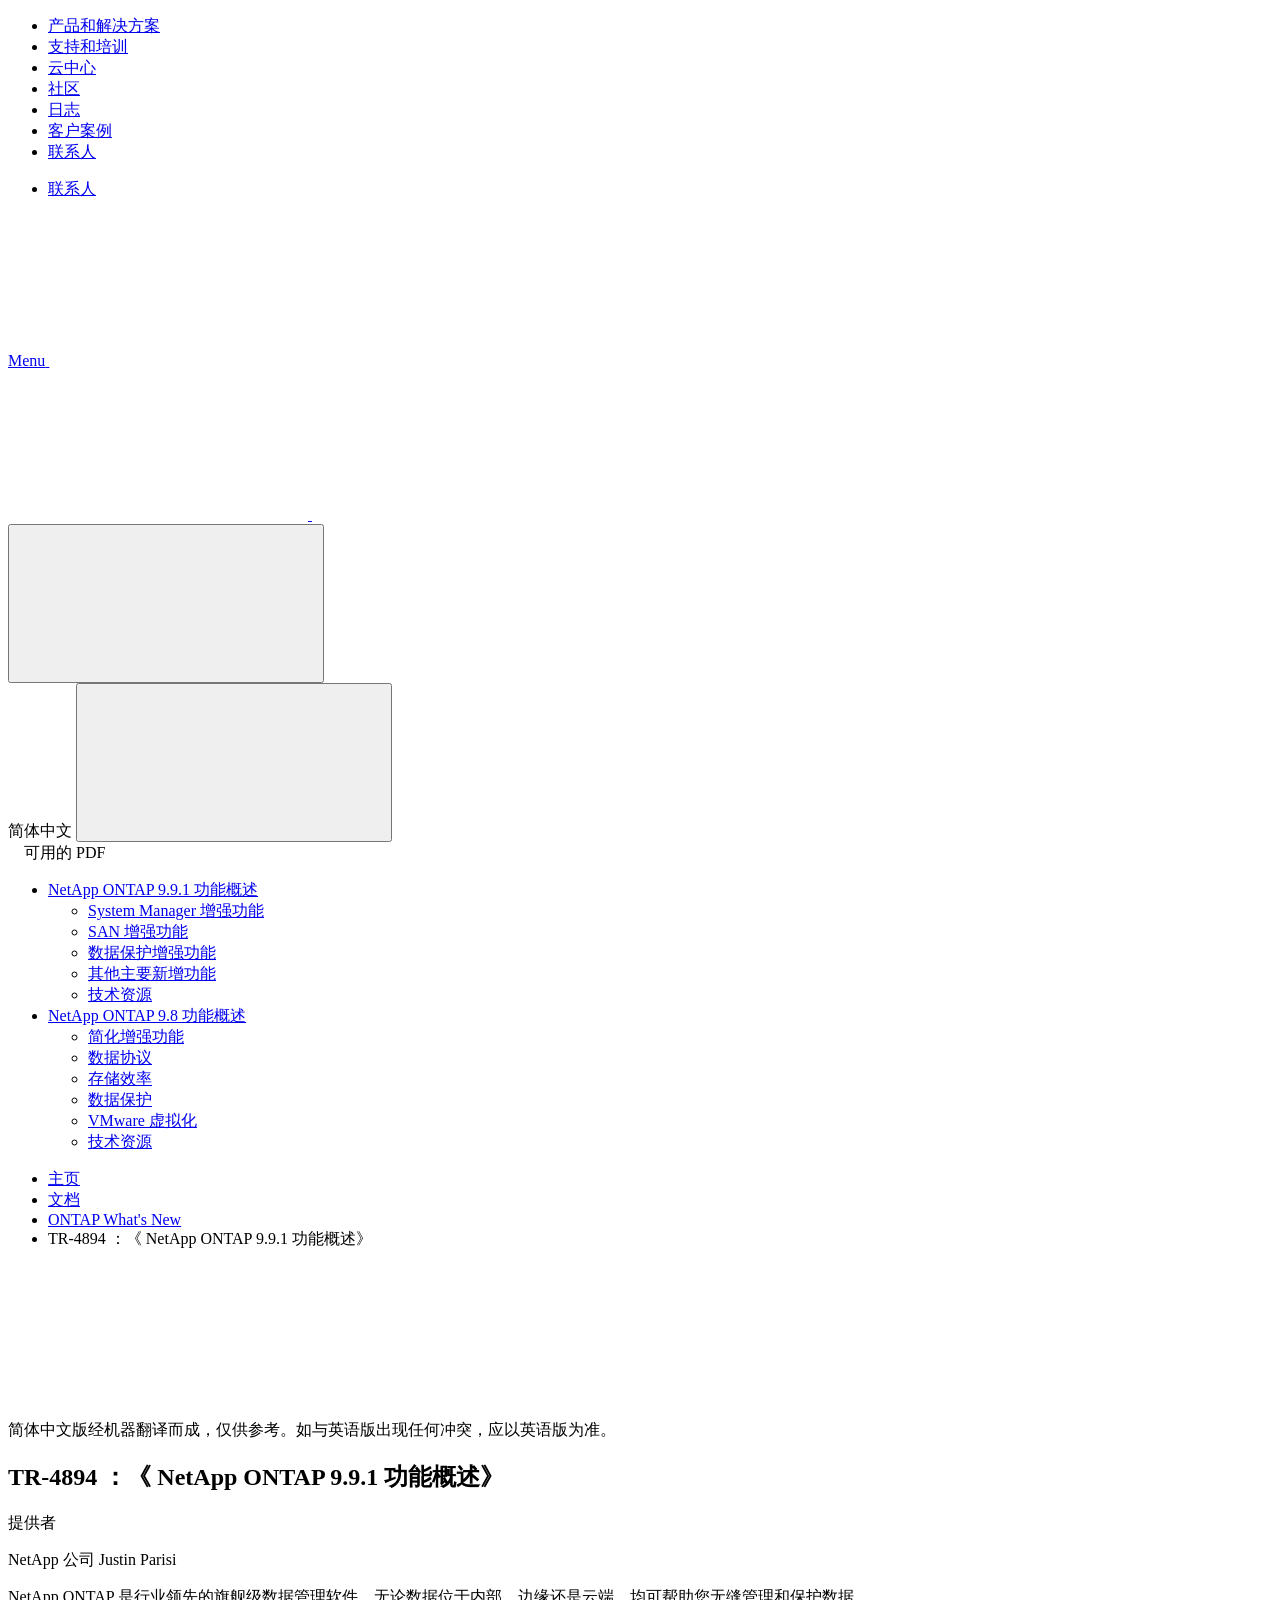
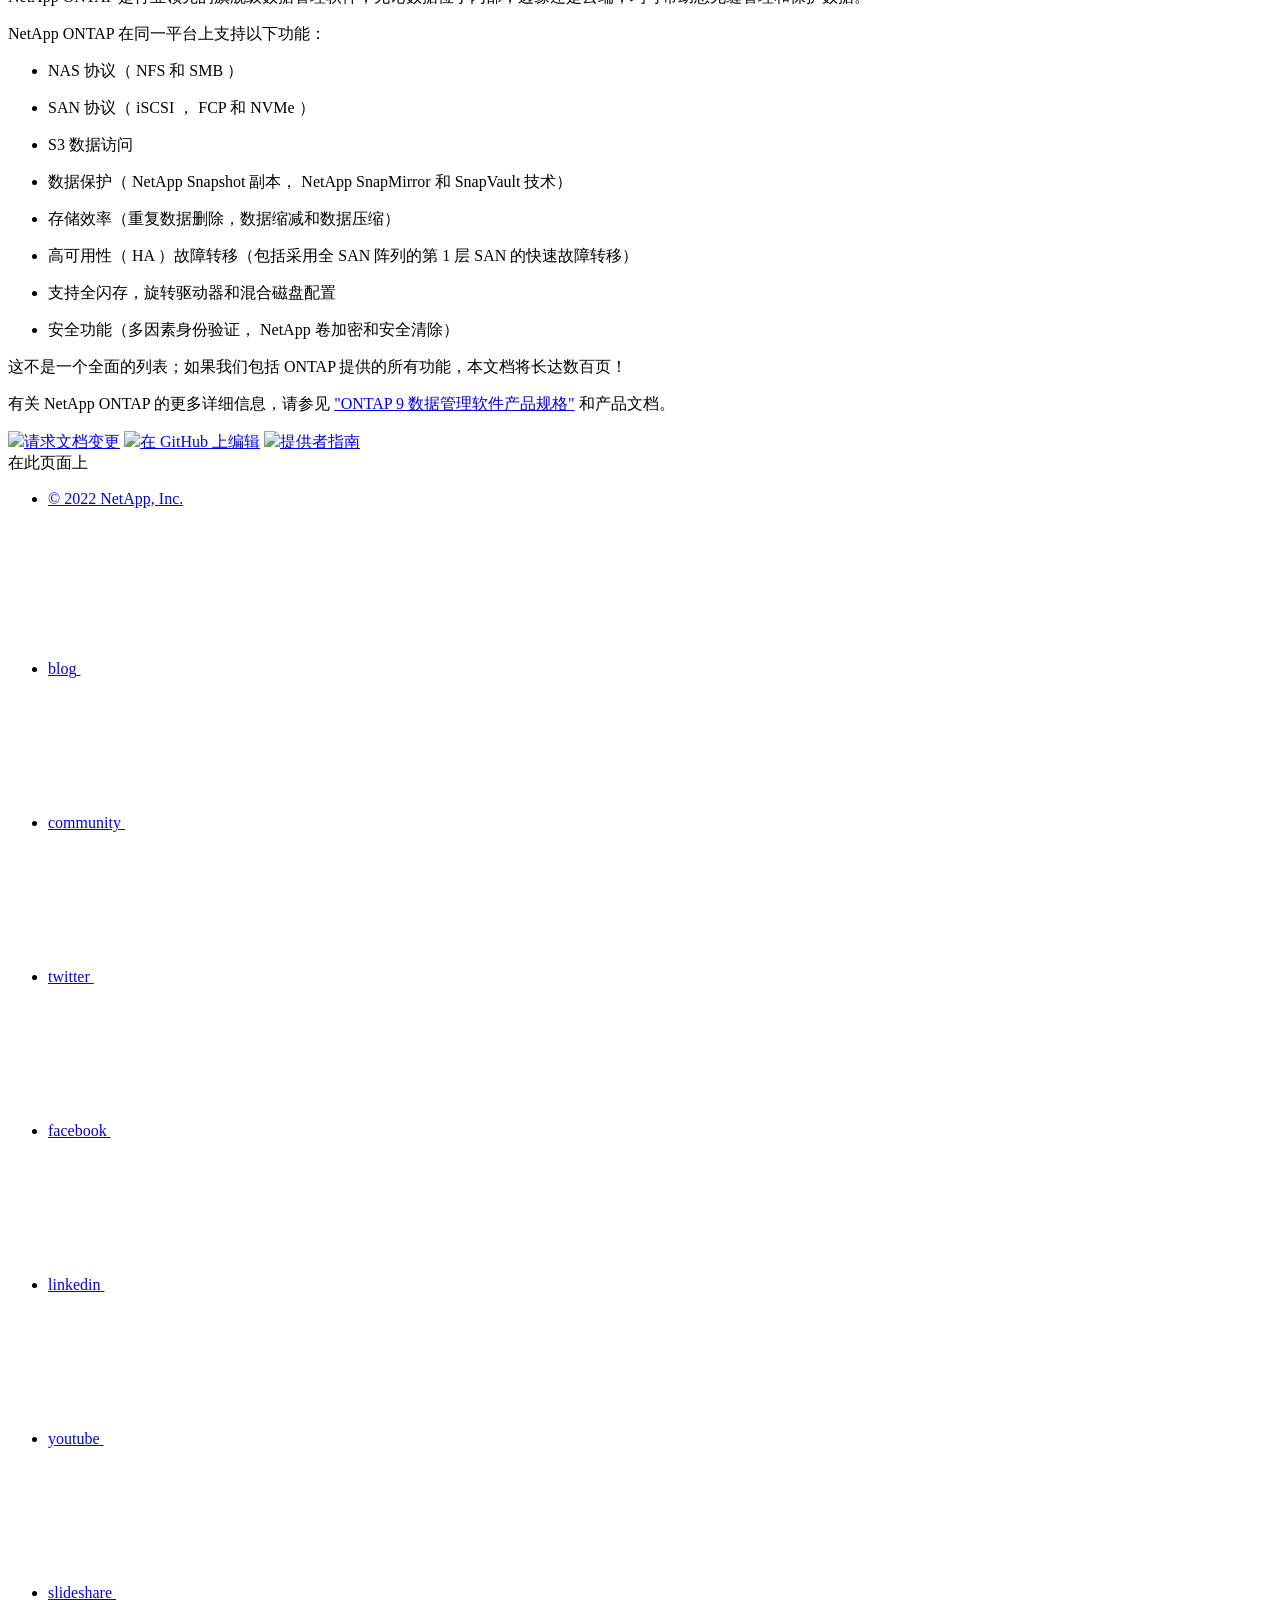
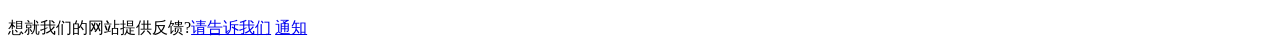
==== index.html @ a9541413 "Deploy NetAppDocs/ontap-whatsnew.zh-cn to github.com/NetAppDocs/ontap-whatsnew.zh-cn.git:gh-pages" ====
<!DOCTYPE html>
<html lang="zh-cn">
  <head class="at-element-marker">
  <title>TR-4894 ：《 NetApp ONTAP 9.9.1 功能概述》</title>
  <meta charset="utf-8">
  <meta http-equiv="x-ua-compatible" content="ie=edge,chrome=1">
  <meta http-equiv="language" content="en">
  <meta name="viewport" content="width=device-width, initial-scale=1">
  <meta property="og:title" content="TR-4894 ：《 NetApp ONTAP 9.9.1 功能概述》" />
	<meta property="og:type" content="website" />
	<meta property="og:url" content="https://docs.netapp.com/zh-cn/ontap-whatsnew/index.html" />
	<meta property="og:description" content="NetApp ONTAP 是行业领先的旗舰级数据管理软件，无论数据位于内部，边缘还是云端，均可帮助您无缝管理和保护数据。" />
  <meta property="og:image" content="https://docs.netapp.com/zh-cn/ontap-whatsnew/images/logo-tophat-social.png" />
  <meta property="og:image:alt" content="NetApp Logo" />
  <meta name="format-detection" content="telephone=no">
  <meta http-equiv="Content-Type" content="text/html; charset=utf-8">
  <meta http-equiv="encoding" content="utf-8">
  <meta http-equiv="nss-type" content="Product Documentation"/>
  <meta http-equiv="nss-subtype" content="User Guide"/>
  
  <meta name="description" content="NetApp ONTAP 是行业领先的旗舰级数据管理软件，无论数据位于内部，边缘还是云端，均可帮助您无缝管理和保护数据。">
  <meta name="keywords" content=" TR-4894, Introduction, NAS, SAN, S3, Snapshot, SnapMirror, SnapVault, HA">
  
  

  <!-- Icons -->
  <link rel="icon" href="/zh-cn/ontap-whatsnew/images/favicon.ico" type="image/x-icon">

  <!-- RSS Feed -->
  

  <!-- CSS Definitions: NetApp CSS should be defined after generic css -->

  <!-- Elastic Search -->
  <link rel="stylesheet" href="//cdn.jsdelivr.net/searchkit/0.10.0/theme.css">

  <!-- Controls AsciiDoctor Admonition Blocks -->
  <link rel="stylesheet" type="text/css" href="/zh-cn/ontap-whatsnew/css/font-awesome.min.css">

  <!-- Controls the shadow effect for search dropdown menu -->
  <link rel="stylesheet" href="/zh-cn/ontap-whatsnew/css/boxshadowproperties.css">

  <!-- NetApp CSS controls the technical content -->
  <link rel="stylesheet" type="text/css" href="/zh-cn/ontap-whatsnew/css/netapp.css">

  <!-- WWW CSS Content -->
  <link rel="stylesheet" type="text/css" href="/zh-cn/ontap-whatsnew/css/www-luci-dotcom.min.css">
  <link rel="stylesheet" type="text/css" href="/zh-cn/ontap-whatsnew/css/www-netapp-dotcom.css">
  <link rel="stylesheet" href="/zh-cn/ontap-whatsnew/css/www-netapp-library-critical.min.css" media="all" >
  <link rel="stylesheet" href="/zh-cn/ontap-whatsnew/css/www-netapp-library-non-critical.min.css" as="style" onload="this.onload=null;this.rel='stylesheet'">
  <link rel="stylesheet" href="/zh-cn/ontap-whatsnew/css/www-netapp-library-global-header-footer.min.css">

  <!-- NetApp IE Customizations -->
  <link rel="stylesheet" href='/zh-cn/ontap-whatsnew/css/na-utility.css' type='text/css'>
  <link rel="stylesheet" href='/zh-cn/ontap-whatsnew/css/na-sidebar.css' type='text/css'>
  <link rel='stylesheet' href='/zh-cn/ontap-whatsnew/css/clouddocs.css' type='text/css'>
  <link rel='stylesheet' href='/zh-cn/ontap-whatsnew/css/na-pagenav.css' type='text/css'>

  
  <link rel="stylesheet" href="/zh-cn/ontap-whatsnew/css/landing-page.css" type="text/css">
  <link rel="stylesheet" href="/zh-cn/ontap-whatsnew/css/tabbed-blocks.css" type="text/css">
  <link rel="stylesheet" href='/zh-cn/ontap-whatsnew/css/product-family.css' type="text/css">
  

  
  <link rel='stylesheet' href='/zh-cn/ontap-whatsnew/css/na-feature.css' type='text/css'>
  


  <script src="https://cdnjs.cloudflare.com/ajax/libs/jquery/2.1.4/jquery.min.js"></script>
  <script src="https://cdnjs.cloudflare.com/ajax/libs/jquery-cookie/1.4.1/jquery.cookie.min.js"></script>
  <!-- Used to import Promise for IE. Required for SearchKit -->
  <script src="https://cdnjs.cloudflare.com/ajax/libs/bluebird/3.3.5/bluebird.min.js"></script>
  
    <script src='/zh-cn/ontap-whatsnew/js/na-search.js'></script>
  

  
  <script src='/zh-cn/ontap-whatsnew/js/na-pagenav.js'></script>
  

  <link rel='stylesheet' href='/zh-cn/ontap-whatsnew/css/prism.css' type='text/css'>
  <link rel='stylesheet' href='/zh-cn/ontap-whatsnew/css/prism-netapp.css' type='text/css'>


  <script src='/zh-cn/ontap-whatsnew/js/na-utility.js'></script>
  <script src='/zh-cn/ontap-whatsnew/js/clouddocs.js'></script>
  <script>
  if (document.location.hostname === "docs.netapp.com") {
    var head = document.getElementsByTagName('head')[0];
    var adobe = document.createElement("script");
    adobe.type = "text/javascript";
    adobe.src = "//assets.adobedtm.com/60287eadf1ee/c284da483c83/launch-e9ff3acac59f.min.js";
    head.appendChild(adobe);
  }
  </script>
  <script src='/zh-cn/ontap-whatsnew/js/jquery.navgoco.min.js'></script>
  <script src="https://maxcdn.bootstrapcdn.com/bootstrap/3.3.7/js/bootstrap.min.js" integrity="sha384-Tc5IQib027qvyjSMfHjOMaLkfuWVxZxUPnCJA7l2mCWNIpG9mGCD8wGNIcPD7Txa" crossorigin="anonymous"></script>
  <script src='/zh-cn/ontap-whatsnew/js/toc.js'></script>
  <script src='/zh-cn/ontap-whatsnew/js/customscripts.js'></script>

  <script>
      $(document).ready(function() {
          
          var collapseOnInit = true;
          

          var navSettings = {
              "caretHtml": '',
              "accordion": collapseOnInit,
              "openClass": 'active', // open
              "save": false, // leave false or nav highlighting doesn't work right
              "cookie": {
                  "name": 'navgoco',
                  "expires": false,
                  "path": '/'
              },
              "slide": {
                  "duration": 400,
                  "easing": 'swing'
              }
          };

          // Initialize navgoco with default options
          $("#mysidebar").navgoco(navSettings);
          

          $("#collapseAll").click(function(e) {
              e.preventDefault();
              $("#mysidebar").navgoco('toggle', false);
          });

          $("#expandAll").click(function(e) {
              e.preventDefault();
              $("#mysidebar").navgoco('toggle', true);
          });

      });

  </script>
  <script>
      $(document).ready(function() {
          $("#tg-sb-link").click(function() {
              $("#tg-sb-sidebar").toggle();
              $("#tg-sb-content").toggleClass('col-md-9');
              $("#tg-sb-content").toggleClass('col-md-12');
              $("#tg-sb-icon").toggleClass('fa-toggle-on');
              $("#tg-sb-icon").toggleClass('fa-toggle-off');
          });
      });
  </script><script async src="https://www.googletagmanager.com/gtag/js?id=UA-81697994-3"></script>
  <script>
  if (document.location.hostname === "docs.netapp.com") {
    window.dataLayer = window.dataLayer || [];
    function gtag(){dataLayer.push(arguments);}
    gtag('js', new Date());
    gtag('config', 'UA-81697994-3');
  }
  </script>
  <script src='/zh-cn/ontap-whatsnew/js/version-dropdown.js'></script>
  <script src='/zh-cn/ontap-whatsnew/js/product-family.js'></script>
  <script src='/zh-cn/ontap-whatsnew/js/FileSaver.min.js'></script>
  <script src='/zh-cn/ontap-whatsnew/js/jszip-utils.min.js'></script>
  <script src='/zh-cn/ontap-whatsnew/js/jszip.min.js'></script>
  <script src='/zh-cn/ontap-whatsnew/js/pdf-ux.js'></script>
</head>


  <body class role="document">
    <div id="page" class="n-off-canvas-menu">
      <div class="n-off-canvas-menu__menu"><!--TODO: Add offcanvas code --></div>
      <div class="n-off-canvas-menu__content-wrap">
        <header class="site-header" id="banner">
  <!-- Start top_hat -->
  <div class="n-top-hat">
    <div class="n-container">
      <div class="n-top-hat__cross-property-nav">
        <ul class="n-top-hat__list">
          <li class="n-top-hat__list-item">
            <a href="https://www.netapp.com/products-a-z/" class="n-top-hat__link">产品和解决方案</a>
          </li>
          <li class="n-top-hat__list-item">
            <a href="https://www.netapp.com/support-and-training/netapp-university/" class="n-top-hat__link">支持和培训</a>
          </li>
          <li class="n-top-hat__list-item">
            <a href="https://cloud.netapp.com" class="n-top-hat__link">云中心</a>
          </li>
          <li class="n-top-hat__list-item">
            <a href="https://community.netapp.com/" class="n-top-hat__link">社区</a>
          </li>
          <li class="n-top-hat__list-item">
            <a href="https://blog.netapp.com/" class="n-top-hat__link">日志</a>
          </li>
          <li class="n-top-hat__list-item">
            <a href="https://customers.netapp.com/en/" class="n-top-hat__link">客户案例</a>
          </li>
          <li class="n-top-hat__list-item">
            <a href="https://www.netapp.com/us/contact-us/index.aspx" target="_self" class="n-top-hat__link" data-ntap-ui="contact-us">联系人</a>
          </li>
        </ul>
      </div>
      <div class="n-top-hat__utils">
        <ul class="n-top-hat__list">
          <li class="n-top-hat__list-item">
            <a href="https://www.netapp.com/us/contact-us/index.aspx" target="_self" class="n-top-hat__link" data-ntap-ui="contact-us">联系人</a>
          </li>
        </ul>
      </div>
    </div>
  </div>
  <!-- End top_hat -->

  <!-- Start property bar -->
  <style>
    .n-property-navigation-bar__menus--desktop-experience .n-menu--mega__default-content__heading span {
    color: #34B0FF;
    }
  </style>
  <div class="n-property-bar " data-ntap-ui="sticky-nav">
    <div class="n-property-bar__inner-wrap">
      <div class="n-property-bar__menu-toggle">
        <a href="#" class="n-property-bar__menu-toggle-link">
          <span class="n-property-bar__menu-toggle-text">Menu</span>
          <svg class="n-icon-bars n-property-bar__menu-toggle-icon" aria-labelledby="title">
            <title>bars</title>
            <use xlink:href="/zh-cn/ontap-whatsnew/common/svg/sprite.svg#bars"></use>
          </svg>
        </a>
      </div>
      <div class="n-property-bar__property-mark ">
        <a href="https://www.netapp.com" class="n-property-bar__property-link">
          <div class="n-property-bar__logo">
            <svg class="n-icon-netapp-mark n-icon-netapp-mark n-property-bar__netapp-mark-icon" aria-labelledby="title">
              <title>netapp-mark</title>
              <use xlink:href="/zh-cn/ontap-whatsnew/common/svg/sprite.svg#netapp-mark"></use>
            </svg>
            <svg class="n-icon-netapp-logo n-property-bar__logo-svg" aria-labelledby="title">
              <title>netapp-logo</title>
              <use xlink:href="/zh-cn/ontap-whatsnew/common/svg/sprite.svg#netapp-logo"></use>
            </svg>
          </div>
        </a>
      </div>

      
      <div class="search-property-bar">
        <div id="search-demo-container" class="searchbox n-property-bar__search">
          <div id="react-search" 
          data-search-html="/zh-cn/ontap-whatsnew/search.html"
          data-type="widget" 
          data-placeholder="搜索文档" 
          data-no-results-found="未找到与 {query} 匹配的结果。" 
          data-did-you-mean="搜索 {suggestion}。" 
          data-no-results-found-did-you-mean="未找到与 {query} 匹配的结果。您是否要搜索 {suggestion}?" 
          data-results-found="找到 {hitCount} 个结果"  
          data-sk-es-pf-indexes=""></div>
          <button class="n-property-bar__search-toggle-button" type="button">
            <svg class="n-icon-search n-property-bar__search-toggle-button-icon" aria-labelledby="title">
              <title>search</title>
              <use xmlns:xlink="http://www.w3.org/1999/xlink" xlink:href="/zh-cn/ontap-whatsnew/common/svg/sprite.svg#search"></use>
            </svg>
          </button>
        </div>
      </div>
      
    </div>
  </div>
  <div class="n-property-bar__toolbar">
    <!-- Start Language Selector --><div id="ie-i18n" class="n-property-bar__lang-selector">
      <div id="ie-i18n-menu">
      <span class="ie-i18n-lang">简体中文</span>
        <button class="ie-i18n-icon-container" type="button">
          <svg class="n-globe__icon" aria-labelledby="title">
            <title>globe</title>
            <use xmlns:xlink="http://www.w3.org/1999/xlink" xlink:href="/zh-cn/ontap-whatsnew/common/svg/sprite.svg#globe"></use>
          </svg>
        </button>
      </div>
      <div id="n-property-navigation-bar__menu--language-selector" class="ie-i18n-results-container n-menu n-menu--v3 n-menu--is-active" style="display: none;">
        <div class="n-language-selector-menu">
          <ul class="n-menu__list">
            <li class="n-menu__list-column">
              <ul class="n-menu__list"><li class="n-menu__list-item n-menu__list-item--level-1">
                  <a href="https://docs.netapp.com/zh-cn/ontap-whatsnew/index.html" class="n-menu__header-text"><span translate="no" class="notranslate">简体中文</span></a>
                </li><li class="n-menu__list-item n-menu__list-item--level-1">
                  <a href="https://docs.netapp.com/us-en/ontap-whatsnew/index.html" class="n-menu__header-text"><span translate="no" class="notranslate">English</span></a>
                </li><li class="n-menu__list-item n-menu__list-item--level-1">
                  <a href="https://docs.netapp.com/ja-jp/ontap-whatsnew/index.html" class="n-menu__header-text"><span translate="no" class="notranslate">日本語</span></a>
                </li></ul>
            </li>
          </ul>
        </div>
      </div>
    </div><!-- End Language Selector -->

    <div class="n-property-bar__cta"></div>
  </div>
  <script>
    $(function(){
        var currentLocalization = $('html').attr('lang');

        var localizationsDictionary = {
            "en-CA" : "https://www.netapp.com/search/index.aspx?for_cr=canada&",
            "en-IN" : "https://www.netapp.com/search/index.aspx?for_cr=india&",
            "nl-NL" : "https://www.netapp.com/search/index.aspx?for_cr=netherlands&",
            "ru-RU" : "https://www.netapp.com/search/index.aspx?for_cr=russia&",
            "sv-SE" : "https://www.netapp.com/search/index.aspx?for_cr=sweden&",
            "it-IT" : "https://www.netapp.com/search/index.aspx?for_cr=italy&",
            "he-IL" : "https://www.netapp.com/search/index.aspx?for_cr=israel&",
            "ko-KR" : "https://www.netapp.com/search/index.aspx?for_cr=korea&",
            "zh-TW" : "https://www.netapp.com/search/index.aspx?for_cr=taiwan&",
            "en-GB" : "https://www.netapp.com/search/index.aspx?for_cr=unitedkingdom&",
            "en-SG" : "https://www.netapp.com/search/index.aspx?for_cr=asean&",
            "en-AU" : "https://www.netapp.com/search/index.aspx?for_cr=australia&",
            "pt-BR" : "https://www.netapp.com/search/index.aspx?for_cr=brasil&",
            "de-CH" : "https://www.netapp.com/search/index.aspx?for_cr=switzerland&",
            "es-MX" : "https://www.netapp.com/search/index.aspx?for_cr=mexico&"
        };

        if($('html').hasClass('ntap-whitelisted') && localizationsDictionary.hasOwnProperty(currentLocalization)) {
            $('.n-property-bar__property-link').attr('href', '/');
        }
    });
  </script>
  <!-- End property bar -->
</header>


        <main id="n-main-content" class="n-main-content">
          <!-- Start Documentation Content -->
<div class="ie-main">
  <!-- Sidebar Column -->
  
  <div class="col-md-3" >
      <div class="n-pdf-header">
  <a id="toggleButtonPdf" class="n-pdf-button" type="button">
    <img src="/zh-cn/ontap-whatsnew/images/pdf.png" width="16" height="16"/>可用的 PDF<span>
    </span>
  </a>
</div>
<div class="n-pdf-body-container">
  <ul id="toggleContainerPdf" class="n-pdf-body" style="display:none;"><li class="pdf-ux-container">
        <a target="_blank" href="/zh-cn/ontap-whatsnew/pdfs/fullsite-sidebar/TR_4894____NetApp_ONTAP_9_9_1_功能概述_.pdf" >
          <img src="/zh-cn/ontap-whatsnew/images/pdf.png" width="16" height="16"/>此文档站点的 PDF</a>

    
      <ul class="subfolders" style="display:none;">
        <li class="pdf-ux-container">
          <a target="_blank" 
            
              href="/zh-cn/ontap-whatsnew/pdfs/sidebar/NetApp_ONTAP_9_9_1_功能概述.pdf" 
            
          >
            <img src="/zh-cn/ontap-whatsnew/images/pdf.png" width="16" height="16"/>
            NetApp ONTAP 9.9.1 功能概述
          </a>
          











          
            <li class="active pdf-hide">
  <a target="_blank" href="/zh-cn/ontap-whatsnew/pdfs/pages/index.pdf" >
    <img src="/zh-cn/ontap-whatsnew/images/pdf.png" width="16" height="16"/>
    PDF of this page
  </a>
</li>


          
        </li>
      </ul>
    

  



    
      <ul class="subfolders" style="display:none;">
        <li class="pdf-ux-container">
          <a target="_blank" 
            
              href="/zh-cn/ontap-whatsnew/pdfs/sidebar/NetApp_ONTAP_9_8_功能概述.pdf" 
            
          >
            <img src="/zh-cn/ontap-whatsnew/images/pdf.png" width="16" height="16"/>
            NetApp ONTAP 9.8 功能概述
          </a>
          













          
        </li>
      </ul>
    

  


</li></ul>
  <div class="zip-pdf-link-container" style="display: none;">   
    <a href="#" id="zipPdf">
      <img src="/zh-cn/ontap-whatsnew/images/pdf-zip.png" width="16" height="16"/>
      <pre>收集单独的 PDF 文档<span class="zip-size"></span></pre>
    </a><div id="zip-link-popup" class="hide">
    <div class="inner-modal">
        <div class="downloading-progress">
            <div class="spinner"></div>
            <h1>Creating your file...</h1>
            <div>This may take a few minutes. Thanks for your patience.</div>
            <button class="cancel-download-btn" type="button">Cancel</button>
        </div>
        <div class="download-complete hide">
            <div class="done-icon">
                <svg xmlns="http://www.w3.org/2000/svg" width="24" height="24" viewBox="0 0 24 24"><path d="M20.285 2l-11.285 11.567-5.286-5.011-3.714 3.716 9 8.728 15-15.285z"/></svg>
            </div>
            <div>Your file is ready</div>
            <button class="cancel-download-btn" type="button">OK</button>
        </div>
    </div>
</div>
<script>
    $(".cancel-download-btn").click(function(){
        $("#zip-link-popup").addClass("hide");
        $("#zip-link-popup .downloading-progress").removeClass("hide");
        $("#zip-link-popup .download-complete").addClass("hide");
    });
</script></div>
</div>
<script>
  $("#toggleContainerPdf li.active:last-child").parents('ul.subfolders').toggle('display');
  $("#toggleButtonPdf").click(function () {
    $("#toggleContainerPdf").toggle('display');
    $(".n-pdf-body-container .zip-pdf-link-container").toggle('display');
  });
</script><div class="sidebar-nav-container">
  <ul id="mysidebar" class="nav"><li class="subfolders  active "><a href="/zh-cn/ontap-whatsnew/index.html">
        <div class="na-navbar-padding"> NetApp ONTAP 9.9.1 功能概述</div>
      </a>
      <ul><li class=" "><a class="na-navbar-padding" href="/zh-cn/ontap-whatsnew/ontap991fo_system_manager_enhancements.html">
        System Manager 增强功能
      </a></li><li class=" "><a class="na-navbar-padding" href="/zh-cn/ontap-whatsnew/ontap991fo_san_enhancements.html">
        SAN 增强功能
      </a></li><li class=" "><a class="na-navbar-padding" href="/zh-cn/ontap-whatsnew/ontap991fo_data_protection_enhancements.html">
        数据保护增强功能
      </a></li><li class=" "><a class="na-navbar-padding" href="/zh-cn/ontap-whatsnew/ontap991fo_other_major_additions.html">
        其他主要新增功能
      </a></li><li class=" "><a class="na-navbar-padding" href="/zh-cn/ontap-whatsnew/ontap991fo_technical_resources.html">
        技术资源
      </a></li></ul></li><li class="subfolders "><a href="/zh-cn/ontap-whatsnew/ontap98fo_netapp_ontap.html">
        <div class="na-navbar-padding"> NetApp ONTAP 9.8 功能概述</div>
      </a>
      <ul><li class=" "><a class="na-navbar-padding" href="/zh-cn/ontap-whatsnew/ontap98fo_simplicity_enhancements.html">
        简化增强功能
      </a></li><li class=" "><a class="na-navbar-padding" href="/zh-cn/ontap-whatsnew/ontap98fo_data_protocols.html">
        数据协议
      </a></li><li class=" "><a class="na-navbar-padding" href="/zh-cn/ontap-whatsnew/ontap98fo_storage_efficiencies.html">
        存储效率
      </a></li><li class=" "><a class="na-navbar-padding" href="/zh-cn/ontap-whatsnew/ontap98fo_data_protection.html">
        数据保护
      </a></li><li class=" "><a class="na-navbar-padding" href="/zh-cn/ontap-whatsnew/ontap98fo_vmware_virtualization.html">
        VMware 虚拟化
      </a></li><li class=" "><a class="na-navbar-padding" href="/zh-cn/ontap-whatsnew/ontap98fo_technical_resources.html">
        技术资源
      </a></li></ul></li></ul>
</div>
<!-- this highlights the active parent class in the navgoco sidebar. this is critical so that the parent expands when you're viewing a page. This must appear below the sidebar code above. Otherwise, if placed inside customscripts.js, the script runs before the sidebar code runs and the class never gets inserted.-->
<script>$("li.active").parents('li').toggleClass("active");</script>

  </div>
  

  <div class="ie-content-pane n-doc__component-detail-content n-doc__component-detail-content--show-code">
    <!-- Begin of page container -->
    <article class="page-content">
      <div class="ie-utility">
  <div class="ie-menu">
    <div class="n-breadcrumb">
      <ul class="n-breadcrumb__list">
        <li class="n-breadcrumb__list-item">
          <a href="https://www.netapp.com">主页</a>
        </li>
        <li class="n-breadcrumb__list-item">
          <a href="https://docs.netapp.com">文档</a>
        </li>
        

        <li class="n-breadcrumb__list-item">
          <a href="/zh-cn/ontap-whatsnew/">ONTAP&nbsp;What's&nbsp;New</a>
        </li>
        <li class="n-breadcrumb__list-item">
          TR-4894 ：《 NetApp ONTAP 9.9.1 功能概述》
        </li>
      </ul>
    </div>
    <div style="clear: both"></div><!-- Main needs to have height -->
  </div>
</div>

      <div class="ie-nmt-disclaimer">
  <span>
    <div class="ie-nmt-disclaimer-container">
      <div class="ie-nmt-disclaimer-icon">
        <svg class="luci-icon" aria-hidden="true">
          <use xlink:href="/zh-cn/ontap-whatsnew/common/svg/sprite.svg#circle-info">
        </svg>
      </div>
      <div class="ie-nmt-disclaimer-content">
        <span> 简体中文版经机器翻译而成，仅供参考。如与英语版出现任何冲突，应以英语版为准。 </span>
      </div>
      <div style="clear:both;"></div>
    </div>
  </span>
</div><div class="n-doc__component-detail-heading-wrap">
  <h1 class="n-doc__component-detail-heading">TR-4894 ：《 NetApp ONTAP 9.9.1 功能概述》</h1>
</div>


<p class="page-details">
  

<span>提供者
</span>


</p>


<div class="paragraph">
<p>NetApp 公司 Justin Parisi</p>
</div>
<div class="paragraph">
<p>NetApp ONTAP 是行业领先的旗舰级数据管理软件，无论数据位于内部，边缘还是云端，均可帮助您无缝管理和保护数据。</p>
</div>
<div class="paragraph">
<p>NetApp ONTAP 在同一平台上支持以下功能：</p>
</div>
<div class="ulist">
<ul>
<li>
<p>NAS 协议（ NFS 和 SMB ）</p>
</li>
<li>
<p>SAN 协议（ iSCSI ， FCP 和 NVMe ）</p>
</li>
<li>
<p>S3 数据访问</p>
</li>
<li>
<p>数据保护（ NetApp Snapshot 副本， NetApp SnapMirror 和 SnapVault 技术）</p>
</li>
<li>
<p>存储效率（重复数据删除，数据缩减和数据压缩）</p>
</li>
<li>
<p>高可用性（ HA ）故障转移（包括采用全 SAN 阵列的第 1 层 SAN 的快速故障转移）</p>
</li>
<li>
<p>支持全闪存，旋转驱动器和混合磁盘配置</p>
</li>
<li>
<p>安全功能（多因素身份验证， NetApp 卷加密和安全清除）</p>
</li>
</ul>
</div>
<div class="paragraph">
<p>这不是一个全面的列表；如果我们包括 ONTAP 提供的所有功能，本文档将长达数百页！</p>
</div>
<div class="paragraph">
<p>有关 NetApp ONTAP 的更多详细信息，请参见 <a href="https://www.netapp.com/pdf.html?item=/media/7413-ds-3231.pdf" target="_blank" rel="noopener">"ONTAP 9 数据管理软件产品规格"</a> 和产品文档。</p>
</div>

    </article>
    <!-- Page Container -->
  </div>

  
  <!-- Start Page Toolbar -->
  <div class="page-nav-toolbar">
    <div id="version-dropdown"></div>
    <div class="page-nav-contribute"  >
      <a target="_blank" href="https://github.com/NetAppDocs/ontap-whatsnew/issues/new?body=Page%3A%20[TR-4894 ：《 NetApp ONTAP 9.9.1 功能概述》](https://docs.netapp.com/zh-cn/ontap-whatsnew/index.html)" class="page-nav-contribute-link" role="button"><img src="/zh-cn/ontap-whatsnew/images/discuss-sm.svg" class="github-icon" />请求文档变更</a>
      <a target="_blank" href="https://github.com/NetAppDocs/ontap-whatsnew/blob/main/index.adoc" class="page-nav-contribute-link" role="button"><img src="/zh-cn/ontap-whatsnew/images/edit-sm.svg" class="github-icon" />在 GitHub 上编辑</a>
      <a target="_blank" href="https://docs.netapp.com/us-en/contribute/" class="page-nav-contribute-link"  ><img src="/zh-cn/ontap-whatsnew/images/article-sm.svg" class="github-icon" />提供者指南</a>
    </div>
    <div class="page-nav-container">
      <nav class="page-nav-fixed">
        <div class="page-nav-title">在此页面上</div>
        <div class="page-nav-links">
          <ul class="page-nav-inner" id="page-menu"></ul>
        </div>
      </nav>
    </div>
  </div>
  
  <div style="clear: both"></div><!-- Main needs to have height -->
</div>

        </main>

        <footer class="n-footer">
  <div class="n-footer__bottom">
    <div class="n-container">
      <div class="n-footer__bottom-left">

        <div class="n-footer__copyright">
          <ul class="n-footer__copyright-list">
            <li class="n-footer__copyright-link">
            <a href="https://www.netapp.com/us/legal/copyright.aspx">© 2022 NetApp, Inc.</a>
            </li>

</ul>
</div>
<div class="n-footer__social-links">
<ul class="n-footer__social-link-list">
<li class="n-footer__social-link-list-item">
<a class="n-footer__social-link" data-ntap-social="follow-blog" href="https://blog.netapp.com" target="_blank" title="blog" alt="blog">
<span class="n-footer__social-link-text">blog</span>
<svg class="n-icon-blog n-footer__social-link-icon" aria-labelledby="title">
  <title>blog@</title>
  <use xmlns:xlink="http://www.w3.org/1999/xlink" xlink:href="/zh-cn/ontap-whatsnew/common/svg/sprite.svg#blog"></use>
</svg>

</a>
</li>
<li class="n-footer__social-link-list-item">
<a class="n-footer__social-link" data-ntap-social="follow-community" href="https://community.netapp.com/" target="_blank" title="community" alt="community">
<span class="n-footer__social-link-text">community</span>
<svg class="n-icon-community n-footer__social-link-icon" aria-labelledby="title">
<title>community@</title>
<use xmlns:xlink="http://www.w3.org/1999/xlink" xlink:href="/zh-cn/ontap-whatsnew/common/svg/sprite.svg#comments"></use>
</svg>

</a>
</li>
<li class="n-footer__social-link-list-item">
<a class="n-footer__social-link" data-ntap-social="follow-twitter" href="https://twitter.com/netapp" target="_blank" title="twitter" alt="twitter">
<span class="n-footer__social-link-text">twitter</span>
<svg class="n-icon-twitter n-footer__social-link-icon" aria-labelledby="title">
<title>twitter@</title>
<use xmlns:xlink="http://www.w3.org/1999/xlink" xlink:href="/zh-cn/ontap-whatsnew/common/svg/sprite.svg#twitter"></use>
</svg>

</a>
</li>
<li class="n-footer__social-link-list-item">
<a class="n-footer__social-link" data-ntap-social="follow-facebook" href="https://www.facebook.com/NetApp" target="_blank" title="facebook" alt="facebook">
<span class="n-footer__social-link-text">facebook</span>
<svg class="n-icon-facebook n-footer__social-link-icon" aria-labelledby="title">
<title>facebook@</title>
<use xmlns:xlink="http://www.w3.org/1999/xlink" xlink:href="/zh-cn/ontap-whatsnew/common/svg/sprite.svg#facebook"></use>
</svg>

</a>
</li>
<li class="n-footer__social-link-list-item">
<a class="n-footer__social-link" data-ntap-social="follow-linkedin" href="https://www.linkedin.com/company/netapp" target="_blank" title="linkedin" alt="linkedin">
<span class="n-footer__social-link-text">linkedin</span>
<svg class="n-icon-linkedin n-footer__social-link-icon" aria-labelledby="title">
<title>linkedin@</title>
<use xmlns:xlink="http://www.w3.org/1999/xlink" xlink:href="/zh-cn/ontap-whatsnew/common/svg/sprite.svg#linkedin"></use>
</svg>

</a>
</li>
<li class="n-footer__social-link-list-item">
<a class="n-footer__social-link" data-ntap-social="follow-youtube" href="https://www.youtube.com/user/NetAppTV" target="_blank" title="youtube" alt="youtube">
<span class="n-footer__social-link-text">youtube</span>
<svg class="n-icon-youtube n-footer__social-link-icon" aria-labelledby="title">
<title>youtube@</title>
<use xmlns:xlink="http://www.w3.org/1999/xlink" xlink:href="/zh-cn/ontap-whatsnew/common/svg/sprite.svg#youtube"></use>
</svg>

</a>
</li>
<li class="n-footer__social-link-list-item">
<a class="n-footer__social-link" data-ntap-social="follow-slideshare" href="https://www.slideshare.net/NetApp" target="_blank" title="slideshare" alt="slideshare">
<span class="n-footer__social-link-text">slideshare</span>
<svg class="n-icon-slideshare n-footer__social-link-icon" aria-labelledby="title">
<title>slideshare@</title>
<use xmlns:xlink="http://www.w3.org/1999/xlink" xlink:href="/zh-cn/ontap-whatsnew/common/svg/sprite.svg#slideshare"></use>
</svg>

</a>
</li>
</ul>
</div>

</div>
<div class="n-footer__bottom-right">
  <p class="n-footer__fine-print">想就我们的网站提供反馈?<a target="_self" href="javascript:netapp_mailto()" class="n-footer__copyright">请告诉我们</a>
  <a href="https://docs.netapp.com/zh-cn/announcements/" class="n-footer__copyright">通知</a>
  </p>
</div>
</div>
</div>
</footer>

      </div>

      <!-- Elasticsearch JS -->
      <script type="text/javascript" src='/zh-cn/ontap-whatsnew/js/bundle.js'></script>

      <!-- Syntax Highlighting -->
      <script type="text/javascript" src='/zh-cn/ontap-whatsnew/js/prism.js'></script>
      <script type="text/javascript" src='/zh-cn/ontap-whatsnew/js/prism-curl.js'></script>
    </div>
    <script>
      document.body.offsetWidth=1903;
      cookieLaw = {}
      cookieLaw.euCountry = "US";
      cookieLaw.invoke = function(){return false;}
    </script>
    <script src='/zh-cn/ontap-whatsnew/js/www-ntap.js'></script>
    <script src='/zh-cn/ontap-whatsnew/js/tabbed-blocks.js'></script>
  </body>

  
</html>
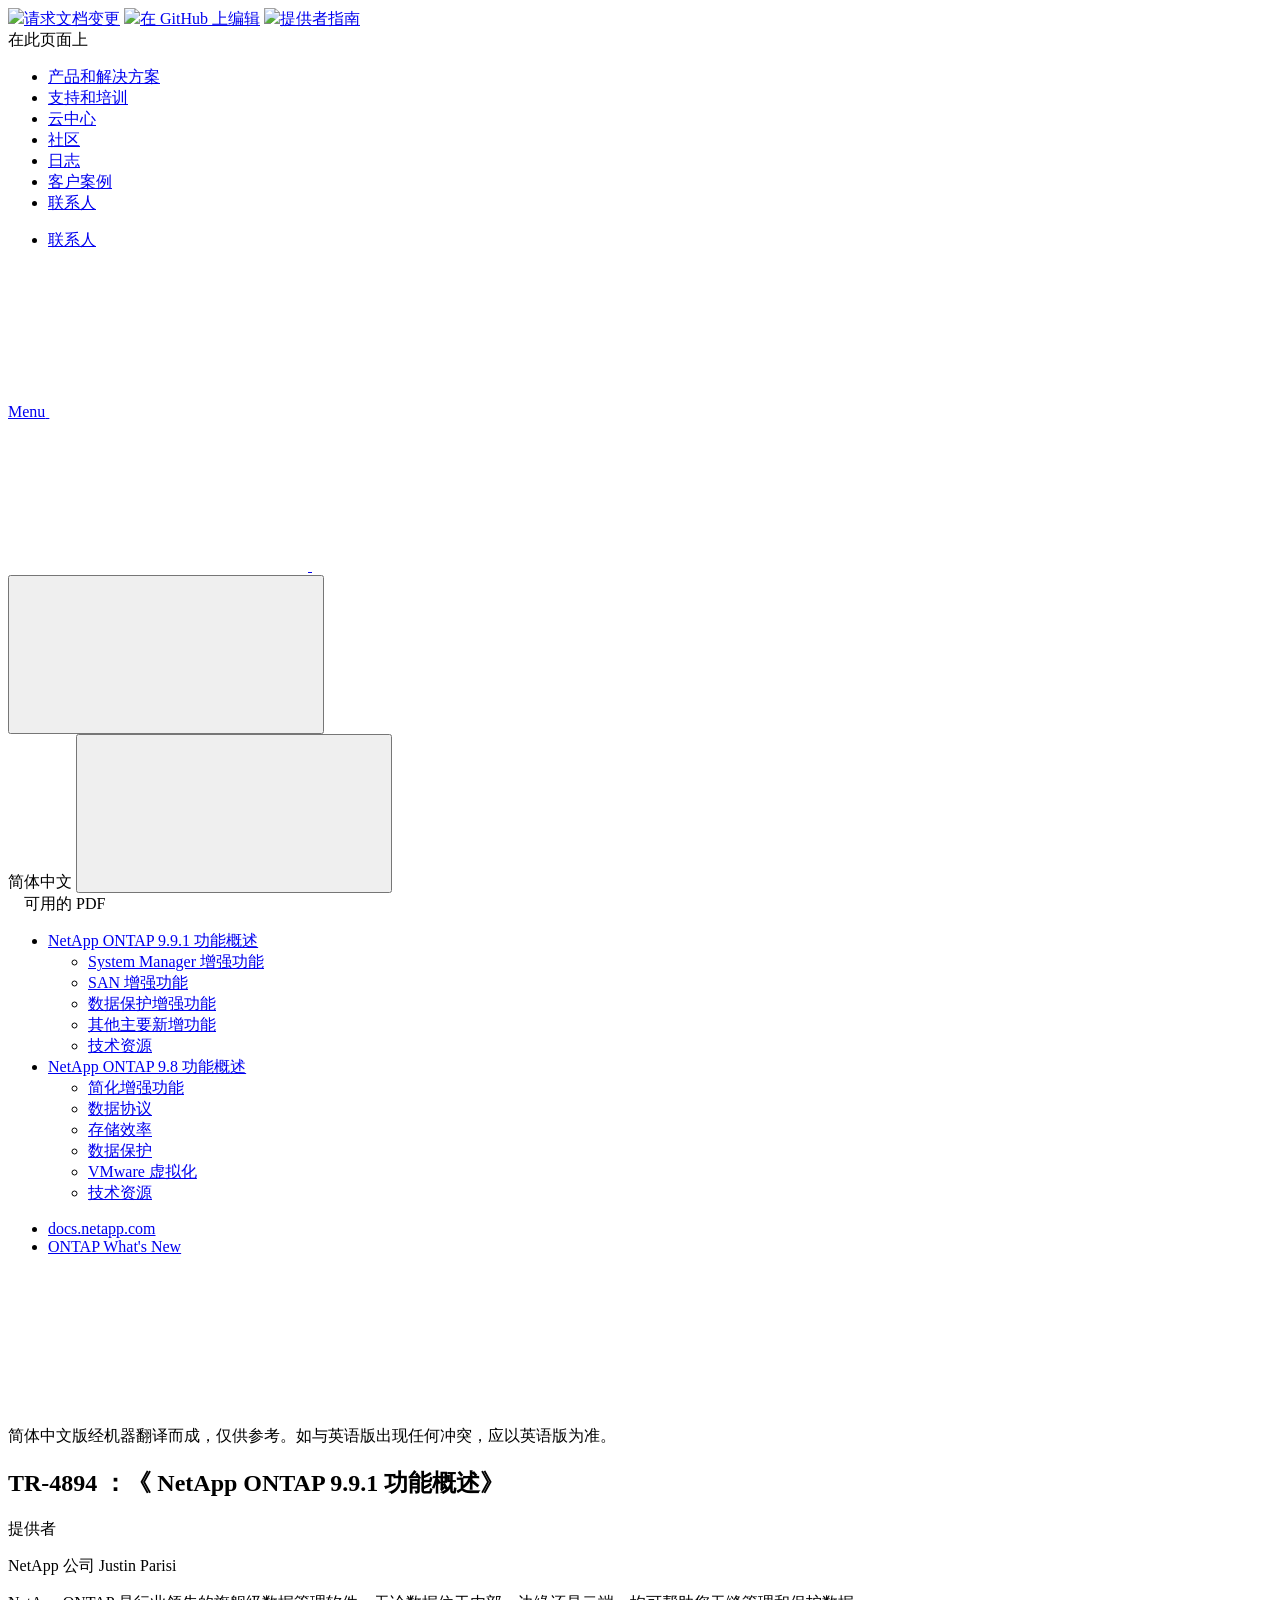
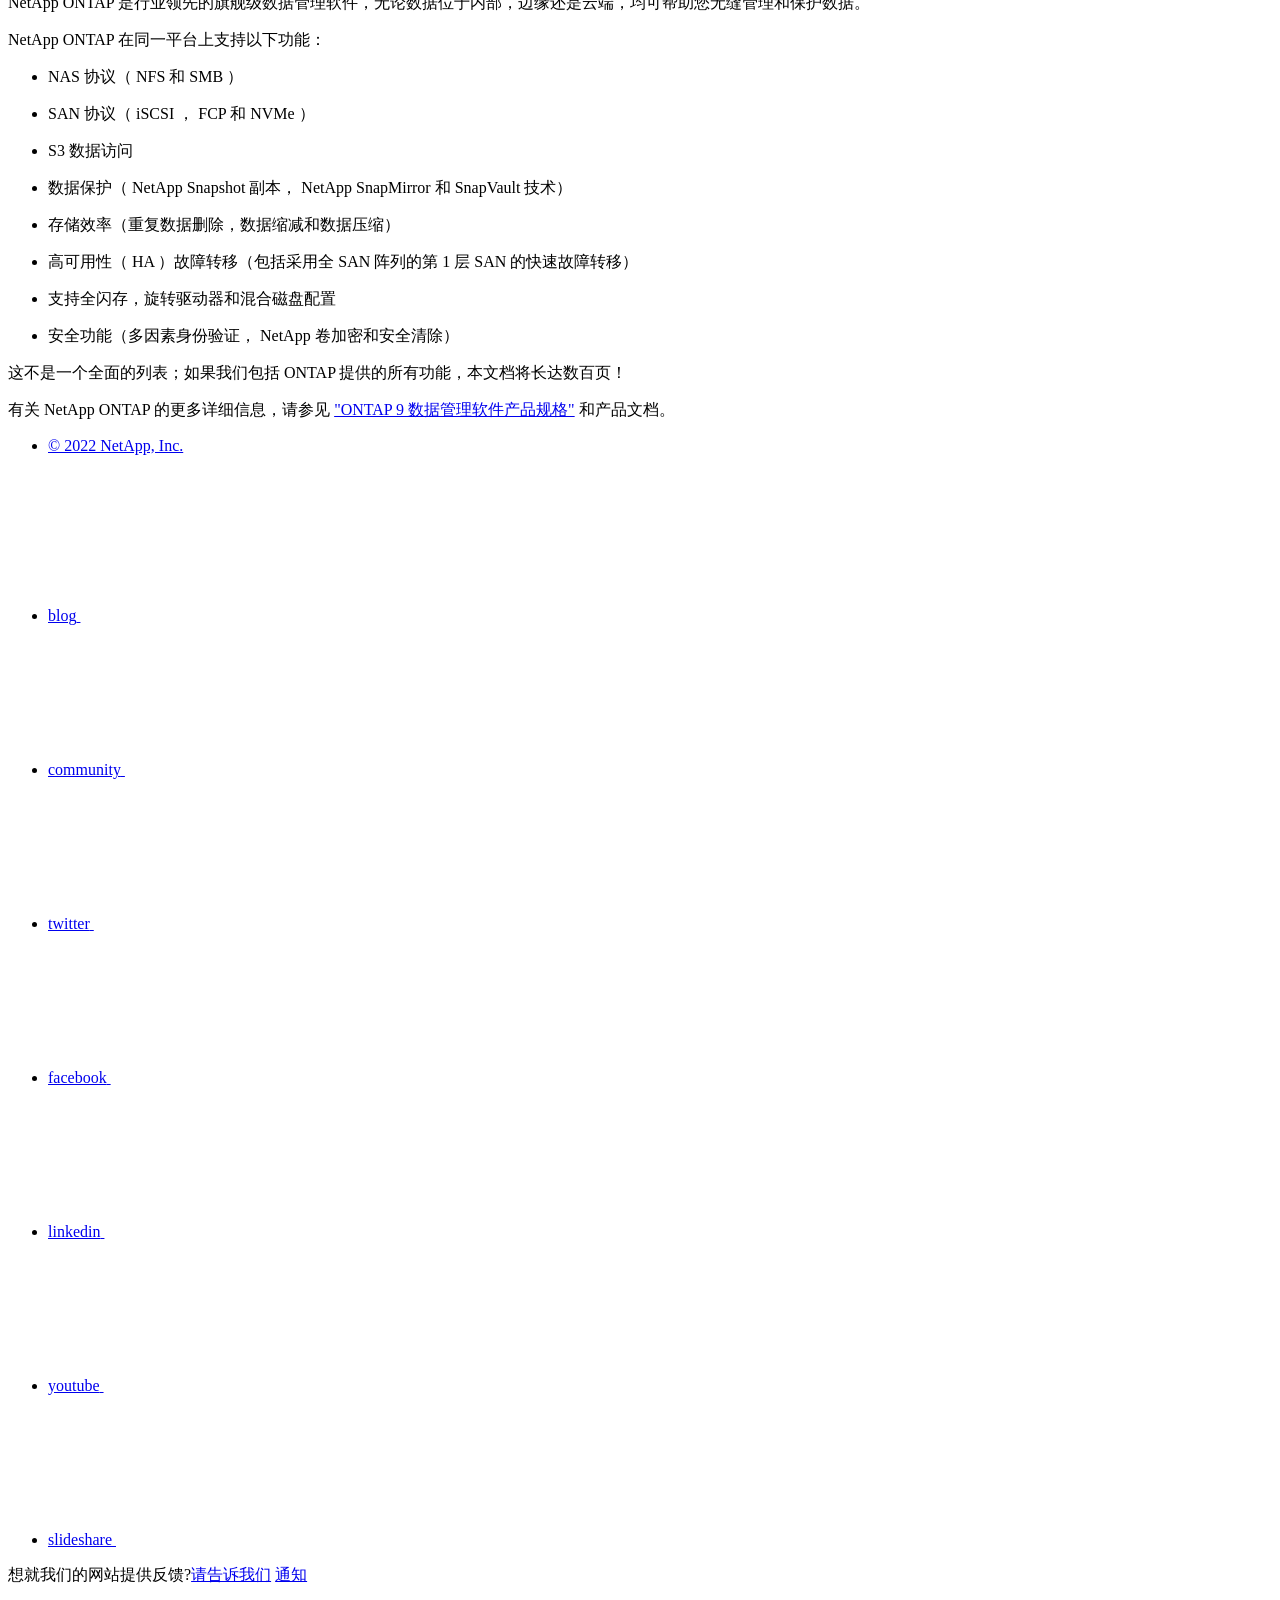
==== commit d0f490e4: "Deploying to gh-pages from  @ 3c250b752e66ae443996453d918db489296545ec 🚀" ====
--- a/index.html
+++ b/index.html
@@ -16,20 +16,11 @@
   <meta http-equiv="Content-Type" content="text/html; charset=utf-8">
   <meta http-equiv="encoding" content="utf-8">
   <meta http-equiv="nss-type" content="Product Documentation"/>
-  <meta http-equiv="nss-subtype" content="User Guide"/>
-  
-  <meta name="description" content="NetApp ONTAP 是行业领先的旗舰级数据管理软件，无论数据位于内部，边缘还是云端，均可帮助您无缝管理和保护数据。">
-  <meta name="keywords" content=" TR-4894, Introduction, NAS, SAN, S3, Snapshot, SnapMirror, SnapVault, HA">
-  
-  
-
-  <!-- Icons -->
+  <meta http-equiv="nss-subtype" content="User Guide"/><meta name="description" content="NetApp ONTAP 是行业领先的旗舰级数据管理软件，无论数据位于内部，边缘还是云端，均可帮助您无缝管理和保护数据。">
+  <meta name="keywords" content=" TR-4894, Introduction, NAS, SAN, S3, Snapshot, SnapMirror, SnapVault, HA"><!-- Icons -->
   <link rel="icon" href="/zh-cn/ontap-whatsnew/images/favicon.ico" type="image/x-icon">
 
-  <!-- RSS Feed -->
-  
-
-  <!-- CSS Definitions: NetApp CSS should be defined after generic css -->
+  <!-- RSS Feed --><!-- CSS Definitions: NetApp CSS should be defined after generic css -->
 
   <!-- Elastic Search -->
   <link rel="stylesheet" href="//cdn.jsdelivr.net/searchkit/0.10.0/theme.css">
@@ -59,27 +50,11 @@
   
   <link rel="stylesheet" href="/zh-cn/ontap-whatsnew/css/landing-page.css" type="text/css">
   <link rel="stylesheet" href="/zh-cn/ontap-whatsnew/css/tabbed-blocks.css" type="text/css">
-  <link rel="stylesheet" href='/zh-cn/ontap-whatsnew/css/product-family.css' type="text/css">
-  
-
-  
-  <link rel='stylesheet' href='/zh-cn/ontap-whatsnew/css/na-feature.css' type='text/css'>
-  
-
-
-  <script src="https://cdnjs.cloudflare.com/ajax/libs/jquery/2.1.4/jquery.min.js"></script>
+  <link rel='stylesheet' href='/zh-cn/ontap-whatsnew/css/na-feature.css' type='text/css'><script src="https://cdnjs.cloudflare.com/ajax/libs/jquery/2.1.4/jquery.min.js"></script>
   <script src="https://cdnjs.cloudflare.com/ajax/libs/jquery-cookie/1.4.1/jquery.cookie.min.js"></script>
-  <!-- Used to import Promise for IE. Required for SearchKit -->
-  <script src="https://cdnjs.cloudflare.com/ajax/libs/bluebird/3.3.5/bluebird.min.js"></script>
-  
-    <script src='/zh-cn/ontap-whatsnew/js/na-search.js'></script>
-  
-
-  
-  <script src='/zh-cn/ontap-whatsnew/js/na-pagenav.js'></script>
-  
-
-  <link rel='stylesheet' href='/zh-cn/ontap-whatsnew/css/prism.css' type='text/css'>
+
+  <!-- Used for Product Family Page Sidebar Visibility --><!-- Used to import Promise for IE. Required for SearchKit -->
+  <script src="https://cdnjs.cloudflare.com/ajax/libs/bluebird/3.3.5/bluebird.min.js"></script><script src='/zh-cn/ontap-whatsnew/js/na-search.js'></script><script src='/zh-cn/ontap-whatsnew/js/na-pagenav.js'></script><link rel='stylesheet' href='/zh-cn/ontap-whatsnew/css/prism.css' type='text/css'>
   <link rel='stylesheet' href='/zh-cn/ontap-whatsnew/css/prism-netapp.css' type='text/css'>
 
 
@@ -97,9 +72,7 @@
   <script src='/zh-cn/ontap-whatsnew/js/jquery.navgoco.min.js'></script>
   <script src="https://maxcdn.bootstrapcdn.com/bootstrap/3.3.7/js/bootstrap.min.js" integrity="sha384-Tc5IQib027qvyjSMfHjOMaLkfuWVxZxUPnCJA7l2mCWNIpG9mGCD8wGNIcPD7Txa" crossorigin="anonymous"></script>
   <script src='/zh-cn/ontap-whatsnew/js/toc.js'></script>
-  <script src='/zh-cn/ontap-whatsnew/js/customscripts.js'></script>
-
-  <script>
+  <script src='/zh-cn/ontap-whatsnew/js/customscripts.js'></script><script>
       $(document).ready(function() {
           
           var collapseOnInit = true;
@@ -158,7 +131,6 @@
   }
   </script>
   <script src='/zh-cn/ontap-whatsnew/js/version-dropdown.js'></script>
-  <script src='/zh-cn/ontap-whatsnew/js/product-family.js'></script>
   <script src='/zh-cn/ontap-whatsnew/js/FileSaver.min.js'></script>
   <script src='/zh-cn/ontap-whatsnew/js/jszip-utils.min.js'></script>
   <script src='/zh-cn/ontap-whatsnew/js/jszip.min.js'></script>
@@ -171,6 +143,25 @@
       <div class="n-off-canvas-menu__menu"><!--TODO: Add offcanvas code --></div>
       <div class="n-off-canvas-menu__content-wrap">
         <header class="site-header" id="banner">
+  
+  <!-- Start Page Toolbar -->
+  <div class="page-nav-toolbar">
+    <div id="version-dropdown"></div>
+    <div class="page-nav-contribute"  >
+      <a target="_blank" href="https://github.com/NetAppDocs/ontap-whatsnew/issues/new?body=Page%3A%20[TR-4894 ：《 NetApp ONTAP 9.9.1 功能概述》](https://docs.netapp.com/zh-cn/ontap-whatsnew/index.html)" class="page-nav-contribute-link" role="button"><img src="/zh-cn/ontap-whatsnew/images/discuss-sm.svg" class="github-icon" />请求文档变更</a>
+      <a target="_blank" href="https://github.com/NetAppDocs/ontap-whatsnew/blob/main/index.adoc" class="page-nav-contribute-link" role="button"><img src="/zh-cn/ontap-whatsnew/images/edit-sm.svg" class="github-icon" />在 GitHub 上编辑</a>
+      <a target="_blank" href="https://docs.netapp.com/us-en/contribute/" class="page-nav-contribute-link"  ><img src="/zh-cn/ontap-whatsnew/images/article-sm.svg" class="github-icon" />提供者指南</a>
+    </div>
+    <div class="page-nav-container">
+      <nav class="page-nav-fixed">
+        <div class="page-nav-title">在此页面上</div>
+        <div class="page-nav-links">
+          <ul class="page-nav-inner" id="page-menu"></ul>
+        </div>
+      </nav>
+    </div>
+  </div>
+  
   <!-- Start top_hat -->
   <div class="n-top-hat">
     <div class="n-container">
@@ -286,6 +277,8 @@
                   <a href="https://docs.netapp.com/us-en/ontap-whatsnew/index.html" class="n-menu__header-text"><span translate="no" class="notranslate">English</span></a>
                 </li><li class="n-menu__list-item n-menu__list-item--level-1">
                   <a href="https://docs.netapp.com/ja-jp/ontap-whatsnew/index.html" class="n-menu__header-text"><span translate="no" class="notranslate">日本語</span></a>
+                </li><li class="n-menu__list-item n-menu__list-item--level-1">
+                  <a href="https://docs.netapp.com/ko-kr/ontap-whatsnew/index.html" class="n-menu__header-text"><span translate="no" class="notranslate">한국어</span></a>
                 </li></ul>
             </li>
           </ul>
@@ -331,7 +324,7 @@
 <div class="ie-main">
   <!-- Sidebar Column -->
   
-  <div class="col-md-3" >
+  <div class="col-md-3" id="sidebar-height">
       <div class="n-pdf-header">
   <a id="toggleButtonPdf" class="n-pdf-button" type="button">
     <img src="/zh-cn/ontap-whatsnew/images/pdf.png" width="16" height="16"/>可用的 PDF<span>
@@ -484,6 +477,13 @@
         技术资源
       </a></li></ul></li></ul>
 </div>
+<script>
+  window.onscroll = () => {
+    const value = -40 - (document.body.scrollHeight - (window.innerHeight + document.scrollingElement.scrollTop));
+    
+    document.getElementById("sidebar-height").style.bottom = Math.max(0,value) + "px";
+};
+</script>
 <!-- this highlights the active parent class in the navgoco sidebar. this is critical so that the parent expands when you're viewing a page. This must appear below the sidebar code above. Otherwise, if placed inside customscripts.js, the script runs before the sidebar code runs and the class never gets inserted.-->
 <script>$("li.active").parents('li').toggleClass("active");</script>
 
@@ -491,26 +491,22 @@
   
 
   <div class="ie-content-pane n-doc__component-detail-content n-doc__component-detail-content--show-code">
-    <!-- Begin of page container -->
-    <article class="page-content">
+    <!-- Begin of page container --><article class="page-content">
       <div class="ie-utility">
   <div class="ie-menu">
     <div class="n-breadcrumb">
       <ul class="n-breadcrumb__list">
         <li class="n-breadcrumb__list-item">
-          <a href="https://www.netapp.com">主页</a>
+          <a href="https://docs.netapp.com">docs.netapp.com</a>
         </li>
-        <li class="n-breadcrumb__list-item">
-          <a href="https://docs.netapp.com">文档</a>
-        </li>
+        
+
         
 
         <li class="n-breadcrumb__list-item">
           <a href="/zh-cn/ontap-whatsnew/">ONTAP&nbsp;What's&nbsp;New</a>
         </li>
-        <li class="n-breadcrumb__list-item">
-          TR-4894 ：《 NetApp ONTAP 9.9.1 功能概述》
-        </li>
+
       </ul>
     </div>
     <div style="clear: both"></div><!-- Main needs to have height -->
@@ -545,7 +541,6 @@
 
 </p>
 
-
 <div class="paragraph">
 <p>NetApp 公司 Justin Parisi</p>
 </div>
@@ -594,27 +589,7 @@
     <!-- Page Container -->
   </div>
 
-  
-  <!-- Start Page Toolbar -->
-  <div class="page-nav-toolbar">
-    <div id="version-dropdown"></div>
-    <div class="page-nav-contribute"  >
-      <a target="_blank" href="https://github.com/NetAppDocs/ontap-whatsnew/issues/new?body=Page%3A%20[TR-4894 ：《 NetApp ONTAP 9.9.1 功能概述》](https://docs.netapp.com/zh-cn/ontap-whatsnew/index.html)" class="page-nav-contribute-link" role="button"><img src="/zh-cn/ontap-whatsnew/images/discuss-sm.svg" class="github-icon" />请求文档变更</a>
-      <a target="_blank" href="https://github.com/NetAppDocs/ontap-whatsnew/blob/main/index.adoc" class="page-nav-contribute-link" role="button"><img src="/zh-cn/ontap-whatsnew/images/edit-sm.svg" class="github-icon" />在 GitHub 上编辑</a>
-      <a target="_blank" href="https://docs.netapp.com/us-en/contribute/" class="page-nav-contribute-link"  ><img src="/zh-cn/ontap-whatsnew/images/article-sm.svg" class="github-icon" />提供者指南</a>
-    </div>
-    <div class="page-nav-container">
-      <nav class="page-nav-fixed">
-        <div class="page-nav-title">在此页面上</div>
-        <div class="page-nav-links">
-          <ul class="page-nav-inner" id="page-menu"></ul>
-        </div>
-      </nav>
-    </div>
-  </div>
-  
-  <div style="clear: both"></div><!-- Main needs to have height -->
-</div>
+  <div style="clear: both"></div><!-- Main needs to have height --></div>
 
         </main>
 
@@ -716,9 +691,7 @@
 </div>
 </footer>
 
-      </div>
-
-      <!-- Elasticsearch JS -->
+      </div><!-- Elasticsearch JS -->
       <script type="text/javascript" src='/zh-cn/ontap-whatsnew/js/bundle.js'></script>
 
       <!-- Syntax Highlighting -->
@@ -733,7 +706,4 @@
     </script>
     <script src='/zh-cn/ontap-whatsnew/js/www-ntap.js'></script>
     <script src='/zh-cn/ontap-whatsnew/js/tabbed-blocks.js'></script>
-  </body>
-
-  
-</html>
+  </body></html>
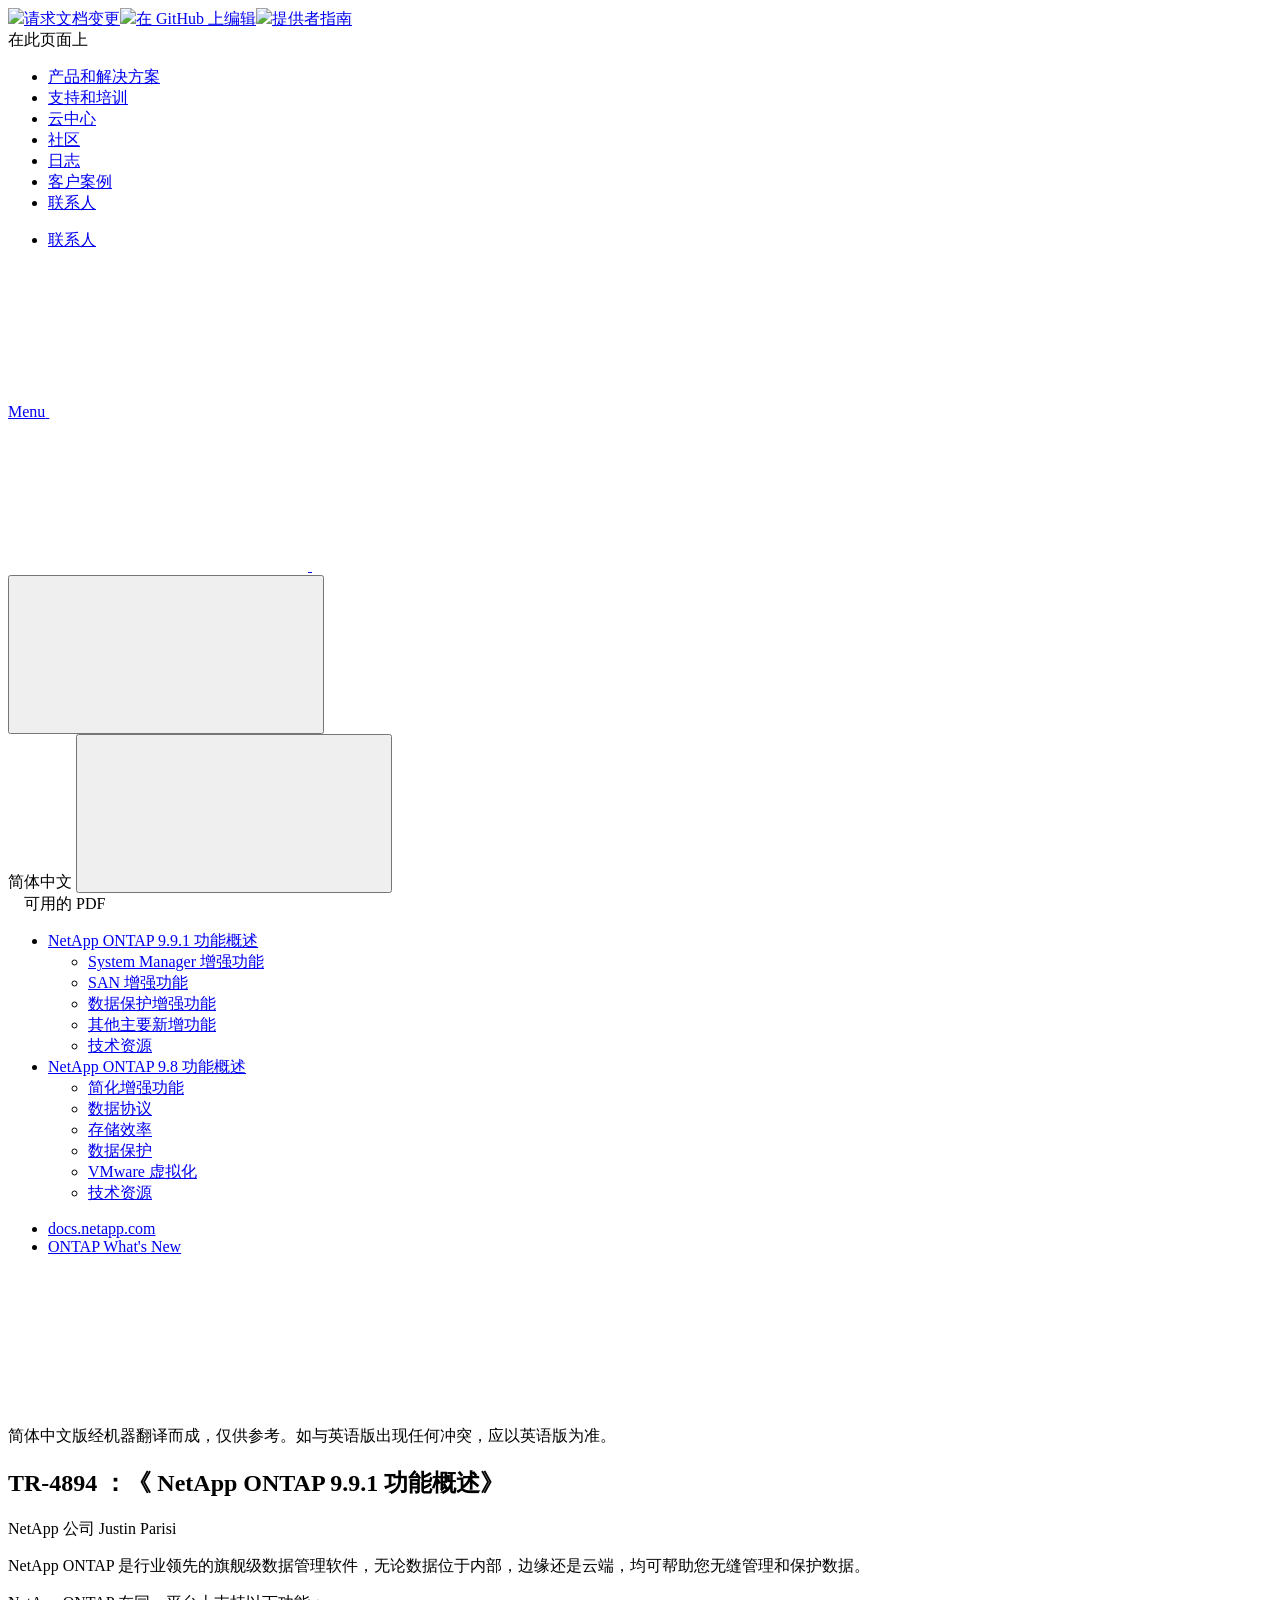
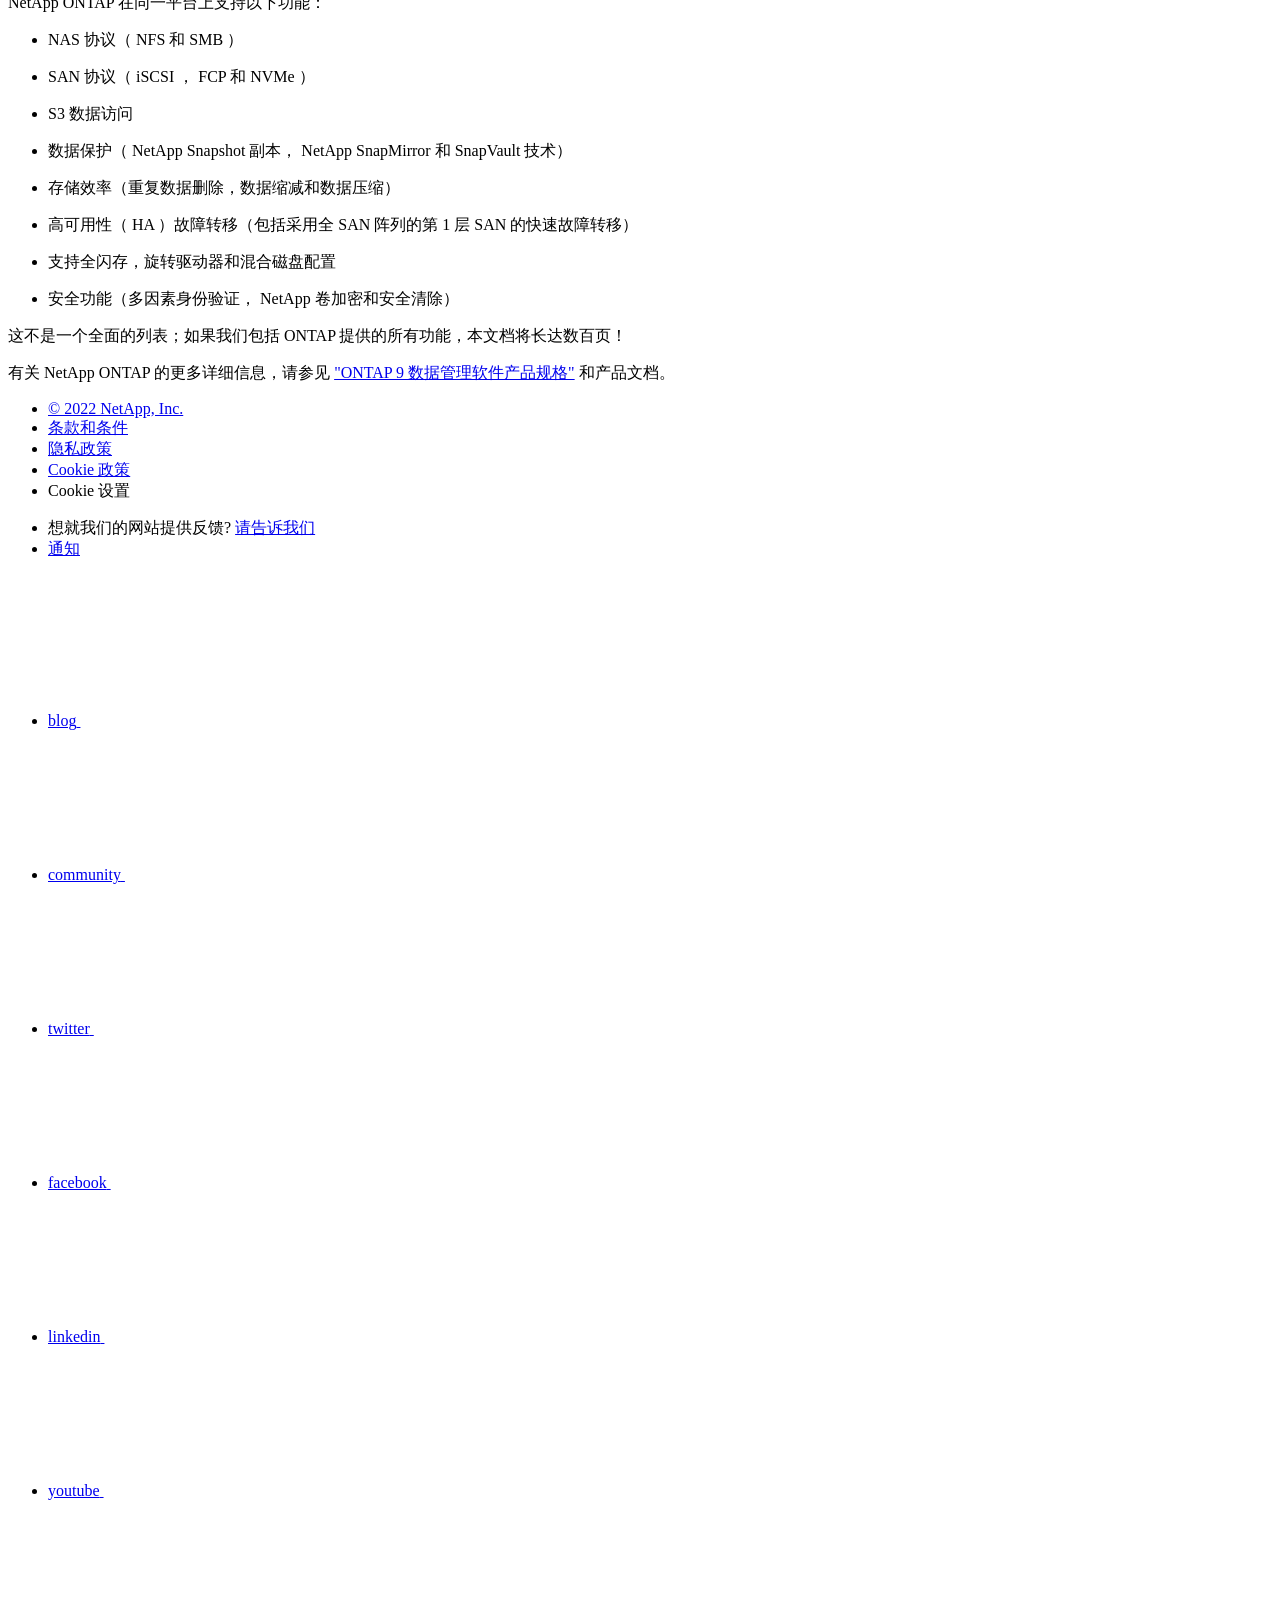
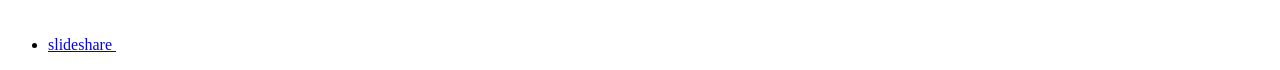
==== commit 0788c010: "Deploying to gh-pages from  @ de403b7c9da8f405781717affa7caff56e96a2a1 🚀" ====
--- a/index.html
+++ b/index.html
@@ -45,12 +45,52 @@
   <link rel="stylesheet" href='/zh-cn/ontap-whatsnew/css/na-utility.css' type='text/css'>
   <link rel="stylesheet" href='/zh-cn/ontap-whatsnew/css/na-sidebar.css' type='text/css'>
   <link rel='stylesheet' href='/zh-cn/ontap-whatsnew/css/clouddocs.css' type='text/css'>
+  <link rel='stylesheet' href='/zh-cn/ontap-whatsnew/css/custom-dropdown.css' type='text/css'>
   <link rel='stylesheet' href='/zh-cn/ontap-whatsnew/css/na-pagenav.css' type='text/css'>
 
   
   <link rel="stylesheet" href="/zh-cn/ontap-whatsnew/css/landing-page.css" type="text/css">
   <link rel="stylesheet" href="/zh-cn/ontap-whatsnew/css/tabbed-blocks.css" type="text/css">
-  <link rel='stylesheet' href='/zh-cn/ontap-whatsnew/css/na-feature.css' type='text/css'><script src="https://cdnjs.cloudflare.com/ajax/libs/jquery/2.1.4/jquery.min.js"></script>
+  <!-- Canonical url -->
+  <link rel='stylesheet' href='/zh-cn/ontap-whatsnew/css/na-feature.css' type='text/css'><!-- Top level site integrations --><script>
+    if (document.location.hostname === "docs.netapp.com") {
+      var head = document.getElementsByTagName('head')[0];
+      var onetrustConsent = document.createElement("script");
+      onetrustConsent.type = "text/javascript";
+      onetrustConsent.src = "https://cdn.cookielaw.org/consent/72570c5c-fe30-465f-b0e0-b77f7fb4ae34/OtAutoBlock.js";
+      head.appendChild(onetrustConsent);
+
+      var onetrustScript = document.createElement("script");
+      onetrustScript.type = "text/javascript";
+      onetrustScript.src = "https://cdn.cookielaw.org/scripttemplates/otSDKStub.js";
+      onetrustScript.charset = "UTF-8";
+      onetrustScript.dataset.documentLanguage = "true";
+      onetrustScript.dataset.domainScript = "72570c5c-fe30-465f-b0e0-b77f7fb4ae34";
+      head.appendChild(onetrustScript);
+    }
+
+    function OptanonWrapper() { }
+
+    if (document.location.hostname === "docs.netapp.com") {
+      var adobe = document.createElement("script");
+      adobe.type = "text/plain";
+      adobe.className = "optanon-category-C0002";
+      adobe.src = "//assets.adobedtm.com/60287eadf1ee/c284da483c83/launch-e9ff3acac59f.min.js";
+      head.appendChild(adobe);
+
+      var google = document.createElement("script");
+      google.type = "text/plain";
+      google.className = "optanon-category-C0002";
+      google.src = "https://www.googletagmanager.com/gtag/js?id=UA-81697994-3";
+      head.appendChild(google);
+
+      window.dataLayer = window.dataLayer || [];
+      function gtag(){dataLayer.push(arguments);}
+      gtag('js', new Date());
+      gtag('config', 'UA-81697994-3');
+    }
+  </script>
+  <script src="https://cdnjs.cloudflare.com/ajax/libs/jquery/2.1.4/jquery.min.js"></script>
   <script src="https://cdnjs.cloudflare.com/ajax/libs/jquery-cookie/1.4.1/jquery.cookie.min.js"></script>
 
   <!-- Used for Product Family Page Sidebar Visibility --><!-- Used to import Promise for IE. Required for SearchKit -->
@@ -60,15 +100,6 @@
 
   <script src='/zh-cn/ontap-whatsnew/js/na-utility.js'></script>
   <script src='/zh-cn/ontap-whatsnew/js/clouddocs.js'></script>
-  <script>
-  if (document.location.hostname === "docs.netapp.com") {
-    var head = document.getElementsByTagName('head')[0];
-    var adobe = document.createElement("script");
-    adobe.type = "text/javascript";
-    adobe.src = "//assets.adobedtm.com/60287eadf1ee/c284da483c83/launch-e9ff3acac59f.min.js";
-    head.appendChild(adobe);
-  }
-  </script>
   <script src='/zh-cn/ontap-whatsnew/js/jquery.navgoco.min.js'></script>
   <script src="https://maxcdn.bootstrapcdn.com/bootstrap/3.3.7/js/bootstrap.min.js" integrity="sha384-Tc5IQib027qvyjSMfHjOMaLkfuWVxZxUPnCJA7l2mCWNIpG9mGCD8wGNIcPD7Txa" crossorigin="anonymous"></script>
   <script src='/zh-cn/ontap-whatsnew/js/toc.js'></script>
@@ -121,16 +152,8 @@
               $("#tg-sb-icon").toggleClass('fa-toggle-off');
           });
       });
-  </script><script async src="https://www.googletagmanager.com/gtag/js?id=UA-81697994-3"></script>
-  <script>
-  if (document.location.hostname === "docs.netapp.com") {
-    window.dataLayer = window.dataLayer || [];
-    function gtag(){dataLayer.push(arguments);}
-    gtag('js', new Date());
-    gtag('config', 'UA-81697994-3');
-  }
   </script>
-  <script src='/zh-cn/ontap-whatsnew/js/version-dropdown.js'></script>
+  <script src='/zh-cn/ontap-whatsnew/js/custom-dropdown.js'></script>
   <script src='/zh-cn/ontap-whatsnew/js/FileSaver.min.js'></script>
   <script src='/zh-cn/ontap-whatsnew/js/jszip-utils.min.js'></script>
   <script src='/zh-cn/ontap-whatsnew/js/jszip.min.js'></script>
@@ -138,20 +161,15 @@
 </head>
 
 
-  <body class role="document">
+  <body class role="document" data-flavor="">
     <div id="page" class="n-off-canvas-menu">
       <div class="n-off-canvas-menu__menu"><!--TODO: Add offcanvas code --></div>
       <div class="n-off-canvas-menu__content-wrap">
         <header class="site-header" id="banner">
   
   <!-- Start Page Toolbar -->
-  <div class="page-nav-toolbar">
-    <div id="version-dropdown"></div>
-    <div class="page-nav-contribute"  >
-      <a target="_blank" href="https://github.com/NetAppDocs/ontap-whatsnew/issues/new?body=Page%3A%20[TR-4894 ：《 NetApp ONTAP 9.9.1 功能概述》](https://docs.netapp.com/zh-cn/ontap-whatsnew/index.html)" class="page-nav-contribute-link" role="button"><img src="/zh-cn/ontap-whatsnew/images/discuss-sm.svg" class="github-icon" />请求文档变更</a>
-      <a target="_blank" href="https://github.com/NetAppDocs/ontap-whatsnew/blob/main/index.adoc" class="page-nav-contribute-link" role="button"><img src="/zh-cn/ontap-whatsnew/images/edit-sm.svg" class="github-icon" />在 GitHub 上编辑</a>
-      <a target="_blank" href="https://docs.netapp.com/us-en/contribute/" class="page-nav-contribute-link"  ><img src="/zh-cn/ontap-whatsnew/images/article-sm.svg" class="github-icon" />提供者指南</a>
-    </div>
+  
+  <div class="page-nav-toolbar"><div class="page-nav-contribute"><a target="_blank" href="https://github.com/NetAppDocs/ontap-whatsnew/issues/new?body=Page%3A%20[TR-4894 ：《 NetApp ONTAP 9.9.1 功能概述》](https://docs.netapp.com/zh-cn/ontap-whatsnew/index.html)" class="page-nav-contribute-link" role="button"><img src="/zh-cn/ontap-whatsnew/images/discuss-sm.svg" class="github-icon" />请求文档变更</a><a target="_blank" href="https://github.com/NetAppDocs/ontap-whatsnew/blob/main/index.adoc" class="page-nav-contribute-link" role="button"><img src="/zh-cn/ontap-whatsnew/images/edit-sm.svg" class="github-icon" />在 GitHub 上编辑</a><a target="_blank" href="https://docs.netapp.com/us-en/contribute/" class="page-nav-contribute-link"  ><img src="/zh-cn/ontap-whatsnew/images/article-sm.svg" class="github-icon" />提供者指南</a></div>
     <div class="page-nav-container">
       <nav class="page-nav-fixed">
         <div class="page-nav-title">在此页面上</div>
@@ -161,6 +179,7 @@
       </nav>
     </div>
   </div>
+  
   
   <!-- Start top_hat -->
   <div class="n-top-hat">
@@ -244,7 +263,8 @@
           data-did-you-mean="搜索 {suggestion}。" 
           data-no-results-found-did-you-mean="未找到与 {query} 匹配的结果。您是否要搜索 {suggestion}?" 
           data-results-found="找到 {hitCount} 个结果"  
-          data-sk-es-pf-indexes=""></div>
+          data-sk-es-pf-indexes=""
+          data-flavor=""></div>
           <button class="n-property-bar__search-toggle-button" type="button">
             <svg class="n-icon-search n-property-bar__search-toggle-button-icon" aria-labelledby="title">
               <title>search</title>
@@ -272,13 +292,15 @@
           <ul class="n-menu__list">
             <li class="n-menu__list-column">
               <ul class="n-menu__list"><li class="n-menu__list-item n-menu__list-item--level-1">
-                  <a href="https://docs.netapp.com/zh-cn/ontap-whatsnew/index.html" class="n-menu__header-text"><span translate="no" class="notranslate">简体中文</span></a>
-                </li><li class="n-menu__list-item n-menu__list-item--level-1">
                   <a href="https://docs.netapp.com/us-en/ontap-whatsnew/index.html" class="n-menu__header-text"><span translate="no" class="notranslate">English</span></a>
                 </li><li class="n-menu__list-item n-menu__list-item--level-1">
                   <a href="https://docs.netapp.com/ja-jp/ontap-whatsnew/index.html" class="n-menu__header-text"><span translate="no" class="notranslate">日本語</span></a>
                 </li><li class="n-menu__list-item n-menu__list-item--level-1">
                   <a href="https://docs.netapp.com/ko-kr/ontap-whatsnew/index.html" class="n-menu__header-text"><span translate="no" class="notranslate">한국어</span></a>
+                </li><li class="n-menu__list-item n-menu__list-item--level-1">
+                  <a href="https://docs.netapp.com/zh-cn/ontap-whatsnew/index.html" class="n-menu__header-text"><span translate="no" class="notranslate">简体中文</span></a>
+                </li><li class="n-menu__list-item n-menu__list-item--level-1">
+                  <a href="https://docs.netapp.com/zh-tw/ontap-whatsnew/index.html" class="n-menu__header-text"><span translate="no" class="notranslate">繁體中文</span></a>
                 </li></ul>
             </li>
           </ul>
@@ -333,12 +355,18 @@
 </div>
 <div class="n-pdf-body-container">
   <ul id="toggleContainerPdf" class="n-pdf-body" style="display:none;"><li class="pdf-ux-container">
+        
+        
+        
         <a target="_blank" href="/zh-cn/ontap-whatsnew/pdfs/fullsite-sidebar/TR_4894____NetApp_ONTAP_9_9_1_功能概述_.pdf" >
           <img src="/zh-cn/ontap-whatsnew/images/pdf.png" width="16" height="16"/>此文档站点的 PDF</a>
 
     
       <ul class="subfolders" style="display:none;">
         <li class="pdf-ux-container">
+          
+          
+          
           <a target="_blank" 
             
               href="/zh-cn/ontap-whatsnew/pdfs/sidebar/NetApp_ONTAP_9_9_1_功能概述.pdf" 
@@ -380,6 +408,9 @@
     
       <ul class="subfolders" style="display:none;">
         <li class="pdf-ux-container">
+          
+          
+          
           <a target="_blank" 
             
               href="/zh-cn/ontap-whatsnew/pdfs/sidebar/NetApp_ONTAP_9_8_功能概述.pdf" 
@@ -487,6 +518,7 @@
 <!-- this highlights the active parent class in the navgoco sidebar. this is critical so that the parent expands when you're viewing a page. This must appear below the sidebar code above. Otherwise, if placed inside customscripts.js, the script runs before the sidebar code runs and the class never gets inserted.-->
 <script>$("li.active").parents('li').toggleClass("active");</script>
 
+
   </div>
   
 
@@ -535,9 +567,6 @@
 <p class="page-details">
   
 
-<span>提供者
-</span>
-
 
 </p>
 
@@ -597,98 +626,122 @@
   <div class="n-footer__bottom">
     <div class="n-container">
       <div class="n-footer__bottom-left">
-
         <div class="n-footer__copyright">
           <ul class="n-footer__copyright-list">
             <li class="n-footer__copyright-link">
-            <a href="https://www.netapp.com/us/legal/copyright.aspx">© 2022 NetApp, Inc.</a>
-            </li>
-
-</ul>
-</div>
-<div class="n-footer__social-links">
-<ul class="n-footer__social-link-list">
-<li class="n-footer__social-link-list-item">
-<a class="n-footer__social-link" data-ntap-social="follow-blog" href="https://blog.netapp.com" target="_blank" title="blog" alt="blog">
-<span class="n-footer__social-link-text">blog</span>
-<svg class="n-icon-blog n-footer__social-link-icon" aria-labelledby="title">
-  <title>blog@</title>
-  <use xmlns:xlink="http://www.w3.org/1999/xlink" xlink:href="/zh-cn/ontap-whatsnew/common/svg/sprite.svg#blog"></use>
-</svg>
-
-</a>
-</li>
-<li class="n-footer__social-link-list-item">
-<a class="n-footer__social-link" data-ntap-social="follow-community" href="https://community.netapp.com/" target="_blank" title="community" alt="community">
-<span class="n-footer__social-link-text">community</span>
-<svg class="n-icon-community n-footer__social-link-icon" aria-labelledby="title">
-<title>community@</title>
-<use xmlns:xlink="http://www.w3.org/1999/xlink" xlink:href="/zh-cn/ontap-whatsnew/common/svg/sprite.svg#comments"></use>
-</svg>
-
-</a>
-</li>
-<li class="n-footer__social-link-list-item">
-<a class="n-footer__social-link" data-ntap-social="follow-twitter" href="https://twitter.com/netapp" target="_blank" title="twitter" alt="twitter">
-<span class="n-footer__social-link-text">twitter</span>
-<svg class="n-icon-twitter n-footer__social-link-icon" aria-labelledby="title">
-<title>twitter@</title>
-<use xmlns:xlink="http://www.w3.org/1999/xlink" xlink:href="/zh-cn/ontap-whatsnew/common/svg/sprite.svg#twitter"></use>
-</svg>
-
-</a>
-</li>
-<li class="n-footer__social-link-list-item">
-<a class="n-footer__social-link" data-ntap-social="follow-facebook" href="https://www.facebook.com/NetApp" target="_blank" title="facebook" alt="facebook">
-<span class="n-footer__social-link-text">facebook</span>
-<svg class="n-icon-facebook n-footer__social-link-icon" aria-labelledby="title">
-<title>facebook@</title>
-<use xmlns:xlink="http://www.w3.org/1999/xlink" xlink:href="/zh-cn/ontap-whatsnew/common/svg/sprite.svg#facebook"></use>
-</svg>
-
-</a>
-</li>
-<li class="n-footer__social-link-list-item">
-<a class="n-footer__social-link" data-ntap-social="follow-linkedin" href="https://www.linkedin.com/company/netapp" target="_blank" title="linkedin" alt="linkedin">
-<span class="n-footer__social-link-text">linkedin</span>
-<svg class="n-icon-linkedin n-footer__social-link-icon" aria-labelledby="title">
-<title>linkedin@</title>
-<use xmlns:xlink="http://www.w3.org/1999/xlink" xlink:href="/zh-cn/ontap-whatsnew/common/svg/sprite.svg#linkedin"></use>
-</svg>
-
-</a>
-</li>
-<li class="n-footer__social-link-list-item">
-<a class="n-footer__social-link" data-ntap-social="follow-youtube" href="https://www.youtube.com/user/NetAppTV" target="_blank" title="youtube" alt="youtube">
-<span class="n-footer__social-link-text">youtube</span>
-<svg class="n-icon-youtube n-footer__social-link-icon" aria-labelledby="title">
-<title>youtube@</title>
-<use xmlns:xlink="http://www.w3.org/1999/xlink" xlink:href="/zh-cn/ontap-whatsnew/common/svg/sprite.svg#youtube"></use>
-</svg>
-
-</a>
-</li>
-<li class="n-footer__social-link-list-item">
-<a class="n-footer__social-link" data-ntap-social="follow-slideshare" href="https://www.slideshare.net/NetApp" target="_blank" title="slideshare" alt="slideshare">
-<span class="n-footer__social-link-text">slideshare</span>
-<svg class="n-icon-slideshare n-footer__social-link-icon" aria-labelledby="title">
-<title>slideshare@</title>
-<use xmlns:xlink="http://www.w3.org/1999/xlink" xlink:href="/zh-cn/ontap-whatsnew/common/svg/sprite.svg#slideshare"></use>
-</svg>
-
-</a>
-</li>
-</ul>
-</div>
-
-</div>
-<div class="n-footer__bottom-right">
-  <p class="n-footer__fine-print">想就我们的网站提供反馈?<a target="_self" href="javascript:netapp_mailto()" class="n-footer__copyright">请告诉我们</a>
-  <a href="https://docs.netapp.com/zh-cn/announcements/" class="n-footer__copyright">通知</a>
-  </p>
-</div>
-</div>
-</div>
+              <a href="https://www.netapp.com/us/legal/copyright.aspx">© 2022 NetApp, Inc.</a>
+            </li>
+            <li class="n-footer__copyright-link">
+              <a href="https://www.netapp.com/company/legal/terms-of-use/">条款和条件</a>
+            </li>
+            <li class="n-footer__copyright-link">
+              <a href="https://www.netapp.com/company/legal/privacy-policy/">隐私政策</a>
+            </li>
+            <li class="n-footer__copyright-link">
+              <a href="https://www.netapp.com/company/legal/cookie-policy/">Cookie 政策</a>
+            </li>
+            <li class="n-footer__copyright-link">
+              <a class="ot-sdk-show-settings">Cookie 设置</a>
+            </li>
+          </ul>
+        </div>
+      </div>
+      <div class="n-footer__bottom-right">
+        <div class="n-footer__copyright">
+          <ul class="n-footer__copyright-list">
+            <li class="n-footer__copyright-link">
+              <span class="n-footer__fine-print">想就我们的网站提供反馈?</span>
+              <a target="_self" href="javascript:netapp_mailto()">请告诉我们</a>
+            </li>
+            <li class="n-footer__copyright-link">
+              <a href="https://docs.netapp.com/zh-cn/announcements/">通知</a>
+            </li>
+          </ul>
+        </div>
+        <div class="n-footer__social-links">
+          <ul class="n-footer__social-link-list">
+            <li class="n-footer__social-link-list-item">
+              <a class="n-footer__social-link" data-ntap-social="follow-blog" href="https://blog.netapp.com"
+                target="_blank" title="blog" alt="blog">
+                <span class="n-footer__social-link-text">blog</span>
+                <svg class="n-icon-blog n-footer__social-link-icon" aria-labelledby="title">
+                  <title>blog@</title>
+                  <use xmlns:xlink="http://www.w3.org/1999/xlink"
+                    xlink:href="/zh-cn/ontap-whatsnew/common/svg/sprite.svg#blog"></use>
+                </svg>
+              </a>
+            </li>
+            <li class="n-footer__social-link-list-item">
+              <a class="n-footer__social-link" data-ntap-social="follow-community" href="https://community.netapp.com/"
+                target="_blank" title="community" alt="community">
+                <span class="n-footer__social-link-text">community</span>
+                <svg class="n-icon-community n-footer__social-link-icon" aria-labelledby="title">
+                  <title>community@</title>
+                  <use xmlns:xlink="http://www.w3.org/1999/xlink"
+                    xlink:href="/zh-cn/ontap-whatsnew/common/svg/sprite.svg#comments"></use>
+                </svg>
+              </a>
+            </li>
+            <li class="n-footer__social-link-list-item">
+              <a class="n-footer__social-link" data-ntap-social="follow-twitter" href="https://twitter.com/netapp"
+                target="_blank" title="twitter" alt="twitter">
+                <span class="n-footer__social-link-text">twitter</span>
+                <svg class="n-icon-twitter n-footer__social-link-icon" aria-labelledby="title">
+                  <title>twitter@</title>
+                  <use xmlns:xlink="http://www.w3.org/1999/xlink"
+                    xlink:href="/zh-cn/ontap-whatsnew/common/svg/sprite.svg#twitter"></use>
+                </svg>
+              </a>
+            </li>
+            <li class="n-footer__social-link-list-item">
+              <a class="n-footer__social-link" data-ntap-social="follow-facebook" href="https://www.facebook.com/NetApp"
+                target="_blank" title="facebook" alt="facebook">
+                <span class="n-footer__social-link-text">facebook</span>
+                <svg class="n-icon-facebook n-footer__social-link-icon" aria-labelledby="title">
+                  <title>facebook@</title>
+                  <use xmlns:xlink="http://www.w3.org/1999/xlink"
+                    xlink:href="/zh-cn/ontap-whatsnew/common/svg/sprite.svg#facebook"></use>
+                </svg>
+              </a>
+            </li>
+            <li class="n-footer__social-link-list-item">
+              <a class="n-footer__social-link" data-ntap-social="follow-linkedin"
+                href="https://www.linkedin.com/company/netapp" target="_blank" title="linkedin" alt="linkedin">
+                <span class="n-footer__social-link-text">linkedin</span>
+                <svg class="n-icon-linkedin n-footer__social-link-icon" aria-labelledby="title">
+                  <title>linkedin@</title>
+                  <use xmlns:xlink="http://www.w3.org/1999/xlink"
+                    xlink:href="/zh-cn/ontap-whatsnew/common/svg/sprite.svg#linkedin"></use>
+                </svg>
+              </a>
+            </li>
+            <li class="n-footer__social-link-list-item">
+              <a class="n-footer__social-link" data-ntap-social="follow-youtube"
+                href="https://www.youtube.com/user/NetAppTV" target="_blank" title="youtube" alt="youtube">
+                <span class="n-footer__social-link-text">youtube</span>
+                <svg class="n-icon-youtube n-footer__social-link-icon" aria-labelledby="title">
+                  <title>youtube@</title>
+                  <use xmlns:xlink="http://www.w3.org/1999/xlink"
+                    xlink:href="/zh-cn/ontap-whatsnew/common/svg/sprite.svg#youtube"></use>
+                </svg>
+              </a>
+            </li>
+            <li class="n-footer__social-link-list-item">
+              <a class="n-footer__social-link" data-ntap-social="follow-slideshare"
+                href="https://www.slideshare.net/NetApp" target="_blank" title="slideshare" alt="slideshare">
+                <span class="n-footer__social-link-text">slideshare</span>
+                <svg class="n-icon-slideshare n-footer__social-link-icon" aria-labelledby="title">
+                  <title>slideshare@</title>
+                  <use xmlns:xlink="http://www.w3.org/1999/xlink"
+                    xlink:href="/zh-cn/ontap-whatsnew/common/svg/sprite.svg#slideshare"></use>
+                </svg>
+              </a>
+            </li>
+          </ul>
+        </div>
+      </div>
+    </div>
+  </div>
 </footer>
 
       </div><!-- Elasticsearch JS -->
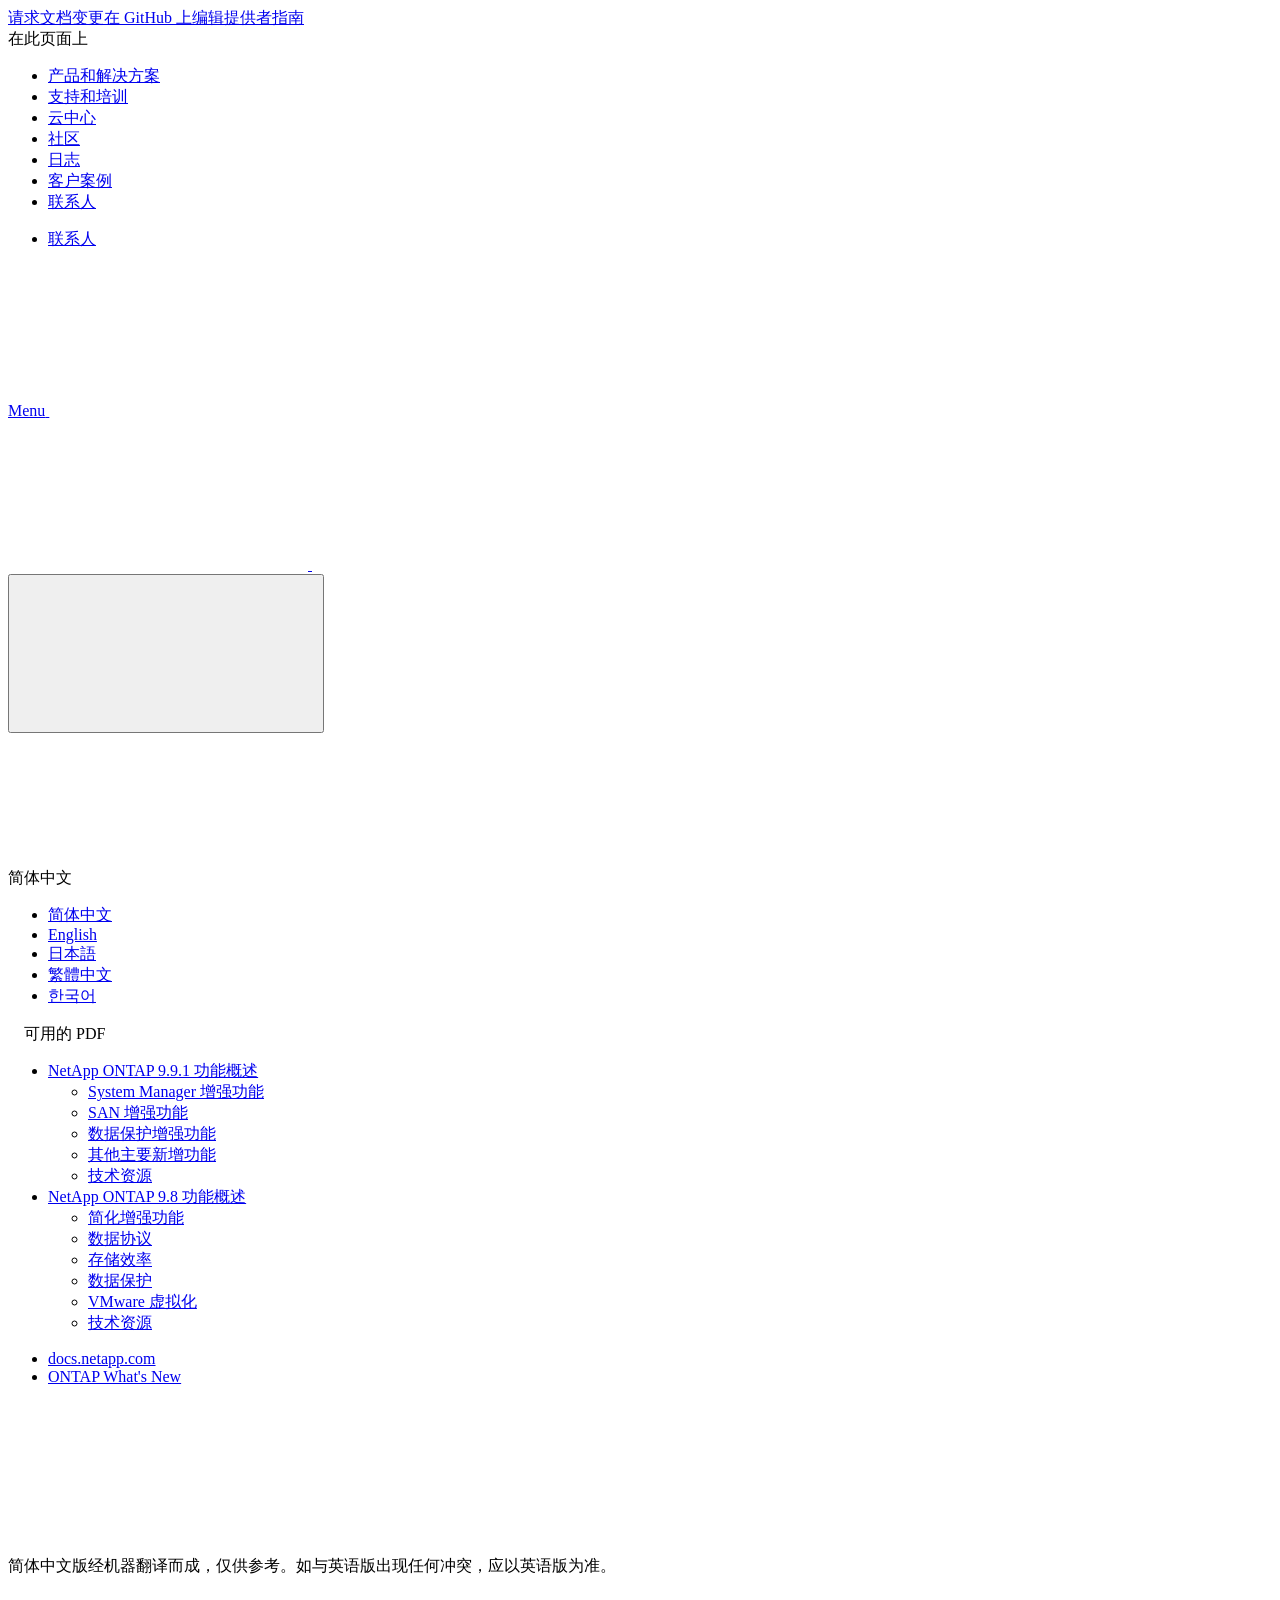
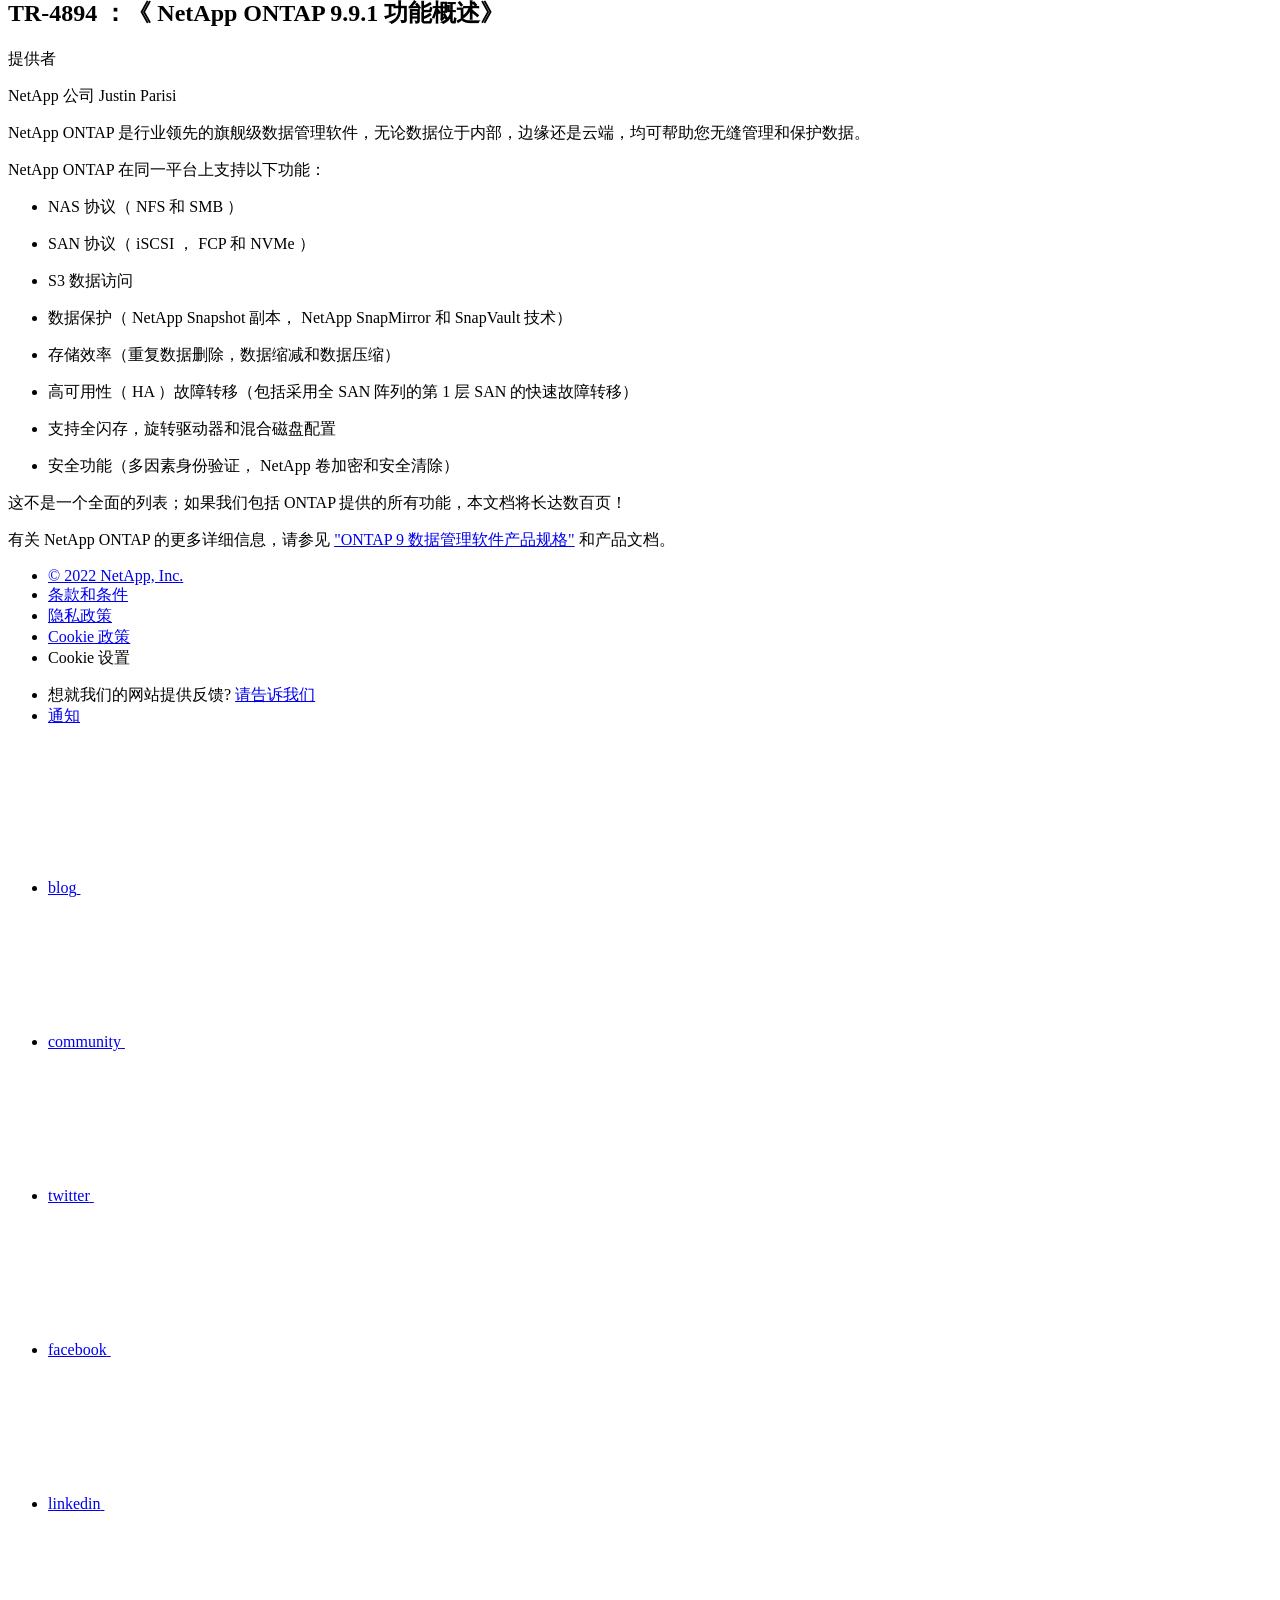
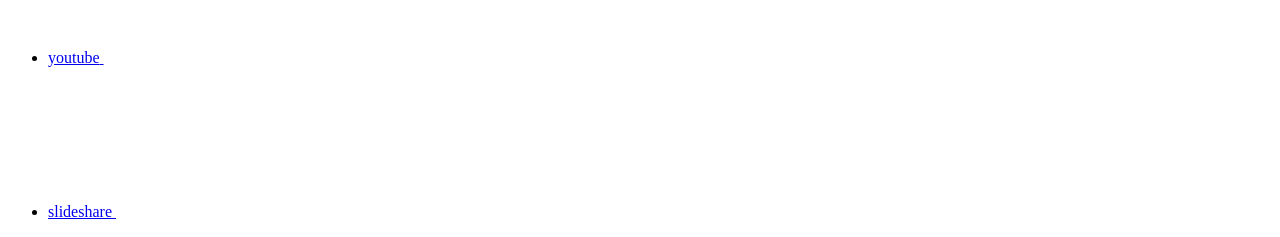
==== commit e952f3bb: "Deploying to gh-pages from  @ a36f516b778e85af8dea4192dac5ba4d759c2fcc 🚀" ====
--- a/index.html
+++ b/index.html
@@ -169,7 +169,7 @@
   
   <!-- Start Page Toolbar -->
   
-  <div class="page-nav-toolbar"><div class="page-nav-contribute"><a target="_blank" href="https://github.com/NetAppDocs/ontap-whatsnew/issues/new?body=Page%3A%20[TR-4894 ：《 NetApp ONTAP 9.9.1 功能概述》](https://docs.netapp.com/zh-cn/ontap-whatsnew/index.html)" class="page-nav-contribute-link" role="button"><img src="/zh-cn/ontap-whatsnew/images/discuss-sm.svg" class="github-icon" />请求文档变更</a><a target="_blank" href="https://github.com/NetAppDocs/ontap-whatsnew/blob/main/index.adoc" class="page-nav-contribute-link" role="button"><img src="/zh-cn/ontap-whatsnew/images/edit-sm.svg" class="github-icon" />在 GitHub 上编辑</a><a target="_blank" href="https://docs.netapp.com/us-en/contribute/" class="page-nav-contribute-link"  ><img src="/zh-cn/ontap-whatsnew/images/article-sm.svg" class="github-icon" />提供者指南</a></div>
+  <div class="page-nav-toolbar"><div class="page-nav-contribute"><a target="_blank" href="https://github.com/NetAppDocs/ontap-whatsnew/issues/new?body=Page%3A%20[TR-4894 ：《 NetApp ONTAP 9.9.1 功能概述》](https://docs.netapp.com/zh-cn/ontap-whatsnew/index.html)" class="page-nav-contribute-link" role="button"><img src="/zh-cn/ontap-whatsnew/images/discuss-sm.svg" alt="" class="github-icon" />请求文档变更</a><a target="_blank" href="https://github.com/NetAppDocs/ontap-whatsnew/blob/main/index.adoc" class="page-nav-contribute-link" role="button"><img src="/zh-cn/ontap-whatsnew/images/edit-sm.svg" alt="" class="github-icon" />在 GitHub 上编辑</a><a target="_blank" href="https://docs.netapp.com/us-en/contribute/" class="page-nav-contribute-link"  ><img src="/zh-cn/ontap-whatsnew/images/article-sm.svg" alt="" class="github-icon" />提供者指南</a></div>
     <div class="page-nav-container">
       <nav class="page-nav-fixed">
         <div class="page-nav-title">在此页面上</div>
@@ -258,11 +258,13 @@
           <div id="react-search" 
           data-search-html="/zh-cn/ontap-whatsnew/search.html"
           data-type="widget" 
-          data-placeholder="搜索文档" 
-          data-no-results-found="未找到与 {query} 匹配的结果。" 
-          data-did-you-mean="搜索 {suggestion}。" 
-          data-no-results-found-did-you-mean="未找到与 {query} 匹配的结果。您是否要搜索 {suggestion}?" 
-          data-results-found="找到 {hitCount} 个结果"  
+          data-placeholder="搜索文档"
+          data-no-results-found="未找到与 {query} 匹配的结果。"
+          data-did-you-mean="搜索 {suggestion}。"
+          data-no-results-found-did-you-mean="未找到与 {query} 匹配的结果。您是否要搜索 {suggestion}?"
+          data-results-found="找到 {hitCount} 个结果"
+          data-error-message="We're sorry, an issue occurred when fetching your results. Please try again."
+          data-error-reset="Reset Search"
           data-sk-es-pf-indexes=""
           data-flavor=""></div>
           <button class="n-property-bar__search-toggle-button" type="button">
@@ -277,35 +279,27 @@
     </div>
   </div>
   <div class="n-property-bar__toolbar">
-    <!-- Start Language Selector --><div id="ie-i18n" class="n-property-bar__lang-selector">
-      <div id="ie-i18n-menu">
-      <span class="ie-i18n-lang">简体中文</span>
-        <button class="ie-i18n-icon-container" type="button">
+    <!-- Start Language Selector --><div id="language-dropdown" class="custom-dropdown custom-dropdown-lang">
+      <div class="custom-dropdown-select custom-dropdown-select-lang">
+      <span class="lang-name">简体中文</span>
           <svg class="n-globe__icon" aria-labelledby="title">
             <title>globe</title>
             <use xmlns:xlink="http://www.w3.org/1999/xlink" xlink:href="/zh-cn/ontap-whatsnew/common/svg/sprite.svg#globe"></use>
           </svg>
         </button>
       </div>
-      <div id="n-property-navigation-bar__menu--language-selector" class="ie-i18n-results-container n-menu n-menu--v3 n-menu--is-active" style="display: none;">
-        <div class="n-language-selector-menu">
-          <ul class="n-menu__list">
-            <li class="n-menu__list-column">
-              <ul class="n-menu__list"><li class="n-menu__list-item n-menu__list-item--level-1">
-                  <a href="https://docs.netapp.com/us-en/ontap-whatsnew/index.html" class="n-menu__header-text"><span translate="no" class="notranslate">English</span></a>
-                </li><li class="n-menu__list-item n-menu__list-item--level-1">
-                  <a href="https://docs.netapp.com/ja-jp/ontap-whatsnew/index.html" class="n-menu__header-text"><span translate="no" class="notranslate">日本語</span></a>
-                </li><li class="n-menu__list-item n-menu__list-item--level-1">
-                  <a href="https://docs.netapp.com/ko-kr/ontap-whatsnew/index.html" class="n-menu__header-text"><span translate="no" class="notranslate">한국어</span></a>
-                </li><li class="n-menu__list-item n-menu__list-item--level-1">
-                  <a href="https://docs.netapp.com/zh-cn/ontap-whatsnew/index.html" class="n-menu__header-text"><span translate="no" class="notranslate">简体中文</span></a>
-                </li><li class="n-menu__list-item n-menu__list-item--level-1">
-                  <a href="https://docs.netapp.com/zh-tw/ontap-whatsnew/index.html" class="n-menu__header-text"><span translate="no" class="notranslate">繁體中文</span></a>
-                </li></ul>
-            </li>
-          </ul>
-        </div>
-      </div>
+
+      <ul class="custom-dropdown-menu"><li>
+          <a href="https://docs.netapp.com/zh-cn/ontap-whatsnew/index.html" target="_self"><span translate="no" class="notranslate">简体中文</span></a>
+        </li><li>
+          <a href="https://docs.netapp.com/us-en/ontap-whatsnew/index.html" target="_self"><span translate="no" class="notranslate">English</span></a>
+        </li><li>
+          <a href="https://docs.netapp.com/ja-jp/ontap-whatsnew/index.html" target="_self"><span translate="no" class="notranslate">日本語</span></a>
+        </li><li>
+          <a href="https://docs.netapp.com/zh-tw/ontap-whatsnew/index.html" target="_self"><span translate="no" class="notranslate">繁體中文</span></a>
+        </li><li>
+          <a href="https://docs.netapp.com/ko-kr/ontap-whatsnew/index.html" target="_self"><span translate="no" class="notranslate">한국어</span></a>
+        </li></ul>
     </div><!-- End Language Selector -->
 
     <div class="n-property-bar__cta"></div>
@@ -349,7 +343,7 @@
   <div class="col-md-3" id="sidebar-height">
       <div class="n-pdf-header">
   <a id="toggleButtonPdf" class="n-pdf-button" type="button">
-    <img src="/zh-cn/ontap-whatsnew/images/pdf.png" width="16" height="16"/>可用的 PDF<span>
+    <img src="/zh-cn/ontap-whatsnew/images/pdf.png" alt="" width="16" height="16"/>可用的 PDF<span>
     </span>
   </a>
 </div>
@@ -359,7 +353,7 @@
         
         
         <a target="_blank" href="/zh-cn/ontap-whatsnew/pdfs/fullsite-sidebar/TR_4894____NetApp_ONTAP_9_9_1_功能概述_.pdf" >
-          <img src="/zh-cn/ontap-whatsnew/images/pdf.png" width="16" height="16"/>此文档站点的 PDF</a>
+          <img src="/zh-cn/ontap-whatsnew/images/pdf.png" alt="" width="16" height="16"/>此文档站点的 PDF</a>
 
     
       <ul class="subfolders" style="display:none;">
@@ -372,7 +366,7 @@
               href="/zh-cn/ontap-whatsnew/pdfs/sidebar/NetApp_ONTAP_9_9_1_功能概述.pdf" 
             
           >
-            <img src="/zh-cn/ontap-whatsnew/images/pdf.png" width="16" height="16"/>
+            <img src="/zh-cn/ontap-whatsnew/images/pdf.png" alt="" width="16" height="16"/>
             NetApp ONTAP 9.9.1 功能概述
           </a>
           
@@ -386,17 +380,6 @@
 
 
 
-
-          
-            <li class="active pdf-hide">
-  <a target="_blank" href="/zh-cn/ontap-whatsnew/pdfs/pages/index.pdf" >
-    <img src="/zh-cn/ontap-whatsnew/images/pdf.png" width="16" height="16"/>
-    PDF of this page
-  </a>
-</li>
-
-
-          
         </li>
       </ul>
     
@@ -416,7 +399,7 @@
               href="/zh-cn/ontap-whatsnew/pdfs/sidebar/NetApp_ONTAP_9_8_功能概述.pdf" 
             
           >
-            <img src="/zh-cn/ontap-whatsnew/images/pdf.png" width="16" height="16"/>
+            <img src="/zh-cn/ontap-whatsnew/images/pdf.png" alt="" width="16" height="16"/>
             NetApp ONTAP 9.8 功能概述
           </a>
           
@@ -432,19 +415,16 @@
 
 
 
-
-          
         </li>
       </ul>
     
 
   
 
-
 </li></ul>
   <div class="zip-pdf-link-container" style="display: none;">   
     <a href="#" id="zipPdf">
-      <img src="/zh-cn/ontap-whatsnew/images/pdf-zip.png" width="16" height="16"/>
+      <img src="/zh-cn/ontap-whatsnew/images/pdf-zip.png" alt="" width="16" height="16"/>
       <pre>收集单独的 PDF 文档<span class="zip-size"></span></pre>
     </a><div id="zip-link-popup" class="hide">
     <div class="inner-modal">
@@ -477,7 +457,7 @@
     $("#toggleContainerPdf").toggle('display');
     $(".n-pdf-body-container .zip-pdf-link-container").toggle('display');
   });
-</script><div class="sidebar-nav-container">
+</script><div class="sidebar-nav-container" id="mysidebardiv">
   <ul id="mysidebar" class="nav"><li class="subfolders  active "><a href="/zh-cn/ontap-whatsnew/index.html">
         <div class="na-navbar-padding"> NetApp ONTAP 9.9.1 功能概述</div>
       </a>
@@ -567,6 +547,9 @@
 <p class="page-details">
   
 
+<span>提供者
+</span>
+
 
 </p>
 
@@ -759,4 +742,5 @@
     </script>
     <script src='/zh-cn/ontap-whatsnew/js/www-ntap.js'></script>
     <script src='/zh-cn/ontap-whatsnew/js/tabbed-blocks.js'></script>
+    <script src='/zh-cn/ontap-whatsnew/js/sidebar.js'></script>
   </body></html>
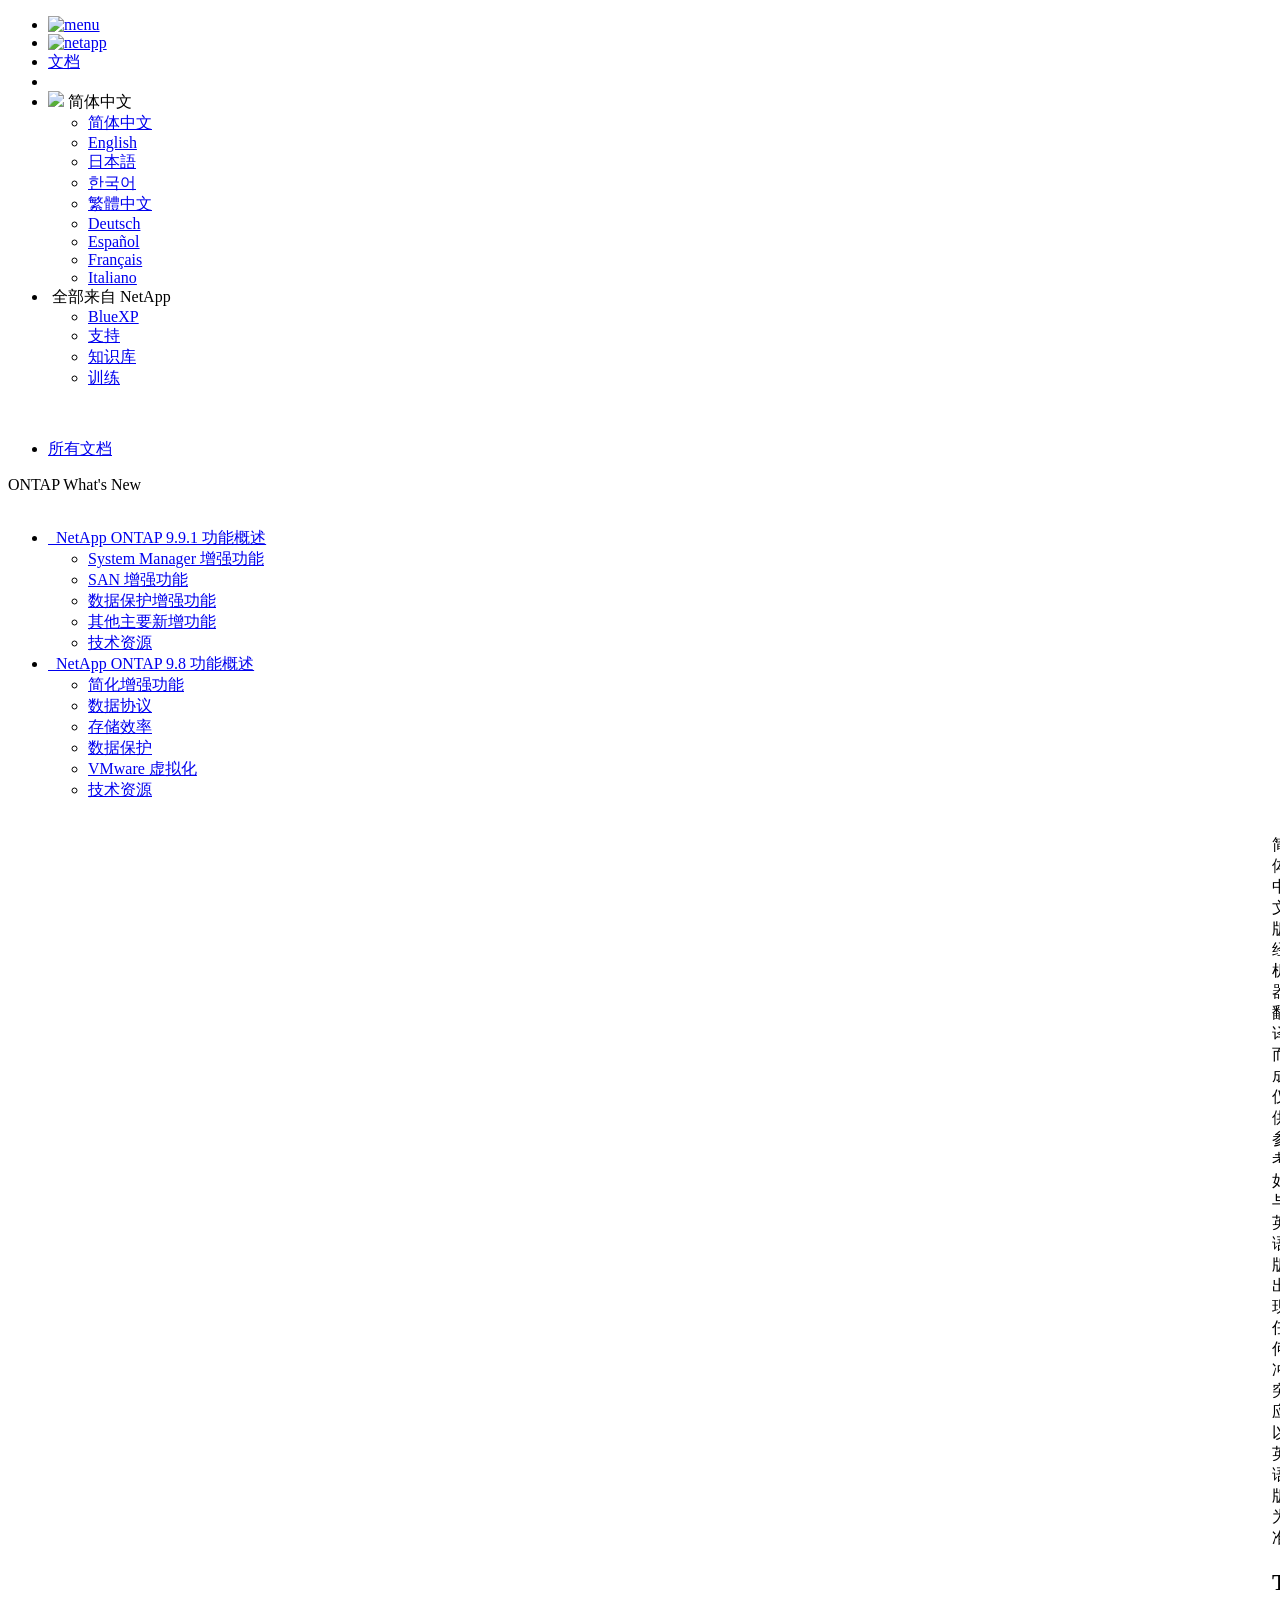
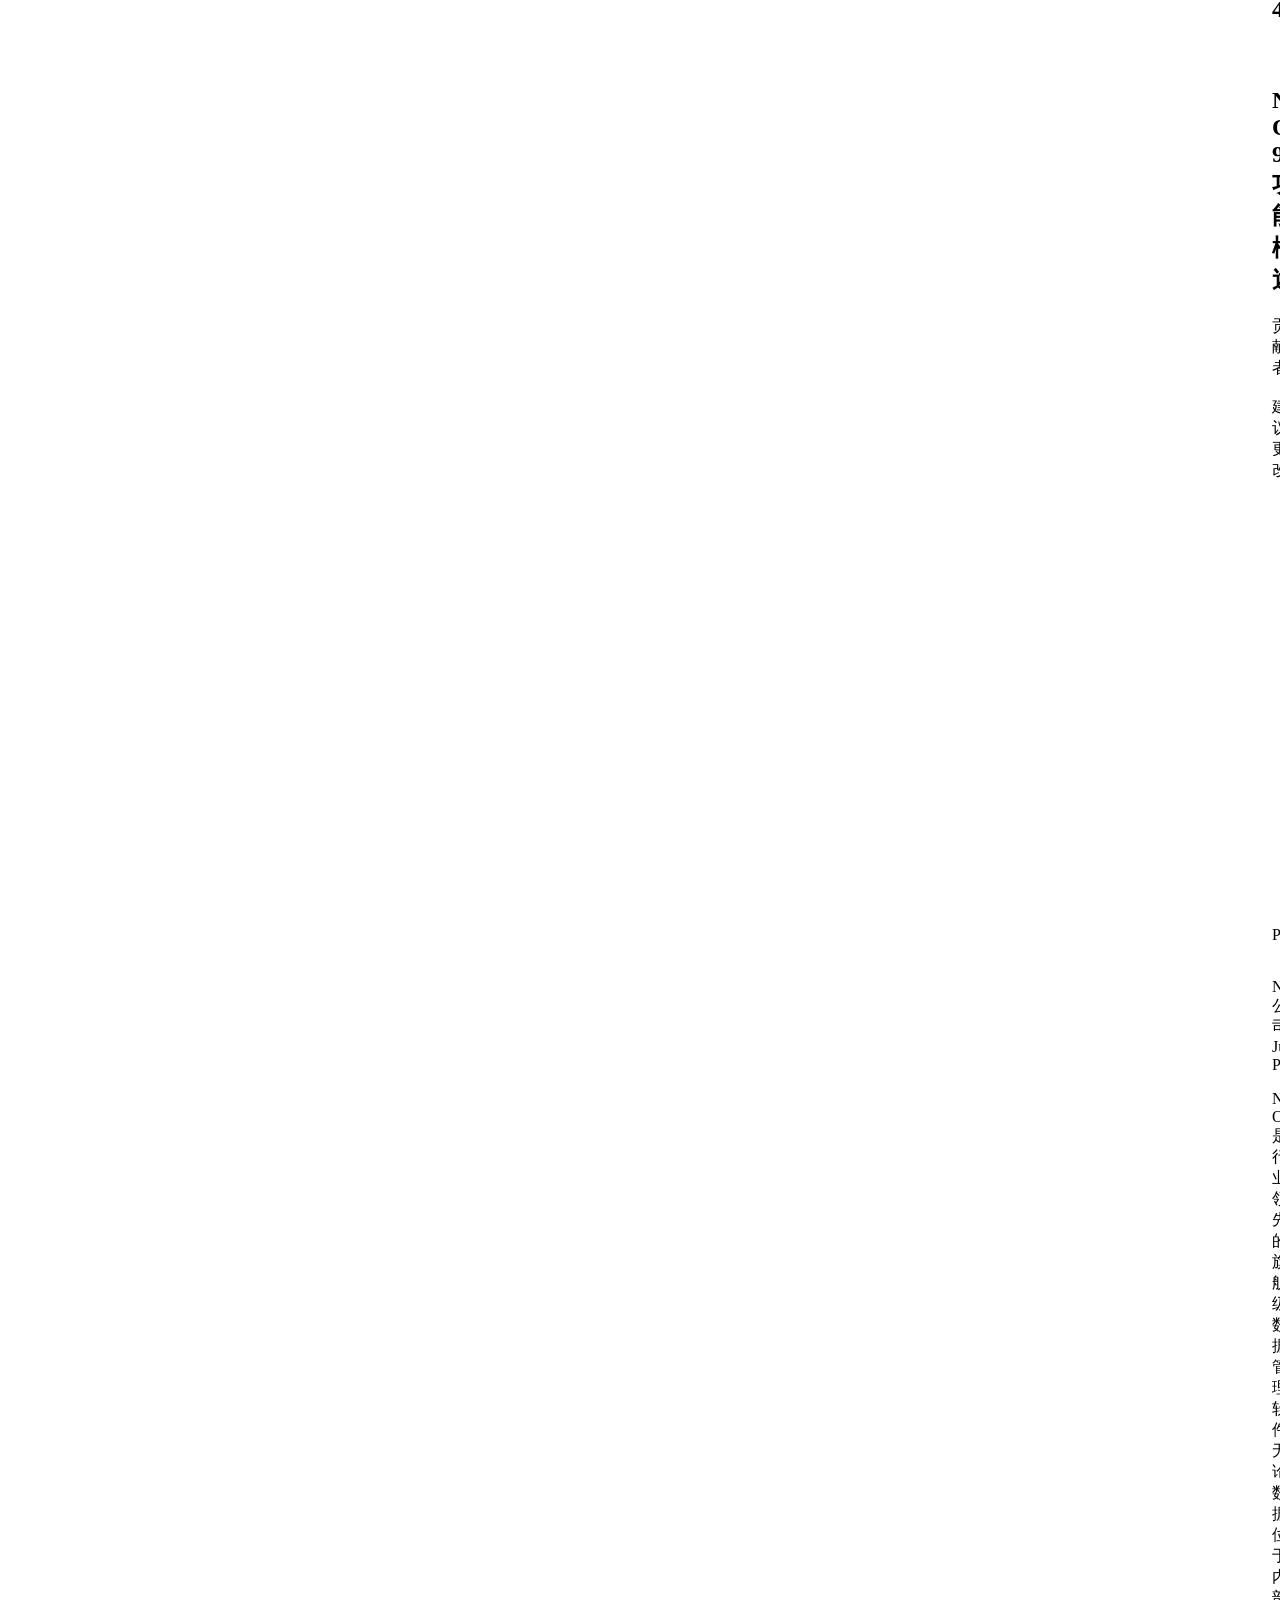
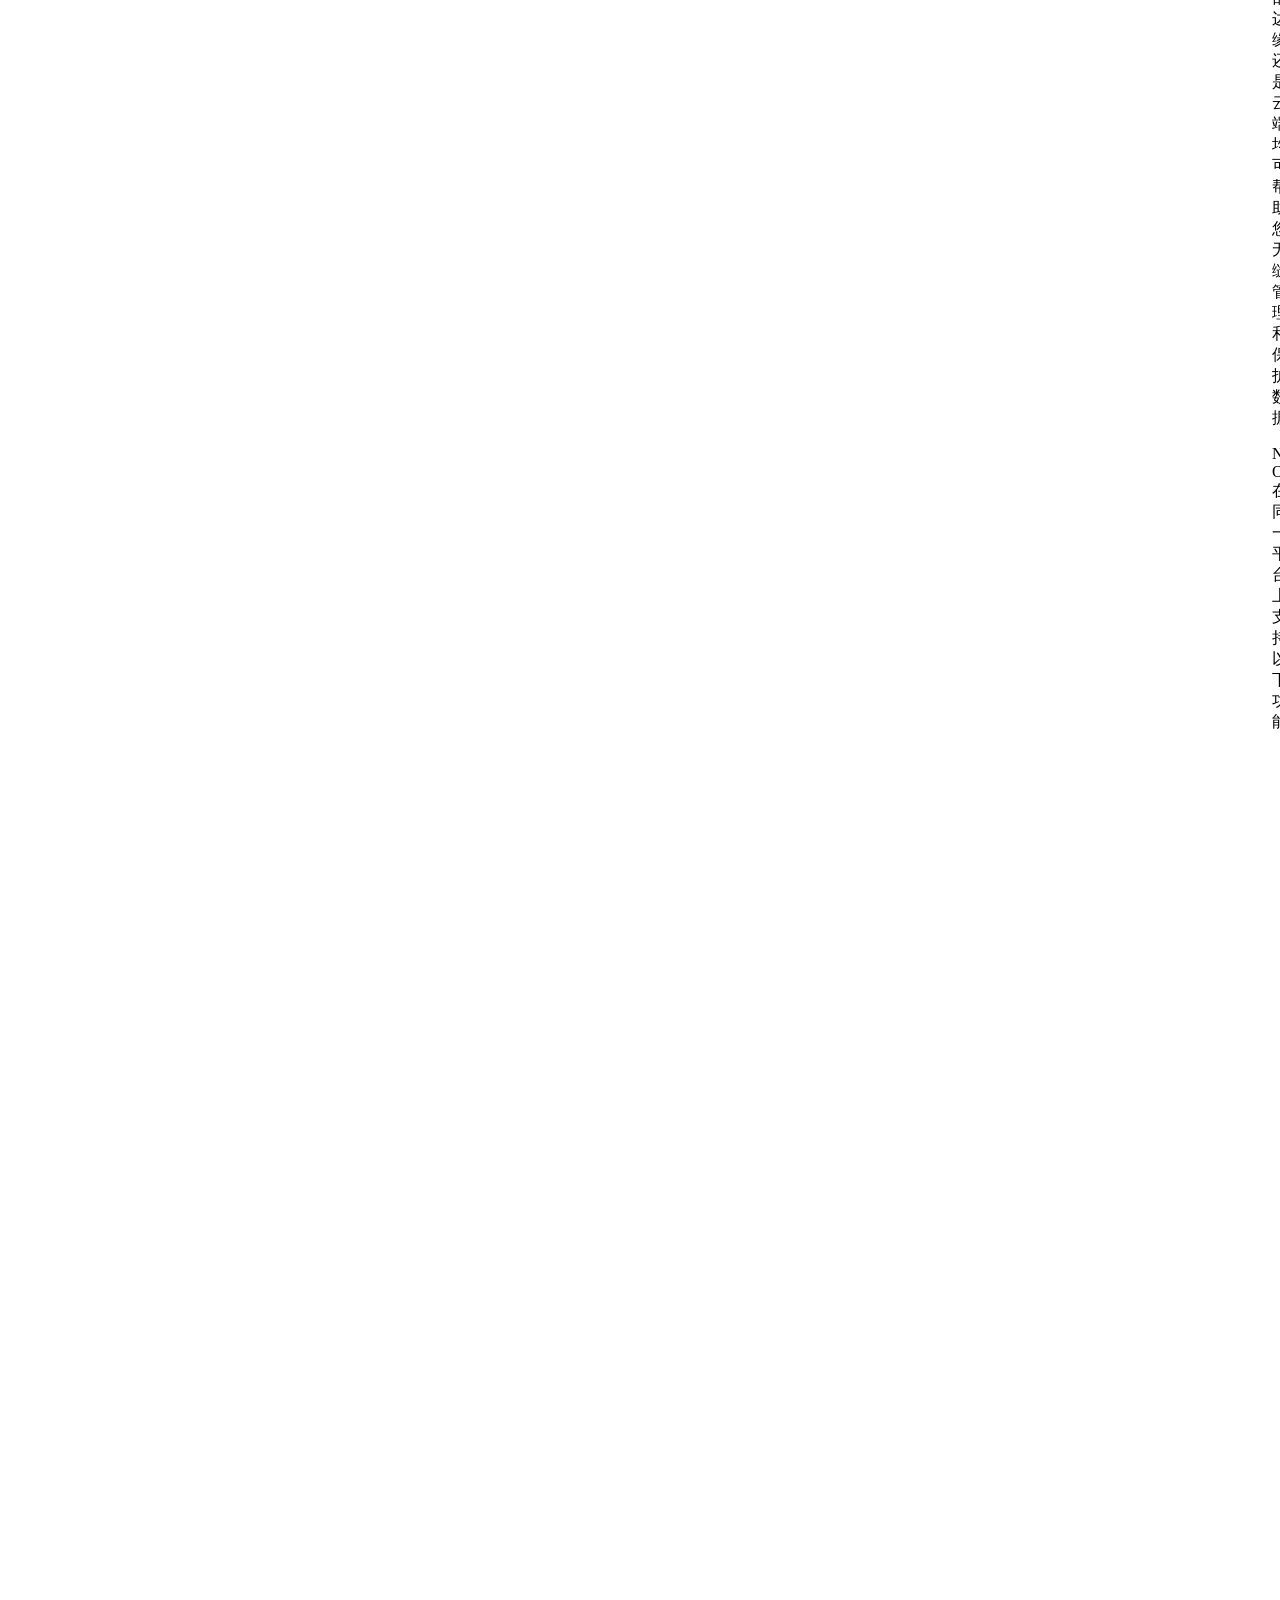
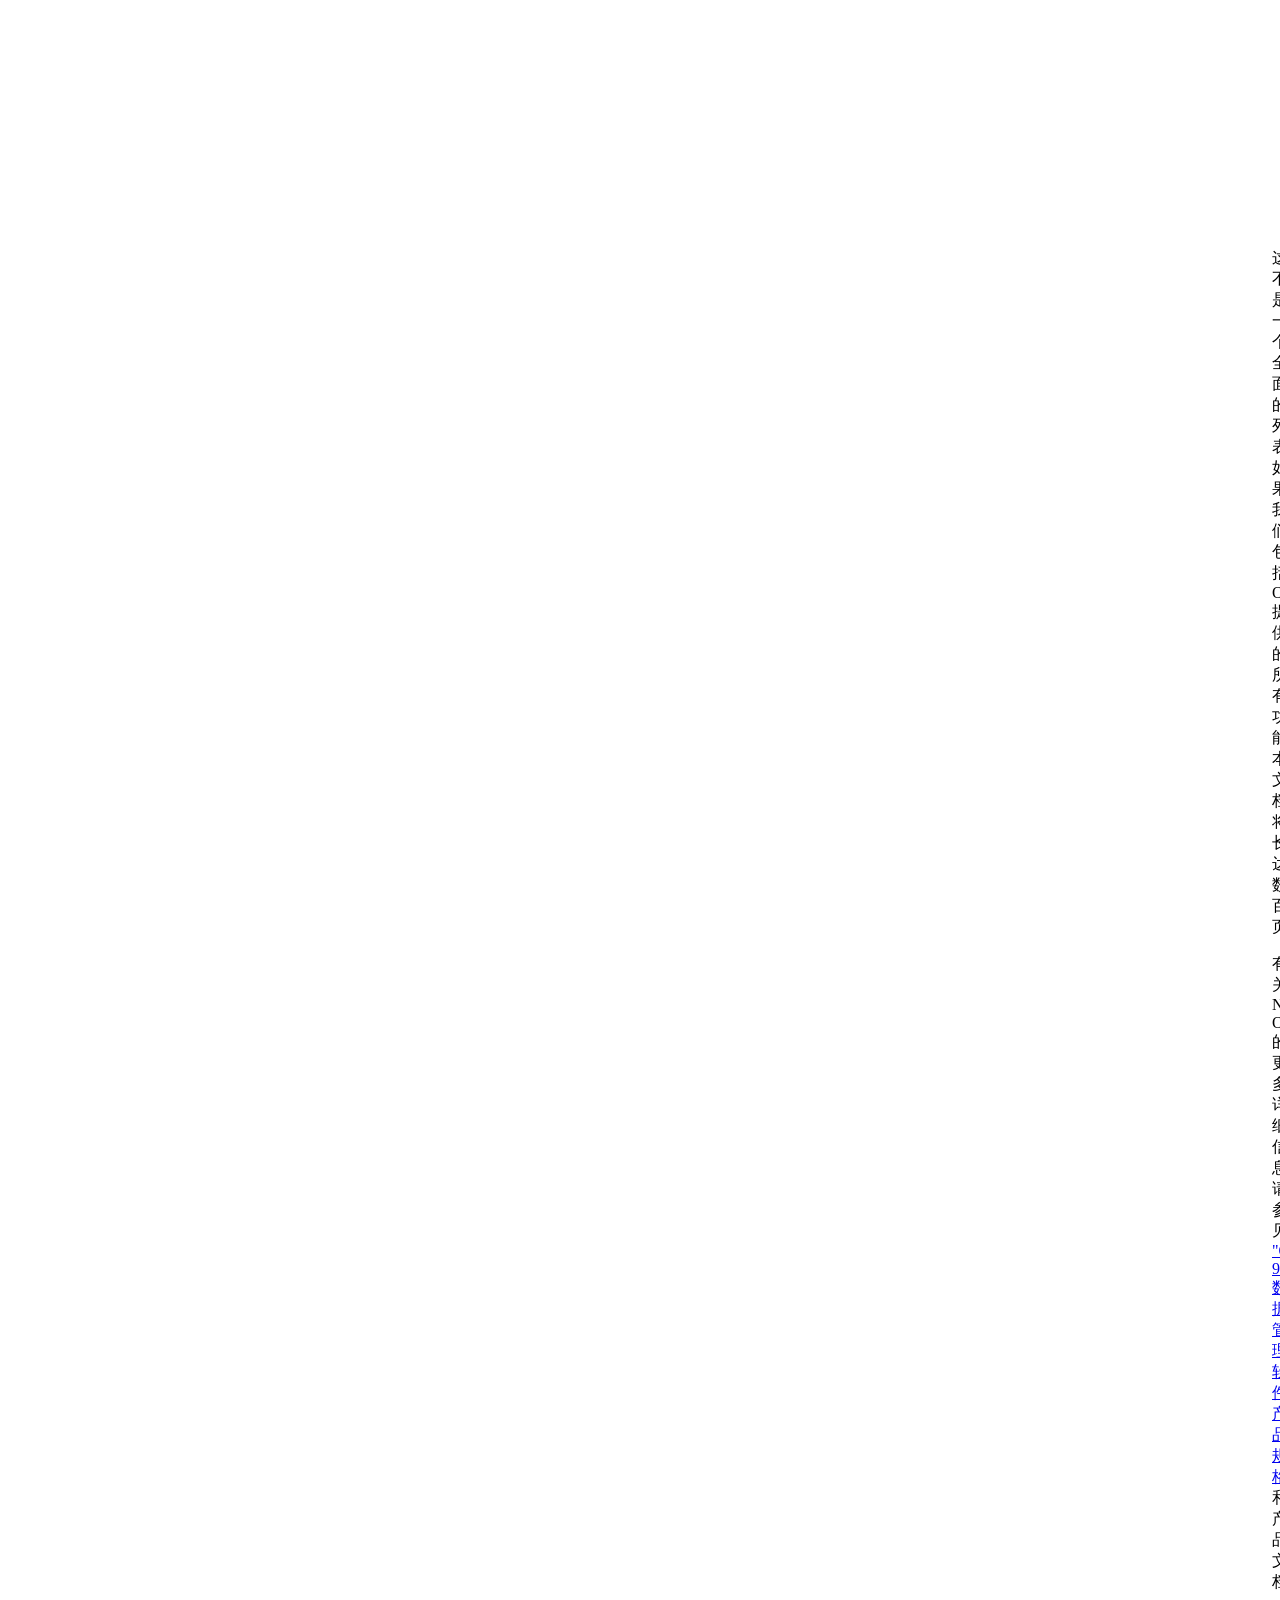
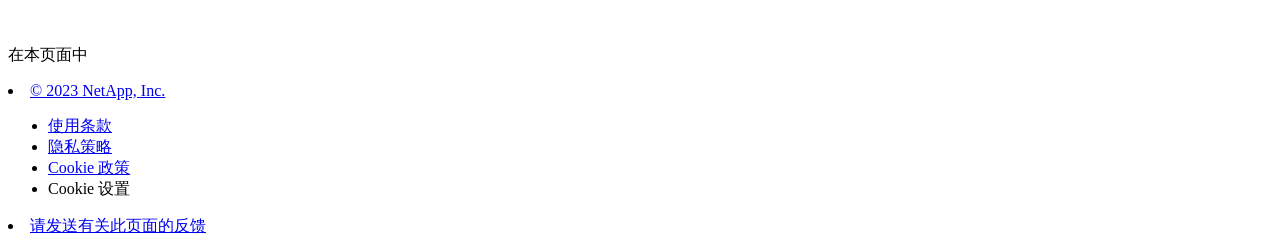
==== commit 69acbdd5: "Built from 4b3b28a NetAppDocs/netappdocs-build@be8ef0b9cd8c529ac7e777b02defdfe8e4872c66" ====
--- a/index.html
+++ b/index.html
@@ -22,127 +22,68 @@
 
   <!-- RSS Feed --><!-- CSS Definitions: NetApp CSS should be defined after generic css -->
 
-  <!-- Elastic Search -->
-  <link rel="stylesheet" href="//cdn.jsdelivr.net/searchkit/0.10.0/theme.css">
-
-  <!-- Controls AsciiDoctor Admonition Blocks -->
-  <link rel="stylesheet" type="text/css" href="/zh-cn/ontap-whatsnew/css/font-awesome.min.css">
-
-  <!-- Controls the shadow effect for search dropdown menu -->
-  <link rel="stylesheet" href="/zh-cn/ontap-whatsnew/css/boxshadowproperties.css">
-
-  <!-- NetApp CSS controls the technical content -->
-  <link rel="stylesheet" type="text/css" href="/zh-cn/ontap-whatsnew/css/netapp.css">
-
-  <!-- WWW CSS Content -->
-  <link rel="stylesheet" type="text/css" href="/zh-cn/ontap-whatsnew/css/www-luci-dotcom.min.css">
-  <link rel="stylesheet" type="text/css" href="/zh-cn/ontap-whatsnew/css/www-netapp-dotcom.css">
-  <link rel="stylesheet" href="/zh-cn/ontap-whatsnew/css/www-netapp-library-critical.min.css" media="all" >
-  <link rel="stylesheet" href="/zh-cn/ontap-whatsnew/css/www-netapp-library-non-critical.min.css" as="style" onload="this.onload=null;this.rel='stylesheet'">
-  <link rel="stylesheet" href="/zh-cn/ontap-whatsnew/css/www-netapp-library-global-header-footer.min.css">
-
-  <!-- NetApp IE Customizations -->
-  <link rel="stylesheet" href='/zh-cn/ontap-whatsnew/css/na-utility.css' type='text/css'>
-  <link rel="stylesheet" href='/zh-cn/ontap-whatsnew/css/na-sidebar.css' type='text/css'>
-  <link rel='stylesheet' href='/zh-cn/ontap-whatsnew/css/clouddocs.css' type='text/css'>
-  <link rel='stylesheet' href='/zh-cn/ontap-whatsnew/css/custom-dropdown.css' type='text/css'>
-  <link rel='stylesheet' href='/zh-cn/ontap-whatsnew/css/na-pagenav.css' type='text/css'>
+
+  <!-- Combined CSS -->
+  <link rel="stylesheet" type="text/css" href="/zh-cn/ontap-whatsnew/css/ie-netappdocs.css">
 
   
-  <link rel="stylesheet" href="/zh-cn/ontap-whatsnew/css/landing-page.css" type="text/css">
-  <link rel="stylesheet" href="/zh-cn/ontap-whatsnew/css/tabbed-blocks.css" type="text/css">
+  <link rel="stylesheet" href="/zh-cn/ontap-whatsnew/css/ie-landing-page.css" type="text/css">
+  <link rel="stylesheet" href="/zh-cn/ontap-whatsnew/css/ie-tabbed-blocks.css" type="text/css">
   <!-- Canonical url -->
-  <link rel='stylesheet' href='/zh-cn/ontap-whatsnew/css/na-feature.css' type='text/css'><!-- Top level site integrations --><script>
-    if (document.location.hostname === "docs.netapp.com") {
-      var head = document.getElementsByTagName('head')[0];
-      var onetrustConsent = document.createElement("script");
-      onetrustConsent.type = "text/javascript";
-      onetrustConsent.src = "https://cdn.cookielaw.org/consent/72570c5c-fe30-465f-b0e0-b77f7fb4ae34/OtAutoBlock.js";
-      head.appendChild(onetrustConsent);
-
-      var onetrustScript = document.createElement("script");
-      onetrustScript.type = "text/javascript";
-      onetrustScript.src = "https://cdn.cookielaw.org/scripttemplates/otSDKStub.js";
-      onetrustScript.charset = "UTF-8";
-      onetrustScript.dataset.documentLanguage = "true";
-      onetrustScript.dataset.domainScript = "72570c5c-fe30-465f-b0e0-b77f7fb4ae34";
-      head.appendChild(onetrustScript);
-    }
-
-    function OptanonWrapper() { }
-
-    if (document.location.hostname === "docs.netapp.com") {
-      var adobe = document.createElement("script");
-      adobe.type = "text/plain";
-      adobe.className = "optanon-category-C0002";
-      adobe.src = "//assets.adobedtm.com/60287eadf1ee/c284da483c83/launch-e9ff3acac59f.min.js";
-      head.appendChild(adobe);
-
-      var google = document.createElement("script");
-      google.type = "text/plain";
-      google.className = "optanon-category-C0002";
-      google.src = "https://www.googletagmanager.com/gtag/js?id=UA-81697994-3";
-      head.appendChild(google);
-
-      window.dataLayer = window.dataLayer || [];
-      function gtag(){dataLayer.push(arguments);}
-      gtag('js', new Date());
-      gtag('config', 'UA-81697994-3');
-    }
+  <link rel="canonical" href="https://docs.netapp.com/zh-cn/ontap-whatsnew/" />
+  <link rel="alternate" hreflang="x-default" href="https://docs.netapp.com/us-en/ontap-whatsnew/" />
+  <link rel="alternate" hreflang="zh-Hans" href="https://docs.netapp.com/zh-cn/ontap-whatsnew/" />
+  <link rel="alternate" hreflang="en" href="https://docs.netapp.com/us-en/ontap-whatsnew/" />
+  <link rel="alternate" hreflang="ja" href="https://docs.netapp.com/ja-jp/ontap-whatsnew/" />
+  <link rel="alternate" hreflang="ko" href="https://docs.netapp.com/ko-kr/ontap-whatsnew/" />
+  <link rel="alternate" hreflang="zh-Hant" href="https://docs.netapp.com/zh-tw/ontap-whatsnew/" />
+  <link rel="alternate" hreflang="de" href="https://docs.netapp.com/de-de/ontap-whatsnew/" />
+  <link rel="alternate" hreflang="es" href="https://docs.netapp.com/es-es/ontap-whatsnew/" />
+  <link rel="alternate" hreflang="fr" href="https://docs.netapp.com/fr-fr/ontap-whatsnew/" />
+  <link rel="alternate" hreflang="it" href="https://docs.netapp.com/it-it/ontap-whatsnew/" />
+  <!-- Top level site integrations -->
+<script type="text/javascript" src="https://cdn.cookielaw.org/consent/72570c5c-fe30-465f-b0e0-b77f7fb4ae34/OtAutoBlock.js"></script>
+    <script type="text/javascript" src="https://cdn.cookielaw.org/scripttemplates/otSDKStub.js" charset="UTF-8" data-document-language="true" data-domain-script="72570c5c-fe30-465f-b0e0-b77f7fb4ae34"></script>
+    <script type="text/javascript">function OptanonWrapper() { }</script>
+    <script type="text/plain" class="optanon-category-C0002" src="https://assets.adobedtm.com/60287eadf1ee/c284da483c83/launch-e9ff3acac59f.min.js"></script>
+    <script class="optanon-category-C0001">(function(w,d,s,l,i){w[l]=w[l]||[];w[l].push({'gtm.start':
+        new Date().getTime(),event:'gtm.js'});var f=d.getElementsByTagName(s)[0],
+        j=d.createElement(s),dl=l!='dataLayer'?'&l='+l:'';j.setAttributeNode(d.createAttribute('data-ot-ignore'));j.setAttribute('class','optanon-category-C0001');j.async=true;
+        j.src='https://www.googletagmanager.com/gtm.js?id='+i+dl+'';f.parentNode.insertBefore(j,f);
+        })(window,document,'script','dataLayer','GTM-MD73T9M');</script>
+
+  <script src="https://cdnjs.cloudflare.com/ajax/libs/jquery/2.1.4/jquery.min.js"></script>
+  
+  <script>
+    $(document).ready(function() {
+      const MASTHEAD_OFFSET = 65;
+      const SECTIONS = $("main h2, main h3");
+      // PAGE NAV - Init
+      if (SECTIONS.length == 0) {
+        // remove if there is no elements
+        /*
+        $("#ie-right-navbar").remove();
+        $("#ie-right-navbar-collapse").remove();
+        */
+      } else {
+        $(".page-nav-title").css('display', 'block');
+        for (var i = 0; i < SECTIONS.length; i++) {
+          var sectionId = $(SECTIONS[i]).attr('id');
+          var sectionName = $(SECTIONS[i]).text();
+          var subClass = $(SECTIONS[i]).is("h3") ? ' page-nav__sublink' : '';
+          $("#page-menu").append('<li class="page-nav-item"><a href="#' + sectionId + '" class="page-nav__link' + subClass + '">' + sectionName + '</a></li>');
+        }
+        $(".page-nav__link").first().addClass('page-nav__link--active');
+      }
+    });
   </script>
-  <script src="https://cdnjs.cloudflare.com/ajax/libs/jquery/2.1.4/jquery.min.js"></script>
+  
   <script src="https://cdnjs.cloudflare.com/ajax/libs/jquery-cookie/1.4.1/jquery.cookie.min.js"></script>
 
   <!-- Used for Product Family Page Sidebar Visibility --><!-- Used to import Promise for IE. Required for SearchKit -->
-  <script src="https://cdnjs.cloudflare.com/ajax/libs/bluebird/3.3.5/bluebird.min.js"></script><script src='/zh-cn/ontap-whatsnew/js/na-search.js'></script><script src='/zh-cn/ontap-whatsnew/js/na-pagenav.js'></script><link rel='stylesheet' href='/zh-cn/ontap-whatsnew/css/prism.css' type='text/css'>
-  <link rel='stylesheet' href='/zh-cn/ontap-whatsnew/css/prism-netapp.css' type='text/css'>
-
-
-  <script src='/zh-cn/ontap-whatsnew/js/na-utility.js'></script>
-  <script src='/zh-cn/ontap-whatsnew/js/clouddocs.js'></script>
-  <script src='/zh-cn/ontap-whatsnew/js/jquery.navgoco.min.js'></script>
-  <script src="https://maxcdn.bootstrapcdn.com/bootstrap/3.3.7/js/bootstrap.min.js" integrity="sha384-Tc5IQib027qvyjSMfHjOMaLkfuWVxZxUPnCJA7l2mCWNIpG9mGCD8wGNIcPD7Txa" crossorigin="anonymous"></script>
-  <script src='/zh-cn/ontap-whatsnew/js/toc.js'></script>
-  <script src='/zh-cn/ontap-whatsnew/js/customscripts.js'></script><script>
-      $(document).ready(function() {
-          
-          var collapseOnInit = true;
-          
-
-          var navSettings = {
-              "caretHtml": '',
-              "accordion": collapseOnInit,
-              "openClass": 'active', // open
-              "save": false, // leave false or nav highlighting doesn't work right
-              "cookie": {
-                  "name": 'navgoco',
-                  "expires": false,
-                  "path": '/'
-              },
-              "slide": {
-                  "duration": 400,
-                  "easing": 'swing'
-              }
-          };
-
-          // Initialize navgoco with default options
-          $("#mysidebar").navgoco(navSettings);
-          
-
-          $("#collapseAll").click(function(e) {
-              e.preventDefault();
-              $("#mysidebar").navgoco('toggle', false);
-          });
-
-          $("#expandAll").click(function(e) {
-              e.preventDefault();
-              $("#mysidebar").navgoco('toggle', true);
-          });
-
-      });
-
-  </script>
-  <script>
+  <script src="https://cdnjs.cloudflare.com/ajax/libs/bluebird/3.3.5/bluebird.min.js"></script><script src='/zh-cn/ontap-whatsnew/js/na-search.js'></script><script src='/zh-cn/ontap-whatsnew/js/ie-clouddocs.js'></script>
+  <script src="https://maxcdn.bootstrapcdn.com/bootstrap/3.3.7/js/bootstrap.min.js" integrity="sha384-Tc5IQib027qvyjSMfHjOMaLkfuWVxZxUPnCJA7l2mCWNIpG9mGCD8wGNIcPD7Txa" crossorigin="anonymous"></script><script>
+    /*
       $(document).ready(function() {
           $("#tg-sb-link").click(function() {
               $("#tg-sb-sidebar").toggle();
@@ -152,208 +93,524 @@
               $("#tg-sb-icon").toggleClass('fa-toggle-off');
           });
       });
+      */
   </script>
   <script src='/zh-cn/ontap-whatsnew/js/custom-dropdown.js'></script>
   <script src='/zh-cn/ontap-whatsnew/js/FileSaver.min.js'></script>
   <script src='/zh-cn/ontap-whatsnew/js/jszip-utils.min.js'></script>
-  <script src='/zh-cn/ontap-whatsnew/js/jszip.min.js'></script>
-  <script src='/zh-cn/ontap-whatsnew/js/pdf-ux.js'></script>
-</head>
-
-
-  <body class role="document" data-flavor="">
-    <div id="page" class="n-off-canvas-menu">
-      <div class="n-off-canvas-menu__menu"><!--TODO: Add offcanvas code --></div>
-      <div class="n-off-canvas-menu__content-wrap">
-        <header class="site-header" id="banner">
-  
-  <!-- Start Page Toolbar -->
-  
-  <div class="page-nav-toolbar"><div class="page-nav-contribute"><a target="_blank" href="https://github.com/NetAppDocs/ontap-whatsnew/issues/new?body=Page%3A%20[TR-4894 ：《 NetApp ONTAP 9.9.1 功能概述》](https://docs.netapp.com/zh-cn/ontap-whatsnew/index.html)" class="page-nav-contribute-link" role="button"><img src="/zh-cn/ontap-whatsnew/images/discuss-sm.svg" alt="" class="github-icon" />请求文档变更</a><a target="_blank" href="https://github.com/NetAppDocs/ontap-whatsnew/blob/main/index.adoc" class="page-nav-contribute-link" role="button"><img src="/zh-cn/ontap-whatsnew/images/edit-sm.svg" alt="" class="github-icon" />在 GitHub 上编辑</a><a target="_blank" href="https://docs.netapp.com/us-en/contribute/" class="page-nav-contribute-link"  ><img src="/zh-cn/ontap-whatsnew/images/article-sm.svg" alt="" class="github-icon" />提供者指南</a></div>
-    <div class="page-nav-container">
-      <nav class="page-nav-fixed">
-        <div class="page-nav-title">在此页面上</div>
-        <div class="page-nav-links">
-          <ul class="page-nav-inner" id="page-menu"></ul>
-        </div>
-      </nav>
-    </div>
-  </div>
-  
-  
-  <!-- Start top_hat -->
-  <div class="n-top-hat">
-    <div class="n-container">
-      <div class="n-top-hat__cross-property-nav">
-        <ul class="n-top-hat__list">
-          <li class="n-top-hat__list-item">
-            <a href="https://www.netapp.com/products-a-z/" class="n-top-hat__link">产品和解决方案</a>
-          </li>
-          <li class="n-top-hat__list-item">
-            <a href="https://www.netapp.com/support-and-training/netapp-university/" class="n-top-hat__link">支持和培训</a>
-          </li>
-          <li class="n-top-hat__list-item">
-            <a href="https://cloud.netapp.com" class="n-top-hat__link">云中心</a>
-          </li>
-          <li class="n-top-hat__list-item">
-            <a href="https://community.netapp.com/" class="n-top-hat__link">社区</a>
-          </li>
-          <li class="n-top-hat__list-item">
-            <a href="https://blog.netapp.com/" class="n-top-hat__link">日志</a>
-          </li>
-          <li class="n-top-hat__list-item">
-            <a href="https://customers.netapp.com/en/" class="n-top-hat__link">客户案例</a>
-          </li>
-          <li class="n-top-hat__list-item">
-            <a href="https://www.netapp.com/us/contact-us/index.aspx" target="_self" class="n-top-hat__link" data-ntap-ui="contact-us">联系人</a>
-          </li>
-        </ul>
-      </div>
-      <div class="n-top-hat__utils">
-        <ul class="n-top-hat__list">
-          <li class="n-top-hat__list-item">
-            <a href="https://www.netapp.com/us/contact-us/index.aspx" target="_self" class="n-top-hat__link" data-ntap-ui="contact-us">联系人</a>
-          </li>
-        </ul>
-      </div>
-    </div>
-  </div>
-  <!-- End top_hat -->
-
-  <!-- Start property bar -->
-  <style>
-    .n-property-navigation-bar__menus--desktop-experience .n-menu--mega__default-content__heading span {
-    color: #34B0FF;
-    }
-  </style>
-  <div class="n-property-bar " data-ntap-ui="sticky-nav">
-    <div class="n-property-bar__inner-wrap">
-      <div class="n-property-bar__menu-toggle">
-        <a href="#" class="n-property-bar__menu-toggle-link">
-          <span class="n-property-bar__menu-toggle-text">Menu</span>
-          <svg class="n-icon-bars n-property-bar__menu-toggle-icon" aria-labelledby="title">
-            <title>bars</title>
-            <use xlink:href="/zh-cn/ontap-whatsnew/common/svg/sprite.svg#bars"></use>
-          </svg>
-        </a>
-      </div>
-      <div class="n-property-bar__property-mark ">
-        <a href="https://www.netapp.com" class="n-property-bar__property-link">
-          <div class="n-property-bar__logo">
-            <svg class="n-icon-netapp-mark n-icon-netapp-mark n-property-bar__netapp-mark-icon" aria-labelledby="title">
-              <title>netapp-mark</title>
-              <use xlink:href="/zh-cn/ontap-whatsnew/common/svg/sprite.svg#netapp-mark"></use>
-            </svg>
-            <svg class="n-icon-netapp-logo n-property-bar__logo-svg" aria-labelledby="title">
-              <title>netapp-logo</title>
-              <use xlink:href="/zh-cn/ontap-whatsnew/common/svg/sprite.svg#netapp-logo"></use>
-            </svg>
-          </div>
-        </a>
-      </div>
-
-      
-      <div class="search-property-bar">
-        <div id="search-demo-container" class="searchbox n-property-bar__search">
-          <div id="react-search" 
-          data-search-html="/zh-cn/ontap-whatsnew/search.html"
-          data-type="widget" 
-          data-placeholder="搜索文档"
-          data-no-results-found="未找到与 {query} 匹配的结果。"
-          data-did-you-mean="搜索 {suggestion}。"
-          data-no-results-found-did-you-mean="未找到与 {query} 匹配的结果。您是否要搜索 {suggestion}?"
-          data-results-found="找到 {hitCount} 个结果"
-          data-error-message="We're sorry, an issue occurred when fetching your results. Please try again."
-          data-error-reset="Reset Search"
-          data-sk-es-pf-indexes=""
-          data-flavor=""></div>
-          <button class="n-property-bar__search-toggle-button" type="button">
-            <svg class="n-icon-search n-property-bar__search-toggle-button-icon" aria-labelledby="title">
-              <title>search</title>
-              <use xmlns:xlink="http://www.w3.org/1999/xlink" xlink:href="/zh-cn/ontap-whatsnew/common/svg/sprite.svg#search"></use>
-            </svg>
-          </button>
-        </div>
-      </div>
-      
-    </div>
-  </div>
-  <div class="n-property-bar__toolbar">
-    <!-- Start Language Selector --><div id="language-dropdown" class="custom-dropdown custom-dropdown-lang">
-      <div class="custom-dropdown-select custom-dropdown-select-lang">
-      <span class="lang-name">简体中文</span>
-          <svg class="n-globe__icon" aria-labelledby="title">
-            <title>globe</title>
-            <use xmlns:xlink="http://www.w3.org/1999/xlink" xlink:href="/zh-cn/ontap-whatsnew/common/svg/sprite.svg#globe"></use>
-          </svg>
-        </button>
-      </div>
-
-      <ul class="custom-dropdown-menu"><li>
-          <a href="https://docs.netapp.com/zh-cn/ontap-whatsnew/index.html" target="_self"><span translate="no" class="notranslate">简体中文</span></a>
-        </li><li>
-          <a href="https://docs.netapp.com/us-en/ontap-whatsnew/index.html" target="_self"><span translate="no" class="notranslate">English</span></a>
-        </li><li>
-          <a href="https://docs.netapp.com/ja-jp/ontap-whatsnew/index.html" target="_self"><span translate="no" class="notranslate">日本語</span></a>
-        </li><li>
-          <a href="https://docs.netapp.com/zh-tw/ontap-whatsnew/index.html" target="_self"><span translate="no" class="notranslate">繁體中文</span></a>
-        </li><li>
-          <a href="https://docs.netapp.com/ko-kr/ontap-whatsnew/index.html" target="_self"><span translate="no" class="notranslate">한국어</span></a>
-        </li></ul>
-    </div><!-- End Language Selector -->
-
-    <div class="n-property-bar__cta"></div>
-  </div>
-  <script>
-    $(function(){
-        var currentLocalization = $('html').attr('lang');
-
-        var localizationsDictionary = {
-            "en-CA" : "https://www.netapp.com/search/index.aspx?for_cr=canada&",
-            "en-IN" : "https://www.netapp.com/search/index.aspx?for_cr=india&",
-            "nl-NL" : "https://www.netapp.com/search/index.aspx?for_cr=netherlands&",
-            "ru-RU" : "https://www.netapp.com/search/index.aspx?for_cr=russia&",
-            "sv-SE" : "https://www.netapp.com/search/index.aspx?for_cr=sweden&",
-            "it-IT" : "https://www.netapp.com/search/index.aspx?for_cr=italy&",
-            "he-IL" : "https://www.netapp.com/search/index.aspx?for_cr=israel&",
-            "ko-KR" : "https://www.netapp.com/search/index.aspx?for_cr=korea&",
-            "zh-TW" : "https://www.netapp.com/search/index.aspx?for_cr=taiwan&",
-            "en-GB" : "https://www.netapp.com/search/index.aspx?for_cr=unitedkingdom&",
-            "en-SG" : "https://www.netapp.com/search/index.aspx?for_cr=asean&",
-            "en-AU" : "https://www.netapp.com/search/index.aspx?for_cr=australia&",
-            "pt-BR" : "https://www.netapp.com/search/index.aspx?for_cr=brasil&",
-            "de-CH" : "https://www.netapp.com/search/index.aspx?for_cr=switzerland&",
-            "es-MX" : "https://www.netapp.com/search/index.aspx?for_cr=mexico&"
-        };
-
-        if($('html').hasClass('ntap-whitelisted') && localizationsDictionary.hasOwnProperty(currentLocalization)) {
-            $('.n-property-bar__property-link').attr('href', '/');
-        }
-    });
-  </script>
-  <!-- End property bar -->
-</header>
-
+  <script src='/zh-cn/ontap-whatsnew/js/jszip.min.js'></script><script src='/zh-cn/ontap-whatsnew/js/ie-pdf-ux.js'></script></head>
+
+
+  <body class role="document" data-flavor=""><noscript><iframe src="https://www.googletagmanager.com/ns.html?id=GTM-MD73T9M"
+      height="0" width="0" style="display:none;visibility:hidden"></iframe></noscript><div id="page" class="">
+      <div id="ie-phone-menu" class=""></div>
+      <div id="ie-content-wrap" class="">
+        <nav id="ie-new-header">
+    <ul>
+        <li id="ie-phone-menu-button">
+            <a href="#">
+                <image id="" src="/zh-cn/ontap-whatsnew/images/hamburger.svg" alt="menu" />
+            </a>
+        </li>
+
+        <li>
+            <a href="https://www.netapp.com/cn">
+                <image id="ie-header-logo" src="/zh-cn/ontap-whatsnew/images/netapp_logo.svg" alt="netapp" />
+            </a>
+        </li>
+        <li id="ie-header-docs">
+            <a href="https://www.netapp.com/support-and-training/documentation/">文档</a>
+        </li>
+
+        <!-- Empty container to push header left with or without lang selector -->
+        <li id="empty-container" style="margin-left: auto">
+        </li>
+        <!-- Start Language Selector --><li id="ie-language-dropdown">
+            <div id="language-dropdown" class="custom-dropdown custom-dropdown-lang">
+                <div class="custom-dropdown-select custom-dropdown-select-lang">
+                    <img src="/zh-cn/ontap-whatsnew/images/language_white_24dp.svg" class="n-globe__icon" />
+                    <span class="lang-name">简体中文</span>
+                    <img src="/zh-cn/ontap-whatsnew/images/dropdown-arrow.svg" alt="" class="custom-icon chevrondown header invisible" />
+                    <img src="/zh-cn/ontap-whatsnew/images/dropdown-arrow.svg" alt="" class="custom-icon chevronup header" />
+                    </button>
+                </div>
+
+                <ul class="custom-dropdown-menu"><li>
+                        <a href="https://docs.netapp.com/zh-cn/ontap-whatsnew/index.html"
+                            target="_self"><span translate="no" class="notranslate">简体中文</span></a>
+                    </li><li>
+                        <a href="https://docs.netapp.com/us-en/ontap-whatsnew/index.html"
+                            target="_self"><span translate="no" class="notranslate">English</span></a>
+                    </li><li>
+                        <a href="https://docs.netapp.com/ja-jp/ontap-whatsnew/index.html"
+                            target="_self"><span translate="no" class="notranslate">日本語</span></a>
+                    </li><li>
+                        <a href="https://docs.netapp.com/ko-kr/ontap-whatsnew/index.html"
+                            target="_self"><span translate="no" class="notranslate">한국어</span></a>
+                    </li><li>
+                        <a href="https://docs.netapp.com/zh-tw/ontap-whatsnew/index.html"
+                            target="_self"><span translate="no" class="notranslate">繁體中文</span></a>
+                    </li><li>
+                        <a href="https://docs.netapp.com/de-de/ontap-whatsnew/index.html"
+                            target="_self"><span translate="no" class="notranslate">Deutsch</span></a>
+                    </li><li>
+                        <a href="https://docs.netapp.com/es-es/ontap-whatsnew/index.html"
+                            target="_self"><span translate="no" class="notranslate">Español</span></a>
+                    </li><li>
+                        <a href="https://docs.netapp.com/fr-fr/ontap-whatsnew/index.html"
+                            target="_self"><span translate="no" class="notranslate">Français</span></a>
+                    </li><li>
+                        <a href="https://docs.netapp.com/it-it/ontap-whatsnew/index.html"
+                            target="_self"><span translate="no" class="notranslate">Italiano</span></a>
+                    </li></ul>
+            </div>
+            </li>
+        <!-- End Language Selector -->
+
+
+        <li id="ie-allnetapp">
+            <div id="allnetapp-dropdown" class="custom-dropdown custom-dropdown-allnetapp">
+                <div class="custom-dropdown-select custom-dropdown-select-allnetapp">
+                    <img src="/zh-cn/ontap-whatsnew/images/apps_white_24dp.svg" alt="" class="allnetapp-icon" />
+                    <span class="allnetapp-name">全部来自 NetApp</span>
+                    <img src="/zh-cn/ontap-whatsnew/images/dropdown-arrow.svg" alt="" class="custom-icon chevrondown header invisible" />
+                    <img src="/zh-cn/ontap-whatsnew/images/dropdown-arrow.svg" alt="" class="custom-icon chevronup header" />
+                    </button>
+                </div>
+
+                <ul class="custom-dropdown-menu allnetapp-dropdown">
+                    <li>
+                        <a href="https://bluexp.netapp.com/"
+                            target="_self"><span translate="no" class="notranslate">BlueXP</span></a>
+                    </li>
+                    <li>
+                        <a href="https://mysupport.netapp.com/site/"
+                            target="_self"><span translate="no" class="notranslate">支持</span></a>
+                    </li>
+                    <li>
+                        <a href="https://kb.netapp.com/"
+                            target="_self"><span translate="no" class="notranslate">知识库</span></a>
+                    </li>
+                    <li>
+                        <a href="https://www.netapp.com/zh-hans/support-and-training/netapp-learning-services/"
+                            target="_self"><span translate="no" class="notranslate">训练</span></a>
+                    </li>
+                </ul>
+            </div>
+
+        </li>
+
+    </ul>
+</nav>
 
         <main id="n-main-content" class="n-main-content">
           <!-- Start Documentation Content -->
 <div class="ie-main">
-  <!-- Sidebar Column -->
+
+<div id="ie-new-sidebar-collapse" style="display: none">
+    <img id="sidebar-expand" class="ie-searchbox-icon" src="/zh-cn/ontap-whatsnew/images/double_arrow.svg" alt="" />
+</div>
+<div id="ie-new-sidebar">
+    <div id="ie-product-identity-lockup">
+        <div id="sidebar-collapse" class="">
+            <img src="/zh-cn/ontap-whatsnew/images/double_arrow.svg" alt="" />
+        </div>
+        <div id="ie-breadcrumb" class="">
+  <ul class="ie-breadcrumb">
+    <li class="">
+      <a href="https://docs.netapp.com">所有文档</a>
+    </li>
+    
+    
+
+    
+  </ul>
   
-  <div class="col-md-3" id="sidebar-height">
-      <div class="n-pdf-header">
-  <a id="toggleButtonPdf" class="n-pdf-button" type="button">
-    <img src="/zh-cn/ontap-whatsnew/images/pdf.png" alt="" width="16" height="16"/>可用的 PDF<span>
-    </span>
-  </a>
-</div>
-<div class="n-pdf-body-container">
-  <ul id="toggleContainerPdf" class="n-pdf-body" style="display:none;"><li class="pdf-ux-container">
+  <div class="ie-product-name" >
+    <!--<a href="/zh-cn/ontap-whatsnew/">-->
+      ONTAP What's New
+    <!--</a>-->
+  </div>
+</div>
+
+            
+
         
         
+
+<div id="ie-searchbox" class="ie-searchbox-sidebar ">
+    <img class="ie-searchbox-icon" src="/zh-cn/ontap-whatsnew/images/loupe.svg" alt=""/>
+    <div id="react-search" 
+        data-search-html="/zh-cn/ontap-whatsnew/search.html" 
+        data-type="widget"
+        data-placeholder="搜索文档"
+        data-no-results-found="未找到 {query} 的相关结果"
+        data-did-you-mean="搜索 {suggestion}。"
+        data-no-results-found-did-you-mean="未找到 {query} 的相关结果。您是指 {suggestion}？"
+        data-results-found="找到 {hitCount} 个结果"
+        data-error-message="发生错误。请重试。"
+        data-error-reset="重置搜索"
+        data-sk-es-pf-indexes="" 
+        data-flavor="">
+    </div>
+</div>
         
-        <a target="_blank" href="/zh-cn/ontap-whatsnew/pdfs/fullsite-sidebar/TR_4894____NetApp_ONTAP_9_9_1_功能概述_.pdf" >
-          <img src="/zh-cn/ontap-whatsnew/images/pdf.png" alt="" width="16" height="16"/>此文档站点的 PDF</a>
+    </div>
+    <div id="ie-new-toc"><script>
+  let sidebarAccordion = true;
+
+  /* specific css rules for Mac */
+  if(navigator.platform.match('Mac') !== null) {
+    document.body.setAttribute('class', 'OSX');
+  }
+
+</script>
+
+<div id="ie-sidebar-container">
+  <ul id="ie-sidebar-list" ><li 
+      data-pdf-exists="true" 
+      data-pdf-filename="NetApp ONTAP 9.9.1 功能概述"
+      data-li-level="1" 
+      class=" sidebar-folder   ie-sidebar-selected    "
+      dale-page-url="/index.html" 
+      dale-entry-url="/index.html" 
+    ><a class="ie-sidebar-menuitem-1 " href="/zh-cn/ontap-whatsnew/index.html">
+        <img class="ie-sidebar-icon ie-sidebar-button open" src="/zh-cn/ontap-whatsnew/images/link_expand.svg" alt="" />
+        <img class="ie-sidebar-icon ie-sidebar-button close" src="/zh-cn/ontap-whatsnew/images/link_collapse.svg" alt="" />
+        <!--<div class="" style="display: inline;"> NetApp ONTAP 9.9.1 功能概述</div>-->
+         NetApp ONTAP 9.9.1 功能概述
+      </a>
+      <ul class="">
+        <li 
+      data-pdf-exists="true" 
+      data-pdf-filename="System Manager 增强功能"
+      data-li-level="2#" 
+      class="   "
+      dale-page-url="/index.html" 
+      dale-entry-url="/ontap991fo_system_manager_enhancements.html" 
+    ><a class="ie-sidebar-menuitem-2 " href="/zh-cn/ontap-whatsnew/ontap991fo_system_manager_enhancements.html">
+        System Manager 增强功能
+      </a></li><li 
+      data-pdf-exists="true" 
+      data-pdf-filename="SAN 增强功能"
+      data-li-level="2#" 
+      class="   "
+      dale-page-url="/index.html" 
+      dale-entry-url="/ontap991fo_san_enhancements.html" 
+    ><a class="ie-sidebar-menuitem-2 " href="/zh-cn/ontap-whatsnew/ontap991fo_san_enhancements.html">
+        SAN 增强功能
+      </a></li><li 
+      data-pdf-exists="true" 
+      data-pdf-filename="数据保护增强功能"
+      data-li-level="2#" 
+      class="   "
+      dale-page-url="/index.html" 
+      dale-entry-url="/ontap991fo_data_protection_enhancements.html" 
+    ><a class="ie-sidebar-menuitem-2 " href="/zh-cn/ontap-whatsnew/ontap991fo_data_protection_enhancements.html">
+        数据保护增强功能
+      </a></li><li 
+      data-pdf-exists="true" 
+      data-pdf-filename="其他主要新增功能"
+      data-li-level="2#" 
+      class="   "
+      dale-page-url="/index.html" 
+      dale-entry-url="/ontap991fo_other_major_additions.html" 
+    ><a class="ie-sidebar-menuitem-2 " href="/zh-cn/ontap-whatsnew/ontap991fo_other_major_additions.html">
+        其他主要新增功能
+      </a></li><li 
+      data-pdf-exists="true" 
+      data-pdf-filename="技术资源"
+      data-li-level="2#" 
+      class="   "
+      dale-page-url="/index.html" 
+      dale-entry-url="/ontap991fo_technical_resources.html" 
+    ><a class="ie-sidebar-menuitem-2 " href="/zh-cn/ontap-whatsnew/ontap991fo_technical_resources.html">
+        技术资源
+      </a></li></ul></li><li 
+      data-pdf-exists="true" 
+      data-pdf-filename="NetApp ONTAP 9.8 功能概述"
+      data-li-level="1" 
+      class=" sidebar-folder    "
+      dale-page-url="/index.html" 
+      dale-entry-url="/ontap98fo_netapp_ontap.html" 
+    ><a class="ie-sidebar-menuitem-1 " href="/zh-cn/ontap-whatsnew/ontap98fo_netapp_ontap.html">
+        <img class="ie-sidebar-icon ie-sidebar-button open" src="/zh-cn/ontap-whatsnew/images/link_expand.svg" alt="" />
+        <img class="ie-sidebar-icon ie-sidebar-button close" src="/zh-cn/ontap-whatsnew/images/link_collapse.svg" alt="" />
+        <!--<div class="" style="display: inline;"> NetApp ONTAP 9.8 功能概述</div>-->
+         NetApp ONTAP 9.8 功能概述
+      </a>
+      <ul class="">
+        <li 
+      data-pdf-exists="true" 
+      data-pdf-filename="简化增强功能"
+      data-li-level="2#" 
+      class="   "
+      dale-page-url="/index.html" 
+      dale-entry-url="/ontap98fo_simplicity_enhancements.html" 
+    ><a class="ie-sidebar-menuitem-2 " href="/zh-cn/ontap-whatsnew/ontap98fo_simplicity_enhancements.html">
+        简化增强功能
+      </a></li><li 
+      data-pdf-exists="true" 
+      data-pdf-filename="数据协议"
+      data-li-level="2#" 
+      class="   "
+      dale-page-url="/index.html" 
+      dale-entry-url="/ontap98fo_data_protocols.html" 
+    ><a class="ie-sidebar-menuitem-2 " href="/zh-cn/ontap-whatsnew/ontap98fo_data_protocols.html">
+        数据协议
+      </a></li><li 
+      data-pdf-exists="true" 
+      data-pdf-filename="存储效率"
+      data-li-level="2#" 
+      class="   "
+      dale-page-url="/index.html" 
+      dale-entry-url="/ontap98fo_storage_efficiencies.html" 
+    ><a class="ie-sidebar-menuitem-2 " href="/zh-cn/ontap-whatsnew/ontap98fo_storage_efficiencies.html">
+        存储效率
+      </a></li><li 
+      data-pdf-exists="true" 
+      data-pdf-filename="数据保护"
+      data-li-level="2#" 
+      class="   "
+      dale-page-url="/index.html" 
+      dale-entry-url="/ontap98fo_data_protection.html" 
+    ><a class="ie-sidebar-menuitem-2 " href="/zh-cn/ontap-whatsnew/ontap98fo_data_protection.html">
+        数据保护
+      </a></li><li 
+      data-pdf-exists="true" 
+      data-pdf-filename="VMware 虚拟化"
+      data-li-level="2#" 
+      class="   "
+      dale-page-url="/index.html" 
+      dale-entry-url="/ontap98fo_vmware_virtualization.html" 
+    ><a class="ie-sidebar-menuitem-2 " href="/zh-cn/ontap-whatsnew/ontap98fo_vmware_virtualization.html">
+        VMware 虚拟化
+      </a></li><li 
+      data-pdf-exists="true" 
+      data-pdf-filename="技术资源"
+      data-li-level="2#" 
+      class="   "
+      dale-page-url="/index.html" 
+      dale-entry-url="/ontap98fo_technical_resources.html" 
+    ><a class="ie-sidebar-menuitem-2 " href="/zh-cn/ontap-whatsnew/ontap98fo_technical_resources.html">
+        技术资源
+      </a></li></ul></li></ul>
+</div>
+<script>
+
+  $(".ie-sidebar-button").click(function (e) {
+    e.preventDefault();
+    e.stopPropagation();
+
+    expandedLI = $('li.ie-sidebar-expand')
+
+    const li = $(this).closest("li");
+
+    const parentsLI = $(li).parents('li');
+
+    expandedLI.map(element => {
+      if (sidebarAccordion && !li.hasClass('ie-sidebar-expand') && jQuery.inArray(expandedLI[element], parentsLI) == -1) {
+        $(expandedLI[element]).toggleClass('ie-sidebar-expand');
+        $(expandedLI[element]).children("ul").animate({ height: 'toggle' }, 400, function () {
+          $(li).children("ul").toggleClass('ie-sidebar-open');
+
+        })
+      }
+
+    })
+
+    $(li).toggleClass('ie-sidebar-expand');
+    $(li).children("ul").animate({ height: 'toggle' }, 400, function () {
+      $(li).children("ul").toggleClass('ie-sidebar-open');
+    })
+  });
+
+
+  
+    $("li.ie-sidebar-selected").parents('ul').toggleClass("ie-sidebar-open");
+    $("li.ie-sidebar-selected").toggleClass("ie-sidebar-expand")
+    $("ul.ie-sidebar-open").parent().toggleClass("ie-sidebar-expand");
+    $("li.ie-sidebar-selected").children('ul').toggleClass("ie-sidebar-open")
+  
+  
+</script>
+    </div>
+</div>
+<script>
+
+    
+    let sidebarScrollTopPosition = 0;
+    $("#ie-new-toc").on("scroll", function () {
+        if (sidebarScrollTopPosition == 0) {
+            $.cookie("sidebarScroll", $("#ie-new-toc").scrollTop(), {
+                path: "/zh-cn/ontap-whatsnew"
+            });
+        }
+
+        if ($("#ie-new-toc").scrollTop() > 0) {
+            $('#ie-product-identity-lockup').addClass('ie-addShadow');
+        } else {
+            $('#ie-product-identity-lockup').removeClass('ie-addShadow');
+        }
+    });
+
+    $(function () {
+        if ($.cookie("sidebarScroll")) {
+            $("#ie-new-toc").scrollTop($.cookie("sidebarScroll"));
+        }
+    });
+
+    function setSidebarBottom() {
+        const footerGap = PXinViewport($(".n-footer"));
+        document.getElementById("ie-new-sidebar").style.bottom = Math.max(0, footerGap) + "px";
+    }
+
+    window.onscroll = () => {
+        setSidebarBottom();
+    };
+
+    $("#sidebar-collapse").click(function (e) {
+        const sidebarWidth = $("#ie-new-sidebar").width() - $("#ie-new-sidebar-collapse").width();
+        e.preventDefault();
+        const width = $(".ie-content-pane").width();
+        const marginLeft = parseInt($(".ie-content-pane").css('marginLeft'));
+
+        if ($.cookie("sidebarScroll")) {
+            sidebarScrollTopPosition = $.cookie("sidebarScroll");
+        }
+
+        $("#ie-new-sidebar").animate({ width: 'toggle' }, 350, function () {
+            $("#ie-new-sidebar-collapse").show();
+            $("#ie-new-sidebar").removeClass("open")
+            $("#ie-new-sidebar").addClass("close")
+            $("#ie-new-sidebar").removeAttr("style")
+        });
+        $(".ie-content-pane").animate({ width: (width + sidebarWidth), marginLeft: (marginLeft - sidebarWidth) }, 350, function () {
+            resizeContent()
+        })
+
+    });
+    $("#sidebar-expand").click(function (e) {
+        const sidebarWidth = $("#ie-new-sidebar").width() - $("#ie-new-sidebar-collapse").width();
+        e.preventDefault();
+        const width = $(".ie-content-pane").width();
+        const marginLeft = parseInt($(".ie-content-pane").css('marginLeft'));
+
+        $("#ie-new-sidebar").animate({ width: 'toggle' }, 250, function () {
+            $('#ie-new-sidebar').css('display', 'flex');
+            $("#ie-new-sidebar-collapse").hide();
+            $("#ie-new-sidebar").removeClass("close")
+            $("#ie-new-sidebar").addClass("open")
+            setSidebarBottom();
+
+            if (sidebarScrollTopPosition != 0) {
+                $.cookie("sidebarScroll", sidebarScrollTopPosition, {
+                    path: "/zh-cn/ontap-whatsnew"
+                })
+                $("#ie-new-toc").scrollTop(sidebarScrollTopPosition);
+                sidebarScrollTopPosition = 0;
+            }
+        });
+        $(".ie-content-pane").animate({ width: (width - sidebarWidth), 'marginLeft': (marginLeft + sidebarWidth) }, 250, function () {
+            resizeContent()
+        })
+    });
+    function resizeContent() {
+        const sidebarWidth = $("#ie-new-sidebar").width() - $("#ie-new-sidebar-collapse").width();
+        const rightNavbarVisible =  $("#ie-right-navbar").css('display') && $("#ie-right-navbar").css('display') != 'none';
+        const sidebarVisible = $("#ie-new-sidebar").css('display') != 'none';
+        const rightNavbarWidth = $("#ie-right-navbar").width();
+        const rightNavbarCollapseWidth = $("#ie-right-navbar-collapse").width();
+        const rightNavbarCollapseVisible = $("#ie-right-navbar-collapse").css('display') && $("#ie-right-navbar-collapse").css('display') != 'none';
+        
+        if (rightNavbarVisible && sidebarVisible) {
+            $(".ie-content-pane").width(`calc(100% - ${sidebarWidth + rightNavbarWidth}px)`)
+            $(".ie-content-pane").css('marginLeft', `${sidebarWidth}px`)
+        } else if (sidebarVisible) {
+            $(".ie-content-pane").css('marginLeft', `${sidebarWidth}px`)
+            if (rightNavbarCollapseVisible) {
+                $(".ie-content-pane").width(`calc(100% - ${sidebarWidth + rightNavbarCollapseWidth}px)`)
+            } else {
+                $(".ie-content-pane").width(`calc(100% - ${$("#ie-new-sidebar").width()}px)`)
+            }
+
+        } else if (rightNavbarVisible) {
+            $(".ie-content-pane").css('marginLeft', `${$("#ie-new-sidebar-collapse").width()}px`)
+            $(".ie-content-pane").width(`calc(100% - ${rightNavbarWidth}px)`)
+        } else {
+            $(".ie-content-pane").css('marginLeft', `${$("#ie-new-sidebar-collapse").width()}px`)
+            if (rightNavbarCollapseVisible) {
+                $(".ie-content-pane").width(`calc(100% - ${rightNavbarCollapseWidth}px)`);
+            } else {
+                $(".ie-content-pane").width(`calc(100% - ${$("#ie-new-sidebar-collapse").width()}px) `);
+            }
+            
+        }
+    }
+    $(window).on("resize load", function () {
+        setSidebarBottom();
+        resizeContent()
+    });
+
+
+</script>
+
+<div class="ie-content-pane ie-component-detail-content ie-component-detail-content--show-code">
+    <!-- Begin of page container --><article class="page-content" id="main">
+      <!-- include utility.html -->
+      <div class="ie-info-disclaimer">
+    <span>
+      <div class="ie-info-disclaimer-container">
+        <div class="ie-info-disclaimer-icon">
+          <img src="/zh-cn/ontap-whatsnew/images/notification-icons.svg" class="luci-icon" alt="" />
+        </div>
+        <div class="ie-info-disclaimer-content">
+          <span> 简体中文版经机器翻译而成，仅供参考。如与英语版出现任何冲突，应以英语版为准。 </span>
+        </div>
+        <div style="clear:both;"></div>
+      </div>
+    </span>
+  </div><div class="ie-component-detail-heading-wrap">
+  <h1 class="ie-component-detail-heading">TR-4894 ：《 NetApp ONTAP 9.9.1 功能概述》</h1>
+</div>
+
+<div id="ie-byline">
+  
+<div class="page-details">
+    
+    
+        <span>贡献者
+        </span>
+    
+    
+</div>
+<div class="page-controls">
+    <div id="contribute-dropdown" class="custom-dropdown custom-dropdown-contrib" >
+        <div class="custom-dropdown-select custom-dropdown-select-contrib">
+        <span class="contrib-name"><img src="/zh-cn/ontap-whatsnew/images/discuss-sm.svg" alt="" class="github-icon" />建议更改</span>
+        <img src="/zh-cn/ontap-whatsnew/images/dropdown-arrow.svg" alt="" class="custom-icon chevrondown invisible" />
+        <img src="/zh-cn/ontap-whatsnew/images/dropdown-arrow.svg" alt="" class="custom-icon chevronup" />
+        </div>
+        <ul class="custom-dropdown-menu suggested-changes-dropdown"><li>
+                <a target="_blank" href="https://github.com/NetAppDocs/ontap-whatsnew.zh-cn/issues/new?template=new-from-page.yml&page-url=https://docs.netapp.com/zh-cn/ontap-whatsnew/index.html&page-title=TR-4894 ：《 NetApp ONTAP 9.9.1 功能概述》" class="page-nav-contribute-link" role="button">请求文档更改</a>
+            </li><li> 
+                <a target="_blank" href="https://github.com/NetAppDocs/ontap-whatsnew/blob/main/index.adoc" class="page-nav-contribute-link" role="button">编辑此页面</a>
+            </li><li><a target="_blank" href="https://docs.netapp.com/us-en/contribute/" class="page-nav-contribute-link"  >了解如何贡献</a></li>
+        </ul>
+    </div>
+    <div id="pdf-control-container">
+        <div class="n-pdf-header">
+            <a id="toggleButtonPdf" class="n-pdf-button" type="button">
+                <img class="adobe-icon" src="/zh-cn/ontap-whatsnew/images/pdf-icon.png" alt="" width="16" height="16"/>PDF<img src="/zh-cn/ontap-whatsnew/images/dropdown-arrow.svg" class="custom-icon" alt="" />
+            </a>
+        </div>
+        <div class="n-pdf-body-container">
+            <ul id="toggleContainerPdf" class="n-pdf-body" style="display:none;"><li class="pdf-ux-container">
+                    
+                    
+                    
+                    <a target="_blank" class="pdf-download-link" href="/zh-cn/ontap-whatsnew/pdfs/fullsite-sidebar/TR_4894____NetApp_ONTAP_9_9_1_功能概述_.pdf" >
+                    <img src="/zh-cn/ontap-whatsnew/images/pdf-icon.png" alt="" width="16" height="16"/>本文档站点的 PDF</a>
 
     
       <ul class="subfolders" style="display:none;">
@@ -361,12 +618,12 @@
           
           
           
-          <a target="_blank" 
+          <a target="_blank" class="pdf-download-link"
             
               href="/zh-cn/ontap-whatsnew/pdfs/sidebar/NetApp_ONTAP_9_9_1_功能概述.pdf" 
             
           >
-            <img src="/zh-cn/ontap-whatsnew/images/pdf.png" alt="" width="16" height="16"/>
+            <img src="/zh-cn/ontap-whatsnew/images/pdf-icon.png" alt="" width="16" height="16"/>
             NetApp ONTAP 9.9.1 功能概述
           </a>
           
@@ -394,12 +651,12 @@
           
           
           
-          <a target="_blank" 
+          <a target="_blank" class="pdf-download-link"
             
               href="/zh-cn/ontap-whatsnew/pdfs/sidebar/NetApp_ONTAP_9_8_功能概述.pdf" 
             
           >
-            <img src="/zh-cn/ontap-whatsnew/images/pdf.png" alt="" width="16" height="16"/>
+            <img src="/zh-cn/ontap-whatsnew/images/pdf-icon.png" alt="" width="16" height="16"/>
             NetApp ONTAP 9.8 功能概述
           </a>
           
@@ -422,11 +679,11 @@
   
 
 </li></ul>
-  <div class="zip-pdf-link-container" style="display: none;">   
-    <a href="#" id="zipPdf">
-      <img src="/zh-cn/ontap-whatsnew/images/pdf-zip.png" alt="" width="16" height="16"/>
-      <pre>收集单独的 PDF 文档<span class="zip-size"></span></pre>
-    </a><div id="zip-link-popup" class="hide">
+            <div class="zip-pdf-link-container" style="display: none;">   
+                <a href="#" id="zipPdf">
+                <img src="/zh-cn/ontap-whatsnew/images/pdf-zip.png" alt="" width="16" height="16"/>
+                <pre>单独 PDF 文档的收集<span class="zip-size"></span></pre>
+                </a><div id="zip-link-popup" class="hide">
     <div class="inner-modal">
         <div class="downloading-progress">
             <div class="spinner"></div>
@@ -450,108 +707,50 @@
         $("#zip-link-popup .download-complete").addClass("hide");
     });
 </script></div>
-</div>
+        </div>
+    </div>        
 <script>
-  $("#toggleContainerPdf li.active:last-child").parents('ul.subfolders').toggle('display');
-  $("#toggleButtonPdf").click(function () {
+$("#toggleContainerPdf li.active:last-child").parents('ul.subfolders').toggle('display');
+$("#toggleButtonPdf").on('click', function(e){ 
+    e.stopPropagation();
     $("#toggleContainerPdf").toggle('display');
     $(".n-pdf-body-container .zip-pdf-link-container").toggle('display');
-  });
-</script><div class="sidebar-nav-container" id="mysidebardiv">
-  <ul id="mysidebar" class="nav"><li class="subfolders  active "><a href="/zh-cn/ontap-whatsnew/index.html">
-        <div class="na-navbar-padding"> NetApp ONTAP 9.9.1 功能概述</div>
-      </a>
-      <ul><li class=" "><a class="na-navbar-padding" href="/zh-cn/ontap-whatsnew/ontap991fo_system_manager_enhancements.html">
-        System Manager 增强功能
-      </a></li><li class=" "><a class="na-navbar-padding" href="/zh-cn/ontap-whatsnew/ontap991fo_san_enhancements.html">
-        SAN 增强功能
-      </a></li><li class=" "><a class="na-navbar-padding" href="/zh-cn/ontap-whatsnew/ontap991fo_data_protection_enhancements.html">
-        数据保护增强功能
-      </a></li><li class=" "><a class="na-navbar-padding" href="/zh-cn/ontap-whatsnew/ontap991fo_other_major_additions.html">
-        其他主要新增功能
-      </a></li><li class=" "><a class="na-navbar-padding" href="/zh-cn/ontap-whatsnew/ontap991fo_technical_resources.html">
-        技术资源
-      </a></li></ul></li><li class="subfolders "><a href="/zh-cn/ontap-whatsnew/ontap98fo_netapp_ontap.html">
-        <div class="na-navbar-padding"> NetApp ONTAP 9.8 功能概述</div>
-      </a>
-      <ul><li class=" "><a class="na-navbar-padding" href="/zh-cn/ontap-whatsnew/ontap98fo_simplicity_enhancements.html">
-        简化增强功能
-      </a></li><li class=" "><a class="na-navbar-padding" href="/zh-cn/ontap-whatsnew/ontap98fo_data_protocols.html">
-        数据协议
-      </a></li><li class=" "><a class="na-navbar-padding" href="/zh-cn/ontap-whatsnew/ontap98fo_storage_efficiencies.html">
-        存储效率
-      </a></li><li class=" "><a class="na-navbar-padding" href="/zh-cn/ontap-whatsnew/ontap98fo_data_protection.html">
-        数据保护
-      </a></li><li class=" "><a class="na-navbar-padding" href="/zh-cn/ontap-whatsnew/ontap98fo_vmware_virtualization.html">
-        VMware 虚拟化
-      </a></li><li class=" "><a class="na-navbar-padding" href="/zh-cn/ontap-whatsnew/ontap98fo_technical_resources.html">
-        技术资源
-      </a></li></ul></li></ul>
-</div>
+});
+
+//hide is by clicking outside pdfcontainer
+$(document).on('click', function (e) {
+    if ($('#toggleContainerPdf').is(':visible') && !$('.n-pdf-body-container').is(e.target) && !$('.n-pdf-body-container').has(e.target).length)  {
+        
+        $("#toggleContainerPdf").toggle('display');
+        $(".n-pdf-body-container .zip-pdf-link-container").toggle('display');
+        $("#toggleButtonPdf").removeClass("active");
+    }
+});
+</script>
 <script>
-  window.onscroll = () => {
-    const value = -40 - (document.body.scrollHeight - (window.innerHeight + document.scrollingElement.scrollTop));
-    
-    document.getElementById("sidebar-height").style.bottom = Math.max(0,value) + "px";
-};
+    function getPdfLocation() {
+        const pdfLocation = window.scrollX + document.querySelector('#pdf-control-container').getBoundingClientRect().left
+        if (pdfLocation < 450) {
+            $(".n-pdf-body-container").addClass("block")
+        } else {
+            $(".n-pdf-body-container").removeClass("block")
+        }
+    
+    }
+    $( window ).on( "resize", function() {
+        getPdfLocation()
+} );
 </script>
-<!-- this highlights the active parent class in the navgoco sidebar. this is critical so that the parent expands when you're viewing a page. This must appear below the sidebar code above. Otherwise, if placed inside customscripts.js, the script runs before the sidebar code runs and the class never gets inserted.-->
-<script>$("li.active").parents('li').toggleClass("active");</script>
-
-
-  </div>
-  
-
-  <div class="ie-content-pane n-doc__component-detail-content n-doc__component-detail-content--show-code">
-    <!-- Begin of page container --><article class="page-content">
-      <div class="ie-utility">
-  <div class="ie-menu">
-    <div class="n-breadcrumb">
-      <ul class="n-breadcrumb__list">
-        <li class="n-breadcrumb__list-item">
-          <a href="https://docs.netapp.com">docs.netapp.com</a>
-        </li>
-        
-
-        
-
-        <li class="n-breadcrumb__list-item">
-          <a href="/zh-cn/ontap-whatsnew/">ONTAP&nbsp;What's&nbsp;New</a>
-        </li>
-
-      </ul>
-    </div>
-    <div style="clear: both"></div><!-- Main needs to have height -->
-  </div>
-</div>
-
-      <div class="ie-nmt-disclaimer">
-  <span>
-    <div class="ie-nmt-disclaimer-container">
-      <div class="ie-nmt-disclaimer-icon">
-        <svg class="luci-icon" aria-hidden="true">
-          <use xlink:href="/zh-cn/ontap-whatsnew/common/svg/sprite.svg#circle-info">
-        </svg>
-      </div>
-      <div class="ie-nmt-disclaimer-content">
-        <span> 简体中文版经机器翻译而成，仅供参考。如与英语版出现任何冲突，应以英语版为准。 </span>
-      </div>
-      <div style="clear:both;"></div>
-    </div>
-  </span>
-</div><div class="n-doc__component-detail-heading-wrap">
-  <h1 class="n-doc__component-detail-heading">TR-4894 ：《 NetApp ONTAP 9.9.1 功能概述》</h1>
-</div>
-
-
-<p class="page-details">
-  
-
-<span>提供者
-</span>
-
-
-</p>
+<script>
+    const pdfButtonWidth =  $(".n-pdf-header").width();
+    const pdfMenuWidth = $(".n-pdf-body-container").width();
+    $(".n-pdf-body-container").css('margin-left', `calc(${pdfButtonWidth - pdfMenuWidth}px)`);
+</script>
+</div>
+
+    
+
+</div>
 
 <div class="paragraph">
 <p>NetApp 公司 Justin Parisi</p>
@@ -601,6 +800,198 @@
     <!-- Page Container -->
   </div>
 
+  
+  <!-- Start Page Toolbar -->
+<div id="ie-right-navbar-collapse" class="close">
+  <img id="navbar-expand" class="ie-searchbox-icon" src="/zh-cn/ontap-whatsnew/images/double_arrow.svg" alt="" />
+</div>
+<div id="ie-right-navbar" class="open">
+  <div id="right-navbar-collapse">
+    <img src="/zh-cn/ontap-whatsnew/images/double_arrow.svg" alt="" />
+  </div>
+  <div class="page-nav-container">
+    <nav class="page-nav-fixed">
+      <div class="page-nav-title">在本页面中</div>
+      <div class="page-nav-links">
+        <ul class="page-nav-inner" id="page-menu"></ul>
+      </div>
+    </nav>
+  </div>
+</div>
+
+
+<script>
+  resizeContent();
+  function setRightBarHeight() {
+    var h = 0;
+
+    // header 1
+    h += PXinViewport($('.n-footer'));
+    h += PXinViewport($('#ie-new-header'));
+
+    if ($('#ie-right-navbar').length) {
+      $('#ie-right-navbar').css({ height: `calc(100vh - ${h}px)` });
+    }
+    if ($('.page-nav-links').length) {
+      h += 98;
+      $('.page-nav-links').css({ height: `calc(100vh - ${h}px)` });
+    }
+  }
+
+  $(document).ready(function () {
+    // PAGE NAV - Click
+    const MASTHEAD_OFFSET = 65;
+    const SECTIONS = $("main h2, main h3");
+    let calculateActiveSection = false;
+    setTimeout(() => {
+      calculateActiveSection = true;
+    }, 100)
+
+    $(".page-nav__link").click(function (event) {
+      calculateActiveSection = false;
+      $(".page-nav__link").removeClass('page-nav__link--active');
+      var target = $(event.target);
+      target.addClass('page-nav__link--active');
+      location.hash = event.target.hash;
+      setTimeout(() => {
+        calculateActiveSection = true;
+      }, 100)
+
+    });
+
+    // PAGE NAV - Scroll
+    $(window).on('resize scroll', function () {
+      if (calculateActiveSection) {
+        var activeSection = getActiveSection(SECTIONS, MASTHEAD_OFFSET);
+        if (activeSection) {
+          var activeHref = $(activeSection).attr('id');
+          $(".page-nav__link").removeClass('page-nav__link--active');
+          $("#page-menu a[href=#" + activeHref + "]").addClass('page-nav__link--active');
+          if (location.hash != "#" + activeHref) {
+            if (history.replaceState) {
+              history.replaceState(null, null, "#" + activeHref);
+            }
+          }
+        }
+      }
+    });
+
+    $(".n-pdf-button").click(function () {
+      $(this).toggleClass("active");
+    });
+
+    $.fn.isVisibleAndInViewport = function () {
+      var elementTop = $(this).offset().top;
+      var elementBottom = elementTop + $(this).outerHeight();
+
+      var viewportTop = $(window).scrollTop();
+      var viewportBottom = viewportTop + $(window).height();
+
+      return elementBottom > viewportTop && elementTop < viewportBottom && $(this).is(":visible");
+    };
+
+
+    $(window).on('resize scroll', function () {
+      setRightBarHeight();
+    });
+
+    $(window).trigger('resize');
+
+
+  });
+
+  $("#right-navbar-collapse").click(function (e) {
+    const rightNavbarWidth = $("#ie-right-navbar").width() - $("#ie-right-navbar-collapse").width();
+    e.preventDefault();
+    const width = $(".ie-content-pane").width();
+
+    $("#ie-right-navbar").animate({ width: 'toggle' }, 350, function () {
+      $("#ie-right-navbar-collapse").removeClass("close")
+      $("#ie-right-navbar-collapse").addClass("open")
+      $("#ie-right-navbar").removeClass("open")
+      $("#ie-right-navbar").addClass("close")
+    });
+    $(".ie-content-pane").animate({ width: (width + rightNavbarWidth) }, 350, function () {
+      resizeContent()
+      setSidebarBottom();
+    })
+
+  });
+  $("#navbar-expand").click(function (e) {
+    const rightNavbarWidth = $("#ie-right-navbar").width() - $("#ie-right-navbar-collapse").width();
+    e.preventDefault();
+    const width = $(".ie-content-pane").width();
+    $("#ie-right-navbar").animate({ width: 'toggle' }, 250, function () {
+      $("#ie-right-navbar-collapse").removeClass("open")
+      $("#ie-right-navbar-collapse").addClass("close")
+      $("#ie-right-navbar").removeClass("close")
+      $("#ie-right-navbar").addClass("open")
+      setRightBarHeight();
+      setSidebarBottom();
+    });
+    $(".ie-content-pane").animate({ width: (width - rightNavbarWidth) }, 250, function () {
+      resizeContent()
+    })
+  });
+
+  function navbarResize() {
+    const rightNavbarResized = $("#ie-right-navbar-collapse").hasClass('resized');
+    if (window.innerWidth < 1024) {
+      $("#ie-right-navbar").removeClass("open")
+      $("#ie-right-navbar").addClass("close")
+      $("#ie-right-navbar").removeAttr("style")
+      $("#ie-right-navbar-collapse").removeClass("close")
+      $("#ie-right-navbar-collapse").addClass("open")
+      $("#ie-right-navbar-collapse").addClass("resized")
+    } else {
+      if (rightNavbarResized) {
+        $('#ie-right-navbar').removeClass('close');
+        $('#ie-right-navbar').addClass('open');
+        $("#ie-right-navbar-collapse").removeClass("resized")
+        $("#ie-right-navbar-collapse").removeClass("open")
+        $("#ie-right-navbar-collapse").addClass("close")
+      }
+    }
+    resizeContent()
+  }
+  navbarResize();
+  $(window).on('resize load', function () {
+    navbarResize()
+  });
+
+  function getActiveSection(sections, offset) {
+    var scrollPosition = $(window).scrollTop() + offset + 5;
+    var activeSection;
+    for (var i = 0; i < sections.length; i++) {
+      var el = $(sections[i]);
+      var activePosition = el.offset().top;
+      if (activePosition > scrollPosition) {
+        break;
+      }
+
+      activeSection = sections[i];
+    }
+
+    return activeSection;
+  }
+
+  $("a[href*=#]:not([href=#])").click(function () {
+    setTimeout(() => {
+      $(window).trigger('scroll');
+    }, 105)
+  })
+
+  const hashOnLoad = location.href.split("#")[1];
+  setTimeout(function () {
+    if (hashOnLoad) {
+      $(".page-nav__link").removeClass('page-nav__link--active');
+      $("#page-menu a[href=#" + hashOnLoad + "]").addClass('page-nav__link--active');
+    }
+  }, 100)
+
+</script>
+
+
   <div style="clear: both"></div><!-- Main needs to have height --></div>
 
         </main>
@@ -608,17 +999,18 @@
         <footer class="n-footer">
   <div class="n-footer__bottom">
     <div class="n-container">
-      <div class="n-footer__bottom-left">
-        <div class="n-footer__copyright">
+        <div class="n-footer__left">
+          <li class="n-footer__copyright-link">
+                    <a href="https://www.netapp.com/company/legal/copyright/">© 2023 NetApp, Inc.</a>
+          </li>
+        </div>
+        <div class="n-footer__center">
           <ul class="n-footer__copyright-list">
             <li class="n-footer__copyright-link">
-              <a href="https://www.netapp.com/us/legal/copyright.aspx">© 2022 NetApp, Inc.</a>
+              <a href="https://www.netapp.com/company/legal/terms-of-use/">使用条款</a>
             </li>
             <li class="n-footer__copyright-link">
-              <a href="https://www.netapp.com/company/legal/terms-of-use/">条款和条件</a>
-            </li>
-            <li class="n-footer__copyright-link">
-              <a href="https://www.netapp.com/company/legal/privacy-policy/">隐私政策</a>
+              <a href="https://www.netapp.com/company/legal/privacy-policy/">隐私策略</a>
             </li>
             <li class="n-footer__copyright-link">
               <a href="https://www.netapp.com/company/legal/cookie-policy/">Cookie 政策</a>
@@ -627,103 +1019,13 @@
               <a class="ot-sdk-show-settings">Cookie 设置</a>
             </li>
           </ul>
+       </div>
+        <div class="n-footer__right">
+              <li class="n-footer__copyright-link">
+                <a target="_self" href="javascript:netapp_mailto()">请发送有关此页面的反馈</a>
+              </li>
         </div>
-      </div>
-      <div class="n-footer__bottom-right">
-        <div class="n-footer__copyright">
-          <ul class="n-footer__copyright-list">
-            <li class="n-footer__copyright-link">
-              <span class="n-footer__fine-print">想就我们的网站提供反馈?</span>
-              <a target="_self" href="javascript:netapp_mailto()">请告诉我们</a>
-            </li>
-            <li class="n-footer__copyright-link">
-              <a href="https://docs.netapp.com/zh-cn/announcements/">通知</a>
-            </li>
-          </ul>
-        </div>
-        <div class="n-footer__social-links">
-          <ul class="n-footer__social-link-list">
-            <li class="n-footer__social-link-list-item">
-              <a class="n-footer__social-link" data-ntap-social="follow-blog" href="https://blog.netapp.com"
-                target="_blank" title="blog" alt="blog">
-                <span class="n-footer__social-link-text">blog</span>
-                <svg class="n-icon-blog n-footer__social-link-icon" aria-labelledby="title">
-                  <title>blog@</title>
-                  <use xmlns:xlink="http://www.w3.org/1999/xlink"
-                    xlink:href="/zh-cn/ontap-whatsnew/common/svg/sprite.svg#blog"></use>
-                </svg>
-              </a>
-            </li>
-            <li class="n-footer__social-link-list-item">
-              <a class="n-footer__social-link" data-ntap-social="follow-community" href="https://community.netapp.com/"
-                target="_blank" title="community" alt="community">
-                <span class="n-footer__social-link-text">community</span>
-                <svg class="n-icon-community n-footer__social-link-icon" aria-labelledby="title">
-                  <title>community@</title>
-                  <use xmlns:xlink="http://www.w3.org/1999/xlink"
-                    xlink:href="/zh-cn/ontap-whatsnew/common/svg/sprite.svg#comments"></use>
-                </svg>
-              </a>
-            </li>
-            <li class="n-footer__social-link-list-item">
-              <a class="n-footer__social-link" data-ntap-social="follow-twitter" href="https://twitter.com/netapp"
-                target="_blank" title="twitter" alt="twitter">
-                <span class="n-footer__social-link-text">twitter</span>
-                <svg class="n-icon-twitter n-footer__social-link-icon" aria-labelledby="title">
-                  <title>twitter@</title>
-                  <use xmlns:xlink="http://www.w3.org/1999/xlink"
-                    xlink:href="/zh-cn/ontap-whatsnew/common/svg/sprite.svg#twitter"></use>
-                </svg>
-              </a>
-            </li>
-            <li class="n-footer__social-link-list-item">
-              <a class="n-footer__social-link" data-ntap-social="follow-facebook" href="https://www.facebook.com/NetApp"
-                target="_blank" title="facebook" alt="facebook">
-                <span class="n-footer__social-link-text">facebook</span>
-                <svg class="n-icon-facebook n-footer__social-link-icon" aria-labelledby="title">
-                  <title>facebook@</title>
-                  <use xmlns:xlink="http://www.w3.org/1999/xlink"
-                    xlink:href="/zh-cn/ontap-whatsnew/common/svg/sprite.svg#facebook"></use>
-                </svg>
-              </a>
-            </li>
-            <li class="n-footer__social-link-list-item">
-              <a class="n-footer__social-link" data-ntap-social="follow-linkedin"
-                href="https://www.linkedin.com/company/netapp" target="_blank" title="linkedin" alt="linkedin">
-                <span class="n-footer__social-link-text">linkedin</span>
-                <svg class="n-icon-linkedin n-footer__social-link-icon" aria-labelledby="title">
-                  <title>linkedin@</title>
-                  <use xmlns:xlink="http://www.w3.org/1999/xlink"
-                    xlink:href="/zh-cn/ontap-whatsnew/common/svg/sprite.svg#linkedin"></use>
-                </svg>
-              </a>
-            </li>
-            <li class="n-footer__social-link-list-item">
-              <a class="n-footer__social-link" data-ntap-social="follow-youtube"
-                href="https://www.youtube.com/user/NetAppTV" target="_blank" title="youtube" alt="youtube">
-                <span class="n-footer__social-link-text">youtube</span>
-                <svg class="n-icon-youtube n-footer__social-link-icon" aria-labelledby="title">
-                  <title>youtube@</title>
-                  <use xmlns:xlink="http://www.w3.org/1999/xlink"
-                    xlink:href="/zh-cn/ontap-whatsnew/common/svg/sprite.svg#youtube"></use>
-                </svg>
-              </a>
-            </li>
-            <li class="n-footer__social-link-list-item">
-              <a class="n-footer__social-link" data-ntap-social="follow-slideshare"
-                href="https://www.slideshare.net/NetApp" target="_blank" title="slideshare" alt="slideshare">
-                <span class="n-footer__social-link-text">slideshare</span>
-                <svg class="n-icon-slideshare n-footer__social-link-icon" aria-labelledby="title">
-                  <title>slideshare@</title>
-                  <use xmlns:xlink="http://www.w3.org/1999/xlink"
-                    xlink:href="/zh-cn/ontap-whatsnew/common/svg/sprite.svg#slideshare"></use>
-                </svg>
-              </a>
-            </li>
-          </ul>
-        </div>
-      </div>
-    </div>
+     </div>
   </div>
 </footer>
 
@@ -740,7 +1042,8 @@
       cookieLaw.euCountry = "US";
       cookieLaw.invoke = function(){return false;}
     </script>
-    <script src='/zh-cn/ontap-whatsnew/js/www-ntap.js'></script>
-    <script src='/zh-cn/ontap-whatsnew/js/tabbed-blocks.js'></script>
-    <script src='/zh-cn/ontap-whatsnew/js/sidebar.js'></script>
-  </body></html>
+    <script src='/zh-cn/ontap-whatsnew/js/ie-tabbed-blocks.js'></script>
+    <script src='/zh-cn/ontap-whatsnew/js/ie-sidebar.js'></script>
+  </body>
+
+</html>
